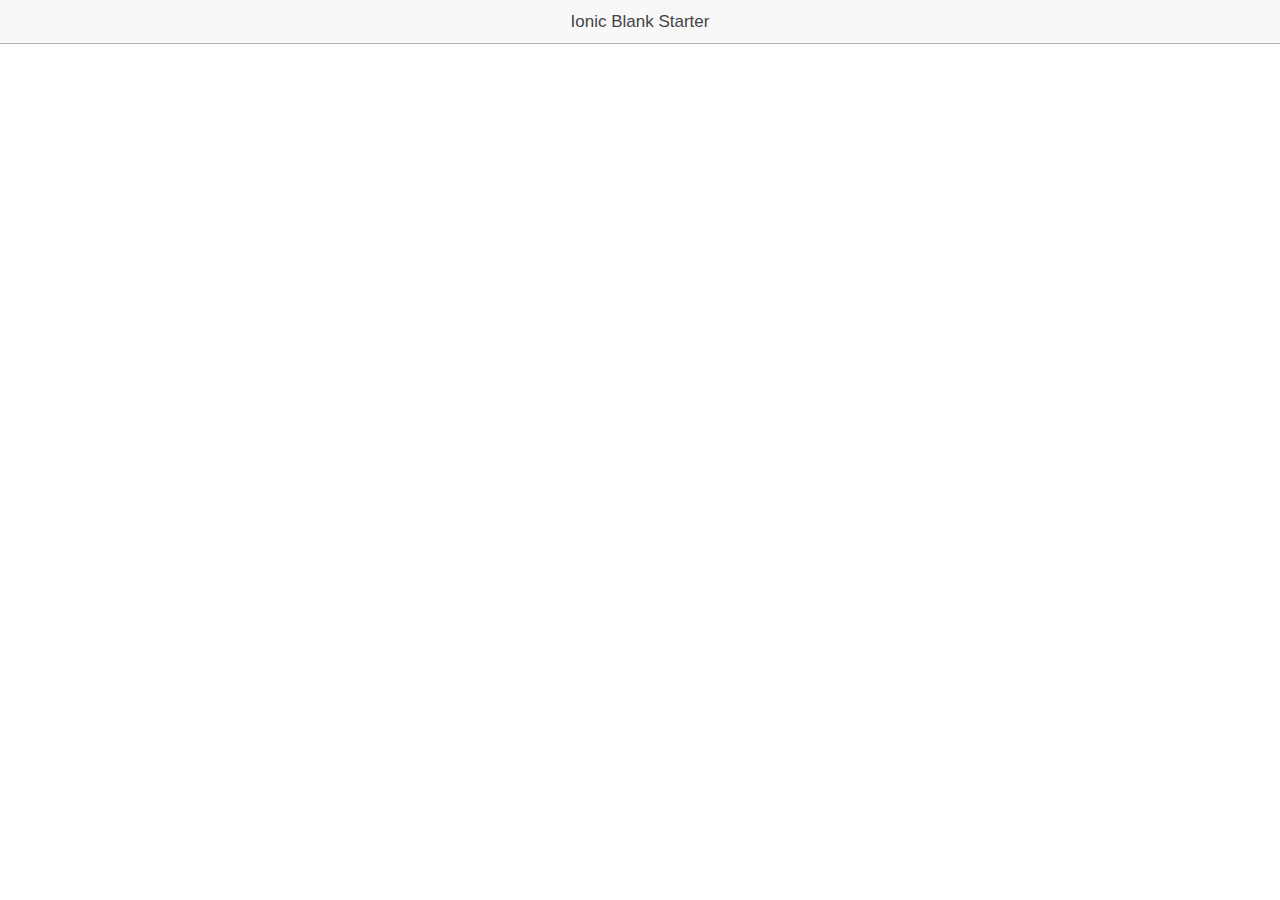
==== www/index.html @ cdd5c92a "ionic start blank" ====
<!DOCTYPE html>
<html>
  <head>
    <meta charset="utf-8">
    <meta name="viewport" content="initial-scale=1, maximum-scale=1, user-scalable=no, width=device-width">
    <title></title>

    <link href="lib/ionic/css/ionic.css" rel="stylesheet">
    <link href="css/style.css" rel="stylesheet">

    <!-- IF using Sass (run gulp sass first), then uncomment below and remove the CSS includes above
    <link href="css/ionic.app.css" rel="stylesheet">
    -->

    <!-- ionic/angularjs js -->
    <script src="lib/ionic/js/ionic.bundle.js"></script>

    <!-- cordova script (this will be a 404 during development) -->
    <script src="cordova.js"></script>

    <!-- your app's js -->
    <script src="js/app.js"></script>
  </head>
  <body ng-app="starter">

    <ion-pane>
      <ion-header-bar class="bar-stable">
        <h1 class="title">Ionic Blank Starter</h1>
      </ion-header-bar>
      <ion-content>
      </ion-content>
    </ion-pane>
  </body>
</html>
---- www/lib/ionic/css/ionic.css ----
@charset "UTF-8";
/*!
 * Copyright 2015 Drifty Co.
 * http://drifty.com/
 *
 * Ionic, v1.2.4
 * A powerful HTML5 mobile app framework.
 * http://ionicframework.com/
 *
 * By @maxlynch, @benjsperry, @adamdbradley <3
 *
 * Licensed under the MIT license. Please see LICENSE for more information.
 *
 */
/*!
  Ionicons, v2.0.1
  Created by Ben Sperry for the Ionic Framework, http://ionicons.com/
  https://twitter.com/benjsperry  https://twitter.com/ionicframework
  MIT License: https://github.com/driftyco/ionicons

  Android-style icons originally built by Google’s
  Material Design Icons: https://github.com/google/material-design-icons
  used under CC BY http://creativecommons.org/licenses/by/4.0/
  Modified icons to fit ionicon’s grid from original.
*/
@font-face {
  font-family: "Ionicons";
  src: url("../fonts/ionicons.eot?v=2.0.1");
  src: url("../fonts/ionicons.eot?v=2.0.1#iefix") format("embedded-opentype"), url("../fonts/ionicons.ttf?v=2.0.1") format("truetype"), url("../fonts/ionicons.woff?v=2.0.1") format("woff"), url("../fonts/ionicons.woff") format("woff"), url("../fonts/ionicons.svg?v=2.0.1#Ionicons") format("svg");
  font-weight: normal;
  font-style: normal; }

.ion, .ionicons,
.ion-alert:before,
.ion-alert-circled:before,
.ion-android-add:before,
.ion-android-add-circle:before,
.ion-android-alarm-clock:before,
.ion-android-alert:before,
.ion-android-apps:before,
.ion-android-archive:before,
.ion-android-arrow-back:before,
.ion-android-arrow-down:before,
.ion-android-arrow-dropdown:before,
.ion-android-arrow-dropdown-circle:before,
.ion-android-arrow-dropleft:before,
.ion-android-arrow-dropleft-circle:before,
.ion-android-arrow-dropright:before,
.ion-android-arrow-dropright-circle:before,
.ion-android-arrow-dropup:before,
.ion-android-arrow-dropup-circle:before,
.ion-android-arrow-forward:before,
.ion-android-arrow-up:before,
.ion-android-attach:before,
.ion-android-bar:before,
.ion-android-bicycle:before,
.ion-android-boat:before,
.ion-android-bookmark:before,
.ion-android-bulb:before,
.ion-android-bus:before,
.ion-android-calendar:before,
.ion-android-call:before,
.ion-android-camera:before,
.ion-android-cancel:before,
.ion-android-car:before,
.ion-android-cart:before,
.ion-android-chat:before,
.ion-android-checkbox:before,
.ion-android-checkbox-blank:before,
.ion-android-checkbox-outline:before,
.ion-android-checkbox-outline-blank:before,
.ion-android-checkmark-circle:before,
.ion-android-clipboard:before,
.ion-android-close:before,
.ion-android-cloud:before,
.ion-android-cloud-circle:before,
.ion-android-cloud-done:before,
.ion-android-cloud-outline:before,
.ion-android-color-palette:before,
.ion-android-compass:before,
.ion-android-contact:before,
.ion-android-contacts:before,
.ion-android-contract:before,
.ion-android-create:before,
.ion-android-delete:before,
.ion-android-desktop:before,
.ion-android-document:before,
.ion-android-done:before,
.ion-android-done-all:before,
.ion-android-download:before,
.ion-android-drafts:before,
.ion-android-exit:before,
.ion-android-expand:before,
.ion-android-favorite:before,
.ion-android-favorite-outline:before,
.ion-android-film:before,
.ion-android-folder:before,
.ion-android-folder-open:before,
.ion-android-funnel:before,
.ion-android-globe:before,
.ion-android-hand:before,
.ion-android-hangout:before,
.ion-android-happy:before,
.ion-android-home:before,
.ion-android-image:before,
.ion-android-laptop:before,
.ion-android-list:before,
.ion-android-locate:before,
.ion-android-lock:before,
.ion-android-mail:before,
.ion-android-map:before,
.ion-android-menu:before,
.ion-android-microphone:before,
.ion-android-microphone-off:before,
.ion-android-more-horizontal:before,
.ion-android-more-vertical:before,
.ion-android-navigate:before,
.ion-android-notifications:before,
.ion-android-notifications-none:before,
.ion-android-notifications-off:before,
.ion-android-open:before,
.ion-android-options:before,
.ion-android-people:before,
.ion-android-person:before,
.ion-android-person-add:before,
.ion-android-phone-landscape:before,
.ion-android-phone-portrait:before,
.ion-android-pin:before,
.ion-android-plane:before,
.ion-android-playstore:before,
.ion-android-print:before,
.ion-android-radio-button-off:before,
.ion-android-radio-button-on:before,
.ion-android-refresh:before,
.ion-android-remove:before,
.ion-android-remove-circle:before,
.ion-android-restaurant:before,
.ion-android-sad:before,
.ion-android-search:before,
.ion-android-send:before,
.ion-android-settings:before,
.ion-android-share:before,
.ion-android-share-alt:before,
.ion-android-star:before,
.ion-android-star-half:before,
.ion-android-star-outline:before,
.ion-android-stopwatch:before,
.ion-android-subway:before,
.ion-android-sunny:before,
.ion-android-sync:before,
.ion-android-textsms:before,
.ion-android-time:before,
.ion-android-train:before,
.ion-android-unlock:before,
.ion-android-upload:before,
.ion-android-volume-down:before,
.ion-android-volume-mute:before,
.ion-android-volume-off:before,
.ion-android-volume-up:before,
.ion-android-walk:before,
.ion-android-warning:before,
.ion-android-watch:before,
.ion-android-wifi:before,
.ion-aperture:before,
.ion-archive:before,
.ion-arrow-down-a:before,
.ion-arrow-down-b:before,
.ion-arrow-down-c:before,
.ion-arrow-expand:before,
.ion-arrow-graph-down-left:before,
.ion-arrow-graph-down-right:before,
.ion-arrow-graph-up-left:before,
.ion-arrow-graph-up-right:before,
.ion-arrow-left-a:before,
.ion-arrow-left-b:before,
.ion-arrow-left-c:before,
.ion-arrow-move:before,
.ion-arrow-resize:before,
.ion-arrow-return-left:before,
.ion-arrow-return-right:before,
.ion-arrow-right-a:before,
.ion-arrow-right-b:before,
.ion-arrow-right-c:before,
.ion-arrow-shrink:before,
.ion-arrow-swap:before,
.ion-arrow-up-a:before,
.ion-arrow-up-b:before,
.ion-arrow-up-c:before,
.ion-asterisk:before,
.ion-at:before,
.ion-backspace:before,
.ion-backspace-outline:before,
.ion-bag:before,
.ion-battery-charging:before,
.ion-battery-empty:before,
.ion-battery-full:before,
.ion-battery-half:before,
.ion-battery-low:before,
.ion-beaker:before,
.ion-beer:before,
.ion-bluetooth:before,
.ion-bonfire:before,
.ion-bookmark:before,
.ion-bowtie:before,
.ion-briefcase:before,
.ion-bug:before,
.ion-calculator:before,
.ion-calendar:before,
.ion-camera:before,
.ion-card:before,
.ion-cash:before,
.ion-chatbox:before,
.ion-chatbox-working:before,
.ion-chatboxes:before,
.ion-chatbubble:before,
.ion-chatbubble-working:before,
.ion-chatbubbles:before,
.ion-checkmark:before,
.ion-checkmark-circled:before,
.ion-checkmark-round:before,
.ion-chevron-down:before,
.ion-chevron-left:before,
.ion-chevron-right:before,
.ion-chevron-up:before,
.ion-clipboard:before,
.ion-clock:before,
.ion-close:before,
.ion-close-circled:before,
.ion-close-round:before,
.ion-closed-captioning:before,
.ion-cloud:before,
.ion-code:before,
.ion-code-download:before,
.ion-code-working:before,
.ion-coffee:before,
.ion-compass:before,
.ion-compose:before,
.ion-connection-bars:before,
.ion-contrast:before,
.ion-crop:before,
.ion-cube:before,
.ion-disc:before,
.ion-document:before,
.ion-document-text:before,
.ion-drag:before,
.ion-earth:before,
.ion-easel:before,
.ion-edit:before,
.ion-egg:before,
.ion-eject:before,
.ion-email:before,
.ion-email-unread:before,
.ion-erlenmeyer-flask:before,
.ion-erlenmeyer-flask-bubbles:before,
.ion-eye:before,
.ion-eye-disabled:before,
.ion-female:before,
.ion-filing:before,
.ion-film-marker:before,
.ion-fireball:before,
.ion-flag:before,
.ion-flame:before,
.ion-flash:before,
.ion-flash-off:before,
.ion-folder:before,
.ion-fork:before,
.ion-fork-repo:before,
.ion-forward:before,
.ion-funnel:before,
.ion-gear-a:before,
.ion-gear-b:before,
.ion-grid:before,
.ion-hammer:before,
.ion-happy:before,
.ion-happy-outline:before,
.ion-headphone:before,
.ion-heart:before,
.ion-heart-broken:before,
.ion-help:before,
.ion-help-buoy:before,
.ion-help-circled:before,
.ion-home:before,
.ion-icecream:before,
.ion-image:before,
.ion-images:before,
.ion-information:before,
.ion-information-circled:before,
.ion-ionic:before,
.ion-ios-alarm:before,
.ion-ios-alarm-outline:before,
.ion-ios-albums:before,
.ion-ios-albums-outline:before,
.ion-ios-americanfootball:before,
.ion-ios-americanfootball-outline:before,
.ion-ios-analytics:before,
.ion-ios-analytics-outline:before,
.ion-ios-arrow-back:before,
.ion-ios-arrow-down:before,
.ion-ios-arrow-forward:before,
.ion-ios-arrow-left:before,
.ion-ios-arrow-right:before,
.ion-ios-arrow-thin-down:before,
.ion-ios-arrow-thin-left:before,
.ion-ios-arrow-thin-right:before,
.ion-ios-arrow-thin-up:before,
.ion-ios-arrow-up:before,
.ion-ios-at:before,
.ion-ios-at-outline:before,
.ion-ios-barcode:before,
.ion-ios-barcode-outline:before,
.ion-ios-baseball:before,
.ion-ios-baseball-outline:before,
.ion-ios-basketball:before,
.ion-ios-basketball-outline:before,
.ion-ios-bell:before,
.ion-ios-bell-outline:before,
.ion-ios-body:before,
.ion-ios-body-outline:before,
.ion-ios-bolt:before,
.ion-ios-bolt-outline:before,
.ion-ios-book:before,
.ion-ios-book-outline:before,
.ion-ios-bookmarks:before,
.ion-ios-bookmarks-outline:before,
.ion-ios-box:before,
.ion-ios-box-outline:before,
.ion-ios-briefcase:before,
.ion-ios-briefcase-outline:before,
.ion-ios-browsers:before,
.ion-ios-browsers-outline:before,
.ion-ios-calculator:before,
.ion-ios-calculator-outline:before,
.ion-ios-calendar:before,
.ion-ios-calendar-outline:before,
.ion-ios-camera:before,
.ion-ios-camera-outline:before,
.ion-ios-cart:before,
.ion-ios-cart-outline:before,
.ion-ios-chatboxes:before,
.ion-ios-chatboxes-outline:before,
.ion-ios-chatbubble:before,
.ion-ios-chatbubble-outline:before,
.ion-ios-checkmark:before,
.ion-ios-checkmark-empty:before,
.ion-ios-checkmark-outline:before,
.ion-ios-circle-filled:before,
.ion-ios-circle-outline:before,
.ion-ios-clock:before,
.ion-ios-clock-outline:before,
.ion-ios-close:before,
.ion-ios-close-empty:before,
.ion-ios-close-outline:before,
.ion-ios-cloud:before,
.ion-ios-cloud-download:before,
.ion-ios-cloud-download-outline:before,
.ion-ios-cloud-outline:before,
.ion-ios-cloud-upload:before,
.ion-ios-cloud-upload-outline:before,
.ion-ios-cloudy:before,
.ion-ios-cloudy-night:before,
.ion-ios-cloudy-night-outline:before,
.ion-ios-cloudy-outline:before,
.ion-ios-cog:before,
.ion-ios-cog-outline:before,
.ion-ios-color-filter:before,
.ion-ios-color-filter-outline:before,
.ion-ios-color-wand:before,
.ion-ios-color-wand-outline:before,
.ion-ios-compose:before,
.ion-ios-compose-outline:before,
.ion-ios-contact:before,
.ion-ios-contact-outline:before,
.ion-ios-copy:before,
.ion-ios-copy-outline:before,
.ion-ios-crop:before,
.ion-ios-crop-strong:before,
.ion-ios-download:before,
.ion-ios-download-outline:before,
.ion-ios-drag:before,
.ion-ios-email:before,
.ion-ios-email-outline:before,
.ion-ios-eye:before,
.ion-ios-eye-outline:before,
.ion-ios-fastforward:before,
.ion-ios-fastforward-outline:before,
.ion-ios-filing:before,
.ion-ios-filing-outline:before,
.ion-ios-film:before,
.ion-ios-film-outline:before,
.ion-ios-flag:before,
.ion-ios-flag-outline:before,
.ion-ios-flame:before,
.ion-ios-flame-outline:before,
.ion-ios-flask:before,
.ion-ios-flask-outline:before,
.ion-ios-flower:before,
.ion-ios-flower-outline:before,
.ion-ios-folder:before,
.ion-ios-folder-outline:before,
.ion-ios-football:before,
.ion-ios-football-outline:before,
.ion-ios-game-controller-a:before,
.ion-ios-game-controller-a-outline:before,
.ion-ios-game-controller-b:before,
.ion-ios-game-controller-b-outline:before,
.ion-ios-gear:before,
.ion-ios-gear-outline:before,
.ion-ios-glasses:before,
.ion-ios-glasses-outline:before,
.ion-ios-grid-view:before,
.ion-ios-grid-view-outline:before,
.ion-ios-heart:before,
.ion-ios-heart-outline:before,
.ion-ios-help:before,
.ion-ios-help-empty:before,
.ion-ios-help-outline:before,
.ion-ios-home:before,
.ion-ios-home-outline:before,
.ion-ios-infinite:before,
.ion-ios-infinite-outline:before,
.ion-ios-information:before,
.ion-ios-information-empty:before,
.ion-ios-information-outline:before,
.ion-ios-ionic-outline:before,
.ion-ios-keypad:before,
.ion-ios-keypad-outline:before,
.ion-ios-lightbulb:before,
.ion-ios-lightbulb-outline:before,
.ion-ios-list:before,
.ion-ios-list-outline:before,
.ion-ios-location:before,
.ion-ios-location-outline:before,
.ion-ios-locked:before,
.ion-ios-locked-outline:before,
.ion-ios-loop:before,
.ion-ios-loop-strong:before,
.ion-ios-medical:before,
.ion-ios-medical-outline:before,
.ion-ios-medkit:before,
.ion-ios-medkit-outline:before,
.ion-ios-mic:before,
.ion-ios-mic-off:before,
.ion-ios-mic-outline:before,
.ion-ios-minus:before,
.ion-ios-minus-empty:before,
.ion-ios-minus-outline:before,
.ion-ios-monitor:before,
.ion-ios-monitor-outline:before,
.ion-ios-moon:before,
.ion-ios-moon-outline:before,
.ion-ios-more:before,
.ion-ios-more-outline:before,
.ion-ios-musical-note:before,
.ion-ios-musical-notes:before,
.ion-ios-navigate:before,
.ion-ios-navigate-outline:before,
.ion-ios-nutrition:before,
.ion-ios-nutrition-outline:before,
.ion-ios-paper:before,
.ion-ios-paper-outline:before,
.ion-ios-paperplane:before,
.ion-ios-paperplane-outline:before,
.ion-ios-partlysunny:before,
.ion-ios-partlysunny-outline:before,
.ion-ios-pause:before,
.ion-ios-pause-outline:before,
.ion-ios-paw:before,
.ion-ios-paw-outline:before,
.ion-ios-people:before,
.ion-ios-people-outline:before,
.ion-ios-person:before,
.ion-ios-person-outline:before,
.ion-ios-personadd:before,
.ion-ios-personadd-outline:before,
.ion-ios-photos:before,
.ion-ios-photos-outline:before,
.ion-ios-pie:before,
.ion-ios-pie-outline:before,
.ion-ios-pint:before,
.ion-ios-pint-outline:before,
.ion-ios-play:before,
.ion-ios-play-outline:before,
.ion-ios-plus:before,
.ion-ios-plus-empty:before,
.ion-ios-plus-outline:before,
.ion-ios-pricetag:before,
.ion-ios-pricetag-outline:before,
.ion-ios-pricetags:before,
.ion-ios-pricetags-outline:before,
.ion-ios-printer:before,
.ion-ios-printer-outline:before,
.ion-ios-pulse:before,
.ion-ios-pulse-strong:before,
.ion-ios-rainy:before,
.ion-ios-rainy-outline:before,
.ion-ios-recording:before,
.ion-ios-recording-outline:before,
.ion-ios-redo:before,
.ion-ios-redo-outline:before,
.ion-ios-refresh:before,
.ion-ios-refresh-empty:before,
.ion-ios-refresh-outline:before,
.ion-ios-reload:before,
.ion-ios-reverse-camera:before,
.ion-ios-reverse-camera-outline:before,
.ion-ios-rewind:before,
.ion-ios-rewind-outline:before,
.ion-ios-rose:before,
.ion-ios-rose-outline:before,
.ion-ios-search:before,
.ion-ios-search-strong:before,
.ion-ios-settings:before,
.ion-ios-settings-strong:before,
.ion-ios-shuffle:before,
.ion-ios-shuffle-strong:before,
.ion-ios-skipbackward:before,
.ion-ios-skipbackward-outline:before,
.ion-ios-skipforward:before,
.ion-ios-skipforward-outline:before,
.ion-ios-snowy:before,
.ion-ios-speedometer:before,
.ion-ios-speedometer-outline:before,
.ion-ios-star:before,
.ion-ios-star-half:before,
.ion-ios-star-outline:before,
.ion-ios-stopwatch:before,
.ion-ios-stopwatch-outline:before,
.ion-ios-sunny:before,
.ion-ios-sunny-outline:before,
.ion-ios-telephone:before,
.ion-ios-telephone-outline:before,
.ion-ios-tennisball:before,
.ion-ios-tennisball-outline:before,
.ion-ios-thunderstorm:before,
.ion-ios-thunderstorm-outline:before,
.ion-ios-time:before,
.ion-ios-time-outline:before,
.ion-ios-timer:before,
.ion-ios-timer-outline:before,
.ion-ios-toggle:before,
.ion-ios-toggle-outline:before,
.ion-ios-trash:before,
.ion-ios-trash-outline:before,
.ion-ios-undo:before,
.ion-ios-undo-outline:before,
.ion-ios-unlocked:before,
.ion-ios-unlocked-outline:before,
.ion-ios-upload:before,
.ion-ios-upload-outline:before,
.ion-ios-videocam:before,
.ion-ios-videocam-outline:before,
.ion-ios-volume-high:before,
.ion-ios-volume-low:before,
.ion-ios-wineglass:before,
.ion-ios-wineglass-outline:before,
.ion-ios-world:before,
.ion-ios-world-outline:before,
.ion-ipad:before,
.ion-iphone:before,
.ion-ipod:before,
.ion-jet:before,
.ion-key:before,
.ion-knife:before,
.ion-laptop:before,
.ion-leaf:before,
.ion-levels:before,
.ion-lightbulb:before,
.ion-link:before,
.ion-load-a:before,
.ion-load-b:before,
.ion-load-c:before,
.ion-load-d:before,
.ion-location:before,
.ion-lock-combination:before,
.ion-locked:before,
.ion-log-in:before,
.ion-log-out:before,
.ion-loop:before,
.ion-magnet:before,
.ion-male:before,
.ion-man:before,
.ion-map:before,
.ion-medkit:before,
.ion-merge:before,
.ion-mic-a:before,
.ion-mic-b:before,
.ion-mic-c:before,
.ion-minus:before,
.ion-minus-circled:before,
.ion-minus-round:before,
.ion-model-s:before,
.ion-monitor:before,
.ion-more:before,
.ion-mouse:before,
.ion-music-note:before,
.ion-navicon:before,
.ion-navicon-round:before,
.ion-navigate:before,
.ion-network:before,
.ion-no-smoking:before,
.ion-nuclear:before,
.ion-outlet:before,
.ion-paintbrush:before,
.ion-paintbucket:before,
.ion-paper-airplane:before,
.ion-paperclip:before,
.ion-pause:before,
.ion-person:before,
.ion-person-add:before,
.ion-person-stalker:before,
.ion-pie-graph:before,
.ion-pin:before,
.ion-pinpoint:before,
.ion-pizza:before,
.ion-plane:before,
.ion-planet:before,
.ion-play:before,
.ion-playstation:before,
.ion-plus:before,
.ion-plus-circled:before,
.ion-plus-round:before,
.ion-podium:before,
.ion-pound:before,
.ion-power:before,
.ion-pricetag:before,
.ion-pricetags:before,
.ion-printer:before,
.ion-pull-request:before,
.ion-qr-scanner:before,
.ion-quote:before,
.ion-radio-waves:before,
.ion-record:before,
.ion-refresh:before,
.ion-reply:before,
.ion-reply-all:before,
.ion-ribbon-a:before,
.ion-ribbon-b:before,
.ion-sad:before,
.ion-sad-outline:before,
.ion-scissors:before,
.ion-search:before,
.ion-settings:before,
.ion-share:before,
.ion-shuffle:before,
.ion-skip-backward:before,
.ion-skip-forward:before,
.ion-social-android:before,
.ion-social-android-outline:before,
.ion-social-angular:before,
.ion-social-angular-outline:before,
.ion-social-apple:before,
.ion-social-apple-outline:before,
.ion-social-bitcoin:before,
.ion-social-bitcoin-outline:before,
.ion-social-buffer:before,
.ion-social-buffer-outline:before,
.ion-social-chrome:before,
.ion-social-chrome-outline:before,
.ion-social-codepen:before,
.ion-social-codepen-outline:before,
.ion-social-css3:before,
.ion-social-css3-outline:before,
.ion-social-designernews:before,
.ion-social-designernews-outline:before,
.ion-social-dribbble:before,
.ion-social-dribbble-outline:before,
.ion-social-dropbox:before,
.ion-social-dropbox-outline:before,
.ion-social-euro:before,
.ion-social-euro-outline:before,
.ion-social-facebook:before,
.ion-social-facebook-outline:before,
.ion-social-foursquare:before,
.ion-social-foursquare-outline:before,
.ion-social-freebsd-devil:before,
.ion-social-github:before,
.ion-social-github-outline:before,
.ion-social-google:before,
.ion-social-google-outline:before,
.ion-social-googleplus:before,
.ion-social-googleplus-outline:before,
.ion-social-hackernews:before,
.ion-social-hackernews-outline:before,
.ion-social-html5:before,
.ion-social-html5-outline:before,
.ion-social-instagram:before,
.ion-social-instagram-outline:before,
.ion-social-javascript:before,
.ion-social-javascript-outline:before,
.ion-social-linkedin:before,
.ion-social-linkedin-outline:before,
.ion-social-markdown:before,
.ion-social-nodejs:before,
.ion-social-octocat:before,
.ion-social-pinterest:before,
.ion-social-pinterest-outline:before,
.ion-social-python:before,
.ion-social-reddit:before,
.ion-social-reddit-outline:before,
.ion-social-rss:before,
.ion-social-rss-outline:before,
.ion-social-sass:before,
.ion-social-skype:before,
.ion-social-skype-outline:before,
.ion-social-snapchat:before,
.ion-social-snapchat-outline:before,
.ion-social-tumblr:before,
.ion-social-tumblr-outline:before,
.ion-social-tux:before,
.ion-social-twitch:before,
.ion-social-twitch-outline:before,
.ion-social-twitter:before,
.ion-social-twitter-outline:before,
.ion-social-usd:before,
.ion-social-usd-outline:before,
.ion-social-vimeo:before,
.ion-social-vimeo-outline:before,
.ion-social-whatsapp:before,
.ion-social-whatsapp-outline:before,
.ion-social-windows:before,
.ion-social-windows-outline:before,
.ion-social-wordpress:before,
.ion-social-wordpress-outline:before,
.ion-social-yahoo:before,
.ion-social-yahoo-outline:before,
.ion-social-yen:before,
.ion-social-yen-outline:before,
.ion-social-youtube:before,
.ion-social-youtube-outline:before,
.ion-soup-can:before,
.ion-soup-can-outline:before,
.ion-speakerphone:before,
.ion-speedometer:before,
.ion-spoon:before,
.ion-star:before,
.ion-stats-bars:before,
.ion-steam:before,
.ion-stop:before,
.ion-thermometer:before,
.ion-thumbsdown:before,
.ion-thumbsup:before,
.ion-toggle:before,
.ion-toggle-filled:before,
.ion-transgender:before,
.ion-trash-a:before,
.ion-trash-b:before,
.ion-trophy:before,
.ion-tshirt:before,
.ion-tshirt-outline:before,
.ion-umbrella:before,
.ion-university:before,
.ion-unlocked:before,
.ion-upload:before,
.ion-usb:before,
.ion-videocamera:before,
.ion-volume-high:before,
.ion-volume-low:before,
.ion-volume-medium:before,
.ion-volume-mute:before,
.ion-wand:before,
.ion-waterdrop:before,
.ion-wifi:before,
.ion-wineglass:before,
.ion-woman:before,
.ion-wrench:before,
.ion-xbox:before {
  display: inline-block;
  font-family: "Ionicons";
  speak: none;
  font-style: normal;
  font-weight: normal;
  font-variant: normal;
  text-transform: none;
  text-rendering: auto;
  line-height: 1;
  -webkit-font-smoothing: antialiased;
  -moz-osx-font-smoothing: grayscale; }

.ion-alert:before {
  content: ""; }

.ion-alert-circled:before {
  content: ""; }

.ion-android-add:before {
  content: ""; }

.ion-android-add-circle:before {
  content: ""; }

.ion-android-alarm-clock:before {
  content: ""; }

.ion-android-alert:before {
  content: ""; }

.ion-android-apps:before {
  content: ""; }

.ion-android-archive:before {
  content: ""; }

.ion-android-arrow-back:before {
  content: ""; }

.ion-android-arrow-down:before {
  content: ""; }

.ion-android-arrow-dropdown:before {
  content: ""; }

.ion-android-arrow-dropdown-circle:before {
  content: ""; }

.ion-android-arrow-dropleft:before {
  content: ""; }

.ion-android-arrow-dropleft-circle:before {
  content: ""; }

.ion-android-arrow-dropright:before {
  content: ""; }

.ion-android-arrow-dropright-circle:before {
  content: ""; }

.ion-android-arrow-dropup:before {
  content: ""; }

.ion-android-arrow-dropup-circle:before {
  content: ""; }

.ion-android-arrow-forward:before {
  content: ""; }

.ion-android-arrow-up:before {
  content: ""; }

.ion-android-attach:before {
  content: ""; }

.ion-android-bar:before {
  content: ""; }

.ion-android-bicycle:before {
  content: ""; }

.ion-android-boat:before {
  content: ""; }

.ion-android-bookmark:before {
  content: ""; }

.ion-android-bulb:before {
  content: ""; }

.ion-android-bus:before {
  content: ""; }

.ion-android-calendar:before {
  content: ""; }

.ion-android-call:before {
  content: ""; }

.ion-android-camera:before {
  content: ""; }

.ion-android-cancel:before {
  content: ""; }

.ion-android-car:before {
  content: ""; }

.ion-android-cart:before {
  content: ""; }

.ion-android-chat:before {
  content: ""; }

.ion-android-checkbox:before {
  content: ""; }

.ion-android-checkbox-blank:before {
  content: ""; }

.ion-android-checkbox-outline:before {
  content: ""; }

.ion-android-checkbox-outline-blank:before {
  content: ""; }

.ion-android-checkmark-circle:before {
  content: ""; }

.ion-android-clipboard:before {
  content: ""; }

.ion-android-close:before {
  content: ""; }

.ion-android-cloud:before {
  content: ""; }

.ion-android-cloud-circle:before {
  content: ""; }

.ion-android-cloud-done:before {
  content: ""; }

.ion-android-cloud-outline:before {
  content: ""; }

.ion-android-color-palette:before {
  content: ""; }

.ion-android-compass:before {
  content: ""; }

.ion-android-contact:before {
  content: ""; }

.ion-android-contacts:before {
  content: ""; }

.ion-android-contract:before {
  content: ""; }

.ion-android-create:before {
  content: ""; }

.ion-android-delete:before {
  content: ""; }

.ion-android-desktop:before {
  content: ""; }

.ion-android-document:before {
  content: ""; }

.ion-android-done:before {
  content: ""; }

.ion-android-done-all:before {
  content: ""; }

.ion-android-download:before {
  content: ""; }

.ion-android-drafts:before {
  content: ""; }

.ion-android-exit:before {
  content: ""; }

.ion-android-expand:before {
  content: ""; }

.ion-android-favorite:before {
  content: ""; }

.ion-android-favorite-outline:before {
  content: ""; }

.ion-android-film:before {
  content: ""; }

.ion-android-folder:before {
  content: ""; }

.ion-android-folder-open:before {
  content: ""; }

.ion-android-funnel:before {
  content: ""; }

.ion-android-globe:before {
  content: ""; }

.ion-android-hand:before {
  content: ""; }

.ion-android-hangout:before {
  content: ""; }

.ion-android-happy:before {
  content: ""; }

.ion-android-home:before {
  content: ""; }

.ion-android-image:before {
  content: ""; }

.ion-android-laptop:before {
  content: ""; }

.ion-android-list:before {
  content: ""; }

.ion-android-locate:before {
  content: ""; }

.ion-android-lock:before {
  content: ""; }

.ion-android-mail:before {
  content: ""; }

.ion-android-map:before {
  content: ""; }

.ion-android-menu:before {
  content: ""; }

.ion-android-microphone:before {
  content: ""; }

.ion-android-microphone-off:before {
  content: ""; }

.ion-android-more-horizontal:before {
  content: ""; }

.ion-android-more-vertical:before {
  content: ""; }

.ion-android-navigate:before {
  content: ""; }

.ion-android-notifications:before {
  content: ""; }

.ion-android-notifications-none:before {
  content: ""; }

.ion-android-notifications-off:before {
  content: ""; }

.ion-android-open:before {
  content: ""; }

.ion-android-options:before {
  content: ""; }

.ion-android-people:before {
  content: ""; }

.ion-android-person:before {
  content: ""; }

.ion-android-person-add:before {
  content: ""; }

.ion-android-phone-landscape:before {
  content: ""; }

.ion-android-phone-portrait:before {
  content: ""; }

.ion-android-pin:before {
  content: ""; }

.ion-android-plane:before {
  content: ""; }

.ion-android-playstore:before {
  content: ""; }

.ion-android-print:before {
  content: ""; }

.ion-android-radio-button-off:before {
  content: ""; }

.ion-android-radio-button-on:before {
  content: ""; }

.ion-android-refresh:before {
  content: ""; }

.ion-android-remove:before {
  content: ""; }

.ion-android-remove-circle:before {
  content: ""; }

.ion-android-restaurant:before {
  content: ""; }

.ion-android-sad:before {
  content: ""; }

.ion-android-search:before {
  content: ""; }

.ion-android-send:before {
  content: ""; }

.ion-android-settings:before {
  content: ""; }

.ion-android-share:before {
  content: ""; }

.ion-android-share-alt:before {
  content: ""; }

.ion-android-star:before {
  content: ""; }

.ion-android-star-half:before {
  content: ""; }

.ion-android-star-outline:before {
  content: ""; }

.ion-android-stopwatch:before {
  content: ""; }

.ion-android-subway:before {
  content: ""; }

.ion-android-sunny:before {
  content: ""; }

.ion-android-sync:before {
  content: ""; }

.ion-android-textsms:before {
  content: ""; }

.ion-android-time:before {
  content: ""; }

.ion-android-train:before {
  content: ""; }

.ion-android-unlock:before {
  content: ""; }

.ion-android-upload:before {
  content: ""; }

.ion-android-volume-down:before {
  content: ""; }

.ion-android-volume-mute:before {
  content: ""; }

.ion-android-volume-off:before {
  content: ""; }

.ion-android-volume-up:before {
  content: ""; }

.ion-android-walk:before {
  content: ""; }

.ion-android-warning:before {
  content: ""; }

.ion-android-watch:before {
  content: ""; }

.ion-android-wifi:before {
  content: ""; }

.ion-aperture:before {
  content: ""; }

.ion-archive:before {
  content: ""; }

.ion-arrow-down-a:before {
  content: ""; }

.ion-arrow-down-b:before {
  content: ""; }

.ion-arrow-down-c:before {
  content: ""; }

.ion-arrow-expand:before {
  content: ""; }

.ion-arrow-graph-down-left:before {
  content: ""; }

.ion-arrow-graph-down-right:before {
  content: ""; }

.ion-arrow-graph-up-left:before {
  content: ""; }

.ion-arrow-graph-up-right:before {
  content: ""; }

.ion-arrow-left-a:before {
  content: ""; }

.ion-arrow-left-b:before {
  content: ""; }

.ion-arrow-left-c:before {
  content: ""; }

.ion-arrow-move:before {
  content: ""; }

.ion-arrow-resize:before {
  content: ""; }

.ion-arrow-return-left:before {
  content: ""; }

.ion-arrow-return-right:before {
  content: ""; }

.ion-arrow-right-a:before {
  content: ""; }

.ion-arrow-right-b:before {
  content: ""; }

.ion-arrow-right-c:before {
  content: ""; }

.ion-arrow-shrink:before {
  content: ""; }

.ion-arrow-swap:before {
  content: ""; }

.ion-arrow-up-a:before {
  content: ""; }

.ion-arrow-up-b:before {
  content: ""; }

.ion-arrow-up-c:before {
  content: ""; }

.ion-asterisk:before {
  content: ""; }

.ion-at:before {
  content: ""; }

.ion-backspace:before {
  content: ""; }

.ion-backspace-outline:before {
  content: ""; }

.ion-bag:before {
  content: ""; }

.ion-battery-charging:before {
  content: ""; }

.ion-battery-empty:before {
  content: ""; }

.ion-battery-full:before {
  content: ""; }

.ion-battery-half:before {
  content: ""; }

.ion-battery-low:before {
  content: ""; }

.ion-beaker:before {
  content: ""; }

.ion-beer:before {
  content: ""; }

.ion-bluetooth:before {
  content: ""; }

.ion-bonfire:before {
  content: ""; }

.ion-bookmark:before {
  content: ""; }

.ion-bowtie:before {
  content: ""; }

.ion-briefcase:before {
  content: ""; }

.ion-bug:before {
  content: ""; }

.ion-calculator:before {
  content: ""; }

.ion-calendar:before {
  content: ""; }

.ion-camera:before {
  content: ""; }

.ion-card:before {
  content: ""; }

.ion-cash:before {
  content: ""; }

.ion-chatbox:before {
  content: ""; }

.ion-chatbox-working:before {
  content: ""; }

.ion-chatboxes:before {
  content: ""; }

.ion-chatbubble:before {
  content: ""; }

.ion-chatbubble-working:before {
  content: ""; }

.ion-chatbubbles:before {
  content: ""; }

.ion-checkmark:before {
  content: ""; }

.ion-checkmark-circled:before {
  content: ""; }

.ion-checkmark-round:before {
  content: ""; }

.ion-chevron-down:before {
  content: ""; }

.ion-chevron-left:before {
  content: ""; }

.ion-chevron-right:before {
  content: ""; }

.ion-chevron-up:before {
  content: ""; }

.ion-clipboard:before {
  content: ""; }

.ion-clock:before {
  content: ""; }

.ion-close:before {
  content: ""; }

.ion-close-circled:before {
  content: ""; }

.ion-close-round:before {
  content: ""; }

.ion-closed-captioning:before {
  content: ""; }

.ion-cloud:before {
  content: ""; }

.ion-code:before {
  content: ""; }

.ion-code-download:before {
  content: ""; }

.ion-code-working:before {
  content: ""; }

.ion-coffee:before {
  content: ""; }

.ion-compass:before {
  content: ""; }

.ion-compose:before {
  content: ""; }

.ion-connection-bars:before {
  content: ""; }

.ion-contrast:before {
  content: ""; }

.ion-crop:before {
  content: ""; }

.ion-cube:before {
  content: ""; }

.ion-disc:before {
  content: ""; }

.ion-document:before {
  content: ""; }

.ion-document-text:before {
  content: ""; }

.ion-drag:before {
  content: ""; }

.ion-earth:before {
  content: ""; }

.ion-easel:before {
  content: ""; }

.ion-edit:before {
  content: ""; }

.ion-egg:before {
  content: ""; }

.ion-eject:before {
  content: ""; }

.ion-email:before {
  content: ""; }

.ion-email-unread:before {
  content: ""; }

.ion-erlenmeyer-flask:before {
  content: ""; }

.ion-erlenmeyer-flask-bubbles:before {
  content: ""; }

.ion-eye:before {
  content: ""; }

.ion-eye-disabled:before {
  content: ""; }

.ion-female:before {
  content: ""; }

.ion-filing:before {
  content: ""; }

.ion-film-marker:before {
  content: ""; }

.ion-fireball:before {
  content: ""; }

.ion-flag:before {
  content: ""; }

.ion-flame:before {
  content: ""; }

.ion-flash:before {
  content: ""; }

.ion-flash-off:before {
  content: ""; }

.ion-folder:before {
  content: ""; }

.ion-fork:before {
  content: ""; }

.ion-fork-repo:before {
  content: ""; }

.ion-forward:before {
  content: ""; }

.ion-funnel:before {
  content: ""; }

.ion-gear-a:before {
  content: ""; }

.ion-gear-b:before {
  content: ""; }

.ion-grid:before {
  content: ""; }

.ion-hammer:before {
  content: ""; }

.ion-happy:before {
  content: ""; }

.ion-happy-outline:before {
  content: ""; }

.ion-headphone:before {
  content: ""; }

.ion-heart:before {
  content: ""; }

.ion-heart-broken:before {
  content: ""; }

.ion-help:before {
  content: ""; }

.ion-help-buoy:before {
  content: ""; }

.ion-help-circled:before {
  content: ""; }

.ion-home:before {
  content: ""; }

.ion-icecream:before {
  content: ""; }

.ion-image:before {
  content: ""; }

.ion-images:before {
  content: ""; }

.ion-information:before {
  content: ""; }

.ion-information-circled:before {
  content: ""; }

.ion-ionic:before {
  content: ""; }

.ion-ios-alarm:before {
  content: ""; }

.ion-ios-alarm-outline:before {
  content: ""; }

.ion-ios-albums:before {
  content: ""; }

.ion-ios-albums-outline:before {
  content: ""; }

.ion-ios-americanfootball:before {
  content: ""; }

.ion-ios-americanfootball-outline:before {
  content: ""; }

.ion-ios-analytics:before {
  content: ""; }

.ion-ios-analytics-outline:before {
  content: ""; }

.ion-ios-arrow-back:before {
  content: ""; }

.ion-ios-arrow-down:before {
  content: ""; }

.ion-ios-arrow-forward:before {
  content: ""; }

.ion-ios-arrow-left:before {
  content: ""; }

.ion-ios-arrow-right:before {
  content: ""; }

.ion-ios-arrow-thin-down:before {
  content: ""; }

.ion-ios-arrow-thin-left:before {
  content: ""; }

.ion-ios-arrow-thin-right:before {
  content: ""; }

.ion-ios-arrow-thin-up:before {
  content: ""; }

.ion-ios-arrow-up:before {
  content: ""; }

.ion-ios-at:before {
  content: ""; }

.ion-ios-at-outline:before {
  content: ""; }

.ion-ios-barcode:before {
  content: ""; }

.ion-ios-barcode-outline:before {
  content: ""; }

.ion-ios-baseball:before {
  content: ""; }

.ion-ios-baseball-outline:before {
  content: ""; }

.ion-ios-basketball:before {
  content: ""; }

.ion-ios-basketball-outline:before {
  content: ""; }

.ion-ios-bell:before {
  content: ""; }

.ion-ios-bell-outline:before {
  content: ""; }

.ion-ios-body:before {
  content: ""; }

.ion-ios-body-outline:before {
  content: ""; }

.ion-ios-bolt:before {
  content: ""; }

.ion-ios-bolt-outline:before {
  content: ""; }

.ion-ios-book:before {
  content: ""; }

.ion-ios-book-outline:before {
  content: ""; }

.ion-ios-bookmarks:before {
  content: ""; }

.ion-ios-bookmarks-outline:before {
  content: ""; }

.ion-ios-box:before {
  content: ""; }

.ion-ios-box-outline:before {
  content: ""; }

.ion-ios-briefcase:before {
  content: ""; }

.ion-ios-briefcase-outline:before {
  content: ""; }

.ion-ios-browsers:before {
  content: ""; }

.ion-ios-browsers-outline:before {
  content: ""; }

.ion-ios-calculator:before {
  content: ""; }

.ion-ios-calculator-outline:before {
  content: ""; }

.ion-ios-calendar:before {
  content: ""; }

.ion-ios-calendar-outline:before {
  content: ""; }

.ion-ios-camera:before {
  content: ""; }

.ion-ios-camera-outline:before {
  content: ""; }

.ion-ios-cart:before {
  content: ""; }

.ion-ios-cart-outline:before {
  content: ""; }

.ion-ios-chatboxes:before {
  content: ""; }

.ion-ios-chatboxes-outline:before {
  content: ""; }

.ion-ios-chatbubble:before {
  content: ""; }

.ion-ios-chatbubble-outline:before {
  content: ""; }

.ion-ios-checkmark:before {
  content: ""; }

.ion-ios-checkmark-empty:before {
  content: ""; }

.ion-ios-checkmark-outline:before {
  content: ""; }

.ion-ios-circle-filled:before {
  content: ""; }

.ion-ios-circle-outline:before {
  content: ""; }

.ion-ios-clock:before {
  content: ""; }

.ion-ios-clock-outline:before {
  content: ""; }

.ion-ios-close:before {
  content: ""; }

.ion-ios-close-empty:before {
  content: ""; }

.ion-ios-close-outline:before {
  content: ""; }

.ion-ios-cloud:before {
  content: ""; }

.ion-ios-cloud-download:before {
  content: ""; }

.ion-ios-cloud-download-outline:before {
  content: ""; }

.ion-ios-cloud-outline:before {
  content: ""; }

.ion-ios-cloud-upload:before {
  content: ""; }

.ion-ios-cloud-upload-outline:before {
  content: ""; }

.ion-ios-cloudy:before {
  content: ""; }

.ion-ios-cloudy-night:before {
  content: ""; }

.ion-ios-cloudy-night-outline:before {
  content: ""; }

.ion-ios-cloudy-outline:before {
  content: ""; }

.ion-ios-cog:before {
  content: ""; }

.ion-ios-cog-outline:before {
  content: ""; }

.ion-ios-color-filter:before {
  content: ""; }

.ion-ios-color-filter-outline:before {
  content: ""; }

.ion-ios-color-wand:before {
  content: ""; }

.ion-ios-color-wand-outline:before {
  content: ""; }

.ion-ios-compose:before {
  content: ""; }

.ion-ios-compose-outline:before {
  content: ""; }

.ion-ios-contact:before {
  content: ""; }

.ion-ios-contact-outline:before {
  content: ""; }

.ion-ios-copy:before {
  content: ""; }

.ion-ios-copy-outline:before {
  content: ""; }

.ion-ios-crop:before {
  content: ""; }

.ion-ios-crop-strong:before {
  content: ""; }

.ion-ios-download:before {
  content: ""; }

.ion-ios-download-outline:before {
  content: ""; }

.ion-ios-drag:before {
  content: ""; }

.ion-ios-email:before {
  content: ""; }

.ion-ios-email-outline:before {
  content: ""; }

.ion-ios-eye:before {
  content: ""; }

.ion-ios-eye-outline:before {
  content: ""; }

.ion-ios-fastforward:before {
  content: ""; }

.ion-ios-fastforward-outline:before {
  content: ""; }

.ion-ios-filing:before {
  content: ""; }

.ion-ios-filing-outline:before {
  content: ""; }

.ion-ios-film:before {
  content: ""; }

.ion-ios-film-outline:before {
  content: ""; }

.ion-ios-flag:before {
  content: ""; }

.ion-ios-flag-outline:before {
  content: ""; }

.ion-ios-flame:before {
  content: ""; }

.ion-ios-flame-outline:before {
  content: ""; }

.ion-ios-flask:before {
  content: ""; }

.ion-ios-flask-outline:before {
  content: ""; }

.ion-ios-flower:before {
  content: ""; }

.ion-ios-flower-outline:before {
  content: ""; }

.ion-ios-folder:before {
  content: ""; }

.ion-ios-folder-outline:before {
  content: ""; }

.ion-ios-football:before {
  content: ""; }

.ion-ios-football-outline:before {
  content: ""; }

.ion-ios-game-controller-a:before {
  content: ""; }

.ion-ios-game-controller-a-outline:before {
  content: ""; }

.ion-ios-game-controller-b:before {
  content: ""; }

.ion-ios-game-controller-b-outline:before {
  content: ""; }

.ion-ios-gear:before {
  content: ""; }

.ion-ios-gear-outline:before {
  content: ""; }

.ion-ios-glasses:before {
  content: ""; }

.ion-ios-glasses-outline:before {
  content: ""; }

.ion-ios-grid-view:before {
  content: ""; }

.ion-ios-grid-view-outline:before {
  content: ""; }

.ion-ios-heart:before {
  content: ""; }

.ion-ios-heart-outline:before {
  content: ""; }

.ion-ios-help:before {
  content: ""; }

.ion-ios-help-empty:before {
  content: ""; }

.ion-ios-help-outline:before {
  content: ""; }

.ion-ios-home:before {
  content: ""; }

.ion-ios-home-outline:before {
  content: ""; }

.ion-ios-infinite:before {
  content: ""; }

.ion-ios-infinite-outline:before {
  content: ""; }

.ion-ios-information:before {
  content: ""; }

.ion-ios-information-empty:before {
  content: ""; }

.ion-ios-information-outline:before {
  content: ""; }

.ion-ios-ionic-outline:before {
  content: ""; }

.ion-ios-keypad:before {
  content: ""; }

.ion-ios-keypad-outline:before {
  content: ""; }

.ion-ios-lightbulb:before {
  content: ""; }

.ion-ios-lightbulb-outline:before {
  content: ""; }

.ion-ios-list:before {
  content: ""; }

.ion-ios-list-outline:before {
  content: ""; }

.ion-ios-location:before {
  content: ""; }

.ion-ios-location-outline:before {
  content: ""; }

.ion-ios-locked:before {
  content: ""; }

.ion-ios-locked-outline:before {
  content: ""; }

.ion-ios-loop:before {
  content: ""; }

.ion-ios-loop-strong:before {
  content: ""; }

.ion-ios-medical:before {
  content: ""; }

.ion-ios-medical-outline:before {
  content: ""; }

.ion-ios-medkit:before {
  content: ""; }

.ion-ios-medkit-outline:before {
  content: ""; }

.ion-ios-mic:before {
  content: ""; }

.ion-ios-mic-off:before {
  content: ""; }

.ion-ios-mic-outline:before {
  content: ""; }

.ion-ios-minus:before {
  content: ""; }

.ion-ios-minus-empty:before {
  content: ""; }

.ion-ios-minus-outline:before {
  content: ""; }

.ion-ios-monitor:before {
  content: ""; }

.ion-ios-monitor-outline:before {
  content: ""; }

.ion-ios-moon:before {
  content: ""; }

.ion-ios-moon-outline:before {
  content: ""; }

.ion-ios-more:before {
  content: ""; }

.ion-ios-more-outline:before {
  content: ""; }

.ion-ios-musical-note:before {
  content: ""; }

.ion-ios-musical-notes:before {
  content: ""; }

.ion-ios-navigate:before {
  content: ""; }

.ion-ios-navigate-outline:before {
  content: ""; }

.ion-ios-nutrition:before {
  content: ""; }

.ion-ios-nutrition-outline:before {
  content: ""; }

.ion-ios-paper:before {
  content: ""; }

.ion-ios-paper-outline:before {
  content: ""; }

.ion-ios-paperplane:before {
  content: ""; }

.ion-ios-paperplane-outline:before {
  content: ""; }

.ion-ios-partlysunny:before {
  content: ""; }

.ion-ios-partlysunny-outline:before {
  content: ""; }

.ion-ios-pause:before {
  content: ""; }

.ion-ios-pause-outline:before {
  content: ""; }

.ion-ios-paw:before {
  content: ""; }

.ion-ios-paw-outline:before {
  content: ""; }

.ion-ios-people:before {
  content: ""; }

.ion-ios-people-outline:before {
  content: ""; }

.ion-ios-person:before {
  content: ""; }

.ion-ios-person-outline:before {
  content: ""; }

.ion-ios-personadd:before {
  content: ""; }

.ion-ios-personadd-outline:before {
  content: ""; }

.ion-ios-photos:before {
  content: ""; }

.ion-ios-photos-outline:before {
  content: ""; }

.ion-ios-pie:before {
  content: ""; }

.ion-ios-pie-outline:before {
  content: ""; }

.ion-ios-pint:before {
  content: ""; }

.ion-ios-pint-outline:before {
  content: ""; }

.ion-ios-play:before {
  content: ""; }

.ion-ios-play-outline:before {
  content: ""; }

.ion-ios-plus:before {
  content: ""; }

.ion-ios-plus-empty:before {
  content: ""; }

.ion-ios-plus-outline:before {
  content: ""; }

.ion-ios-pricetag:before {
  content: ""; }

.ion-ios-pricetag-outline:before {
  content: ""; }

.ion-ios-pricetags:before {
  content: ""; }

.ion-ios-pricetags-outline:before {
  content: ""; }

.ion-ios-printer:before {
  content: ""; }

.ion-ios-printer-outline:before {
  content: ""; }

.ion-ios-pulse:before {
  content: ""; }

.ion-ios-pulse-strong:before {
  content: ""; }

.ion-ios-rainy:before {
  content: ""; }

.ion-ios-rainy-outline:before {
  content: ""; }

.ion-ios-recording:before {
  content: ""; }

.ion-ios-recording-outline:before {
  content: ""; }

.ion-ios-redo:before {
  content: ""; }

.ion-ios-redo-outline:before {
  content: ""; }

.ion-ios-refresh:before {
  content: ""; }

.ion-ios-refresh-empty:before {
  content: ""; }

.ion-ios-refresh-outline:before {
  content: ""; }

.ion-ios-reload:before {
  content: ""; }

.ion-ios-reverse-camera:before {
  content: ""; }

.ion-ios-reverse-camera-outline:before {
  content: ""; }

.ion-ios-rewind:before {
  content: ""; }

.ion-ios-rewind-outline:before {
  content: ""; }

.ion-ios-rose:before {
  content: ""; }

.ion-ios-rose-outline:before {
  content: ""; }

.ion-ios-search:before {
  content: ""; }

.ion-ios-search-strong:before {
  content: ""; }

.ion-ios-settings:before {
  content: ""; }

.ion-ios-settings-strong:before {
  content: ""; }

.ion-ios-shuffle:before {
  content: ""; }

.ion-ios-shuffle-strong:before {
  content: ""; }

.ion-ios-skipbackward:before {
  content: ""; }

.ion-ios-skipbackward-outline:before {
  content: ""; }

.ion-ios-skipforward:before {
  content: ""; }

.ion-ios-skipforward-outline:before {
  content: ""; }

.ion-ios-snowy:before {
  content: ""; }

.ion-ios-speedometer:before {
  content: ""; }

.ion-ios-speedometer-outline:before {
  content: ""; }

.ion-ios-star:before {
  content: ""; }

.ion-ios-star-half:before {
  content: ""; }

.ion-ios-star-outline:before {
  content: ""; }

.ion-ios-stopwatch:before {
  content: ""; }

.ion-ios-stopwatch-outline:before {
  content: ""; }

.ion-ios-sunny:before {
  content: ""; }

.ion-ios-sunny-outline:before {
  content: ""; }

.ion-ios-telephone:before {
  content: ""; }

.ion-ios-telephone-outline:before {
  content: ""; }

.ion-ios-tennisball:before {
  content: ""; }

.ion-ios-tennisball-outline:before {
  content: ""; }

.ion-ios-thunderstorm:before {
  content: ""; }

.ion-ios-thunderstorm-outline:before {
  content: ""; }

.ion-ios-time:before {
  content: ""; }

.ion-ios-time-outline:before {
  content: ""; }

.ion-ios-timer:before {
  content: ""; }

.ion-ios-timer-outline:before {
  content: ""; }

.ion-ios-toggle:before {
  content: ""; }

.ion-ios-toggle-outline:before {
  content: ""; }

.ion-ios-trash:before {
  content: ""; }

.ion-ios-trash-outline:before {
  content: ""; }

.ion-ios-undo:before {
  content: ""; }

.ion-ios-undo-outline:before {
  content: ""; }

.ion-ios-unlocked:before {
  content: ""; }

.ion-ios-unlocked-outline:before {
  content: ""; }

.ion-ios-upload:before {
  content: ""; }

.ion-ios-upload-outline:before {
  content: ""; }

.ion-ios-videocam:before {
  content: ""; }

.ion-ios-videocam-outline:before {
  content: ""; }

.ion-ios-volume-high:before {
  content: ""; }

.ion-ios-volume-low:before {
  content: ""; }

.ion-ios-wineglass:before {
  content: ""; }

.ion-ios-wineglass-outline:before {
  content: ""; }

.ion-ios-world:before {
  content: ""; }

.ion-ios-world-outline:before {
  content: ""; }

.ion-ipad:before {
  content: ""; }

.ion-iphone:before {
  content: ""; }

.ion-ipod:before {
  content: ""; }

.ion-jet:before {
  content: ""; }

.ion-key:before {
  content: ""; }

.ion-knife:before {
  content: ""; }

.ion-laptop:before {
  content: ""; }

.ion-leaf:before {
  content: ""; }

.ion-levels:before {
  content: ""; }

.ion-lightbulb:before {
  content: ""; }

.ion-link:before {
  content: ""; }

.ion-load-a:before {
  content: ""; }

.ion-load-b:before {
  content: ""; }

.ion-load-c:before {
  content: ""; }

.ion-load-d:before {
  content: ""; }

.ion-location:before {
  content: ""; }

.ion-lock-combination:before {
  content: ""; }

.ion-locked:before {
  content: ""; }

.ion-log-in:before {
  content: ""; }

.ion-log-out:before {
  content: ""; }

.ion-loop:before {
  content: ""; }

.ion-magnet:before {
  content: ""; }

.ion-male:before {
  content: ""; }

.ion-man:before {
  content: ""; }

.ion-map:before {
  content: ""; }

.ion-medkit:before {
  content: ""; }

.ion-merge:before {
  content: ""; }

.ion-mic-a:before {
  content: ""; }

.ion-mic-b:before {
  content: ""; }

.ion-mic-c:before {
  content: ""; }

.ion-minus:before {
  content: ""; }

.ion-minus-circled:before {
  content: ""; }

.ion-minus-round:before {
  content: ""; }

.ion-model-s:before {
  content: ""; }

.ion-monitor:before {
  content: ""; }

.ion-more:before {
  content: ""; }

.ion-mouse:before {
  content: ""; }

.ion-music-note:before {
  content: ""; }

.ion-navicon:before {
  content: ""; }

.ion-navicon-round:before {
  content: ""; }

.ion-navigate:before {
  content: ""; }

.ion-network:before {
  content: ""; }

.ion-no-smoking:before {
  content: ""; }

.ion-nuclear:before {
  content: ""; }

.ion-outlet:before {
  content: ""; }

.ion-paintbrush:before {
  content: ""; }

.ion-paintbucket:before {
  content: ""; }

.ion-paper-airplane:before {
  content: ""; }

.ion-paperclip:before {
  content: ""; }

.ion-pause:before {
  content: ""; }

.ion-person:before {
  content: ""; }

.ion-person-add:before {
  content: ""; }

.ion-person-stalker:before {
  content: ""; }

.ion-pie-graph:before {
  content: ""; }

.ion-pin:before {
  content: ""; }

.ion-pinpoint:before {
  content: ""; }

.ion-pizza:before {
  content: ""; }

.ion-plane:before {
  content: ""; }

.ion-planet:before {
  content: ""; }

.ion-play:before {
  content: ""; }

.ion-playstation:before {
  content: ""; }

.ion-plus:before {
  content: ""; }

.ion-plus-circled:before {
  content: ""; }

.ion-plus-round:before {
  content: ""; }

.ion-podium:before {
  content: ""; }

.ion-pound:before {
  content: ""; }

.ion-power:before {
  content: ""; }

.ion-pricetag:before {
  content: ""; }

.ion-pricetags:before {
  content: ""; }

.ion-printer:before {
  content: ""; }

.ion-pull-request:before {
  content: ""; }

.ion-qr-scanner:before {
  content: ""; }

.ion-quote:before {
  content: ""; }

.ion-radio-waves:before {
  content: ""; }

.ion-record:before {
  content: ""; }

.ion-refresh:before {
  content: ""; }

.ion-reply:before {
  content: ""; }

.ion-reply-all:before {
  content: ""; }

.ion-ribbon-a:before {
  content: ""; }

.ion-ribbon-b:before {
  content: ""; }

.ion-sad:before {
  content: ""; }

.ion-sad-outline:before {
  content: ""; }

.ion-scissors:before {
  content: ""; }

.ion-search:before {
  content: ""; }

.ion-settings:before {
  content: ""; }

.ion-share:before {
  content: ""; }

.ion-shuffle:before {
  content: ""; }

.ion-skip-backward:before {
  content: ""; }

.ion-skip-forward:before {
  content: ""; }

.ion-social-android:before {
  content: ""; }

.ion-social-android-outline:before {
  content: ""; }

.ion-social-angular:before {
  content: ""; }

.ion-social-angular-outline:before {
  content: ""; }

.ion-social-apple:before {
  content: ""; }

.ion-social-apple-outline:before {
  content: ""; }

.ion-social-bitcoin:before {
  content: ""; }

.ion-social-bitcoin-outline:before {
  content: ""; }

.ion-social-buffer:before {
  content: ""; }

.ion-social-buffer-outline:before {
  content: ""; }

.ion-social-chrome:before {
  content: ""; }

.ion-social-chrome-outline:before {
  content: ""; }

.ion-social-codepen:before {
  content: ""; }

.ion-social-codepen-outline:before {
  content: ""; }

.ion-social-css3:before {
  content: ""; }

.ion-social-css3-outline:before {
  content: ""; }

.ion-social-designernews:before {
  content: ""; }

.ion-social-designernews-outline:before {
  content: ""; }

.ion-social-dribbble:before {
  content: ""; }

.ion-social-dribbble-outline:before {
  content: ""; }

.ion-social-dropbox:before {
  content: ""; }

.ion-social-dropbox-outline:before {
  content: ""; }

.ion-social-euro:before {
  content: ""; }

.ion-social-euro-outline:before {
  content: ""; }

.ion-social-facebook:before {
  content: ""; }

.ion-social-facebook-outline:before {
  content: ""; }

.ion-social-foursquare:before {
  content: ""; }

.ion-social-foursquare-outline:before {
  content: ""; }

.ion-social-freebsd-devil:before {
  content: ""; }

.ion-social-github:before {
  content: ""; }

.ion-social-github-outline:before {
  content: ""; }

.ion-social-google:before {
  content: ""; }

.ion-social-google-outline:before {
  content: ""; }

.ion-social-googleplus:before {
  content: ""; }

.ion-social-googleplus-outline:before {
  content: ""; }

.ion-social-hackernews:before {
  content: ""; }

.ion-social-hackernews-outline:before {
  content: ""; }

.ion-social-html5:before {
  content: ""; }

.ion-social-html5-outline:before {
  content: ""; }

.ion-social-instagram:before {
  content: ""; }

.ion-social-instagram-outline:before {
  content: ""; }

.ion-social-javascript:before {
  content: ""; }

.ion-social-javascript-outline:before {
  content: ""; }

.ion-social-linkedin:before {
  content: ""; }

.ion-social-linkedin-outline:before {
  content: ""; }

.ion-social-markdown:before {
  content: ""; }

.ion-social-nodejs:before {
  content: ""; }

.ion-social-octocat:before {
  content: ""; }

.ion-social-pinterest:before {
  content: ""; }

.ion-social-pinterest-outline:before {
  content: ""; }

.ion-social-python:before {
  content: ""; }

.ion-social-reddit:before {
  content: ""; }

.ion-social-reddit-outline:before {
  content: ""; }

.ion-social-rss:before {
  content: ""; }

.ion-social-rss-outline:before {
  content: ""; }

.ion-social-sass:before {
  content: ""; }

.ion-social-skype:before {
  content: ""; }

.ion-social-skype-outline:before {
  content: ""; }

.ion-social-snapchat:before {
  content: ""; }

.ion-social-snapchat-outline:before {
  content: ""; }

.ion-social-tumblr:before {
  content: ""; }

.ion-social-tumblr-outline:before {
  content: ""; }

.ion-social-tux:before {
  content: ""; }

.ion-social-twitch:before {
  content: ""; }

.ion-social-twitch-outline:before {
  content: ""; }

.ion-social-twitter:before {
  content: ""; }

.ion-social-twitter-outline:before {
  content: ""; }

.ion-social-usd:before {
  content: ""; }

.ion-social-usd-outline:before {
  content: ""; }

.ion-social-vimeo:before {
  content: ""; }

.ion-social-vimeo-outline:before {
  content: ""; }

.ion-social-whatsapp:before {
  content: ""; }

.ion-social-whatsapp-outline:before {
  content: ""; }

.ion-social-windows:before {
  content: ""; }

.ion-social-windows-outline:before {
  content: ""; }

.ion-social-wordpress:before {
  content: ""; }

.ion-social-wordpress-outline:before {
  content: ""; }

.ion-social-yahoo:before {
  content: ""; }

.ion-social-yahoo-outline:before {
  content: ""; }

.ion-social-yen:before {
  content: ""; }

.ion-social-yen-outline:before {
  content: ""; }

.ion-social-youtube:before {
  content: ""; }

.ion-social-youtube-outline:before {
  content: ""; }

.ion-soup-can:before {
  content: ""; }

.ion-soup-can-outline:before {
  content: ""; }

.ion-speakerphone:before {
  content: ""; }

.ion-speedometer:before {
  content: ""; }

.ion-spoon:before {
  content: ""; }

.ion-star:before {
  content: ""; }

.ion-stats-bars:before {
  content: ""; }

.ion-steam:before {
  content: ""; }

.ion-stop:before {
  content: ""; }

.ion-thermometer:before {
  content: ""; }

.ion-thumbsdown:before {
  content: ""; }

.ion-thumbsup:before {
  content: ""; }

.ion-toggle:before {
  content: ""; }

.ion-toggle-filled:before {
  content: ""; }

.ion-transgender:before {
  content: ""; }

.ion-trash-a:before {
  content: ""; }

.ion-trash-b:before {
  content: ""; }

.ion-trophy:before {
  content: ""; }

.ion-tshirt:before {
  content: ""; }

.ion-tshirt-outline:before {
  content: ""; }

.ion-umbrella:before {
  content: ""; }

.ion-university:before {
  content: ""; }

.ion-unlocked:before {
  content: ""; }

.ion-upload:before {
  content: ""; }

.ion-usb:before {
  content: ""; }

.ion-videocamera:before {
  content: ""; }

.ion-volume-high:before {
  content: ""; }

.ion-volume-low:before {
  content: ""; }

.ion-volume-medium:before {
  content: ""; }

.ion-volume-mute:before {
  content: ""; }

.ion-wand:before {
  content: ""; }

.ion-waterdrop:before {
  content: ""; }

.ion-wifi:before {
  content: ""; }

.ion-wineglass:before {
  content: ""; }

.ion-woman:before {
  content: ""; }

.ion-wrench:before {
  content: ""; }

.ion-xbox:before {
  content: ""; }

/**
 * Resets
 * --------------------------------------------------
 * Adapted from normalize.css and some reset.css. We don't care even one
 * bit about old IE, so we don't need any hacks for that in here.
 *
 * There are probably other things we could remove here, as well.
 *
 * normalize.css v2.1.2 | MIT License | git.io/normalize

 * Eric Meyer's Reset CSS v2.0 (http://meyerweb.com/eric/tools/css/reset/)
 * http://cssreset.com
 */
html, body, div, span, applet, object, iframe,
h1, h2, h3, h4, h5, h6, p, blockquote, pre,
a, abbr, acronym, address, big, cite, code,
del, dfn, em, img, ins, kbd, q, s, samp,
small, strike, strong, sub, sup, tt, var,
b, i, u, center,
dl, dt, dd, ol, ul, li,
fieldset, form, label, legend,
table, caption, tbody, tfoot, thead, tr, th, td,
article, aside, canvas, details, embed, fieldset,
figure, figcaption, footer, header, hgroup,
menu, nav, output, ruby, section, summary,
time, mark, audio, video {
  margin: 0;
  padding: 0;
  border: 0;
  vertical-align: baseline;
  font: inherit;
  font-size: 100%; }

ol, ul {
  list-style: none; }

blockquote, q {
  quotes: none; }

blockquote:before, blockquote:after,
q:before, q:after {
  content: '';
  content: none; }

/**
 * Prevent modern browsers from displaying `audio` without controls.
 * Remove excess height in iOS 5 devices.
 */
audio:not([controls]) {
  display: none;
  height: 0; }

/**
 * Hide the `template` element in IE, Safari, and Firefox < 22.
 */
[hidden],
template {
  display: none; }

script {
  display: none !important; }

/* ==========================================================================
   Base
   ========================================================================== */
/**
 * 1. Set default font family to sans-serif.
 * 2. Prevent iOS text size adjust after orientation change, without disabling
 *  user zoom.
 */
html {
  -webkit-user-select: none;
  -moz-user-select: none;
  -ms-user-select: none;
  user-select: none;
  font-family: sans-serif;
  /* 1 */
  -webkit-text-size-adjust: 100%;
  -ms-text-size-adjust: 100%;
  /* 2 */
  -webkit-text-size-adjust: 100%;
  /* 2 */ }

/**
 * Remove default margin.
 */
body {
  margin: 0;
  line-height: 1; }

/**
 * Remove default outlines.
 */
a,
button,
:focus,
a:focus,
button:focus,
a:active,
a:hover {
  outline: 0; }

/* *
 * Remove tap highlight color
 */
a {
  -webkit-user-drag: none;
  -webkit-tap-highlight-color: transparent;
  -webkit-tap-highlight-color: transparent; }
  a[href]:hover {
    cursor: pointer; }

/* ==========================================================================
   Typography
   ========================================================================== */
/**
 * Address style set to `bolder` in Firefox 4+, Safari 5, and Chrome.
 */
b,
strong {
  font-weight: bold; }

/**
 * Address styling not present in Safari 5 and Chrome.
 */
dfn {
  font-style: italic; }

/**
 * Address differences between Firefox and other browsers.
 */
hr {
  -moz-box-sizing: content-box;
  box-sizing: content-box;
  height: 0; }

/**
 * Correct font family set oddly in Safari 5 and Chrome.
 */
code,
kbd,
pre,
samp {
  font-size: 1em;
  font-family: monospace, serif; }

/**
 * Improve readability of pre-formatted text in all browsers.
 */
pre {
  white-space: pre-wrap; }

/**
 * Set consistent quote types.
 */
q {
  quotes: "\201C" "\201D" "\2018" "\2019"; }

/**
 * Address inconsistent and variable font size in all browsers.
 */
small {
  font-size: 80%; }

/**
 * Prevent `sub` and `sup` affecting `line-height` in all browsers.
 */
sub,
sup {
  position: relative;
  vertical-align: baseline;
  font-size: 75%;
  line-height: 0; }

sup {
  top: -0.5em; }

sub {
  bottom: -0.25em; }

/**
 * Define consistent border, margin, and padding.
 */
fieldset {
  margin: 0 2px;
  padding: 0.35em 0.625em 0.75em;
  border: 1px solid #c0c0c0; }

/**
 * 1. Correct `color` not being inherited in IE 8/9.
 * 2. Remove padding so people aren't caught out if they zero out fieldsets.
 */
legend {
  padding: 0;
  /* 2 */
  border: 0;
  /* 1 */ }

/**
 * 1. Correct font family not being inherited in all browsers.
 * 2. Correct font size not being inherited in all browsers.
 * 3. Address margins set differently in Firefox 4+, Safari 5, and Chrome.
 * 4. Remove any default :focus styles
 * 5. Make sure webkit font smoothing is being inherited
 * 6. Remove default gradient in Android Firefox / FirefoxOS
 */
button,
input,
select,
textarea {
  margin: 0;
  /* 3 */
  font-size: 100%;
  /* 2 */
  font-family: inherit;
  /* 1 */
  outline-offset: 0;
  /* 4 */
  outline-style: none;
  /* 4 */
  outline-width: 0;
  /* 4 */
  -webkit-font-smoothing: inherit;
  /* 5 */
  background-image: none;
  /* 6 */ }

/**
 * Address Firefox 4+ setting `line-height` on `input` using `importnt` in
 * the UA stylesheet.
 */
button,
input {
  line-height: normal; }

/**
 * Address inconsistent `text-transform` inheritance for `button` and `select`.
 * All other form control elements do not inherit `text-transform` values.
 * Correct `button` style inheritance in Chrome, Safari 5+, and IE 8+.
 * Correct `select` style inheritance in Firefox 4+ and Opera.
 */
button,
select {
  text-transform: none; }

/**
 * 1. Avoid the WebKit bug in Android 4.0.* where (2) destroys native `audio`
 *  and `video` controls.
 * 2. Correct inability to style clickable `input` types in iOS.
 * 3. Improve usability and consistency of cursor style between image-type
 *  `input` and others.
 */
button,
html input[type="button"],
input[type="reset"],
input[type="submit"] {
  cursor: pointer;
  /* 3 */
  -webkit-appearance: button;
  /* 2 */ }

/**
 * Re-set default cursor for disabled elements.
 */
button[disabled],
html input[disabled] {
  cursor: default; }

/**
 * 1. Address `appearance` set to `searchfield` in Safari 5 and Chrome.
 * 2. Address `box-sizing` set to `border-box` in Safari 5 and Chrome
 *  (include `-moz` to future-proof).
 */
input[type="search"] {
  -webkit-box-sizing: content-box;
  /* 2 */
  -moz-box-sizing: content-box;
  box-sizing: content-box;
  -webkit-appearance: textfield;
  /* 1 */ }

/**
 * Remove inner padding and search cancel button in Safari 5 and Chrome
 * on OS X.
 */
input[type="search"]::-webkit-search-cancel-button,
input[type="search"]::-webkit-search-decoration {
  -webkit-appearance: none; }

/**
 * Remove inner padding and border in Firefox 4+.
 */
button::-moz-focus-inner,
input::-moz-focus-inner {
  padding: 0;
  border: 0; }

/**
 * 1. Remove default vertical scrollbar in IE 8/9.
 * 2. Improve readability and alignment in all browsers.
 */
textarea {
  overflow: auto;
  /* 1 */
  vertical-align: top;
  /* 2 */ }

img {
  -webkit-user-drag: none; }

/* ==========================================================================
   Tables
   ========================================================================== */
/**
 * Remove most spacing between table cells.
 */
table {
  border-spacing: 0;
  border-collapse: collapse; }

/**
 * Scaffolding
 * --------------------------------------------------
 */
*,
*:before,
*:after {
  -webkit-box-sizing: border-box;
  -moz-box-sizing: border-box;
  box-sizing: border-box; }

html {
  overflow: hidden;
  -ms-touch-action: pan-y;
  touch-action: pan-y; }

body,
.ionic-body {
  -webkit-touch-callout: none;
  -webkit-font-smoothing: antialiased;
  font-smoothing: antialiased;
  -webkit-text-size-adjust: none;
  -moz-text-size-adjust: none;
  text-size-adjust: none;
  -webkit-tap-highlight-color: transparent;
  -webkit-tap-highlight-color: transparent;
  -webkit-user-select: none;
  -moz-user-select: none;
  -ms-user-select: none;
  user-select: none;
  top: 0;
  right: 0;
  bottom: 0;
  left: 0;
  overflow: hidden;
  margin: 0;
  padding: 0;
  color: #000;
  word-wrap: break-word;
  font-size: 14px;
  font-family: -apple-system;
  font-family: "-apple-system", "Helvetica Neue", "Roboto", "Segoe UI", sans-serif;
  line-height: 20px;
  text-rendering: optimizeLegibility;
  -webkit-backface-visibility: hidden;
  -webkit-user-drag: none;
  -ms-content-zooming: none; }

body.grade-b,
body.grade-c {
  text-rendering: auto; }

.content {
  position: relative; }

.scroll-content {
  position: absolute;
  top: 0;
  right: 0;
  bottom: 0;
  left: 0;
  overflow: hidden;
  margin-top: -1px;
  padding-top: 1px;
  margin-bottom: -1px;
  width: auto;
  height: auto; }

.menu .scroll-content.scroll-content-false {
  z-index: 11; }

.scroll-view {
  position: relative;
  display: block;
  overflow: hidden;
  margin-top: -1px; }
  .scroll-view.overflow-scroll {
    position: relative; }
  .scroll-view.scroll-x {
    overflow-x: scroll;
    overflow-y: hidden; }
  .scroll-view.scroll-y {
    overflow-x: hidden;
    overflow-y: scroll; }
  .scroll-view.scroll-xy {
    overflow-x: scroll;
    overflow-y: scroll; }

/**
 * Scroll is the scroll view component available for complex and custom
 * scroll view functionality.
 */
.scroll {
  -webkit-user-select: none;
  -moz-user-select: none;
  -ms-user-select: none;
  user-select: none;
  -webkit-touch-callout: none;
  -webkit-text-size-adjust: none;
  -moz-text-size-adjust: none;
  text-size-adjust: none;
  -webkit-transform-origin: left top;
  transform-origin: left top; }

/**
 * Set ms-viewport to prevent MS "page squish" and allow fluid scrolling
 * https://msdn.microsoft.com/en-us/library/ie/hh869615(v=vs.85).aspx
 */
@-ms-viewport {
  width: device-width; }

.scroll-bar {
  position: absolute;
  z-index: 9999; }

.ng-animate .scroll-bar {
  visibility: hidden; }

.scroll-bar-h {
  right: 2px;
  bottom: 3px;
  left: 2px;
  height: 3px; }
  .scroll-bar-h .scroll-bar-indicator {
    height: 100%; }

.scroll-bar-v {
  top: 2px;
  right: 3px;
  bottom: 2px;
  width: 3px; }
  .scroll-bar-v .scroll-bar-indicator {
    width: 100%; }

.scroll-bar-indicator {
  position: absolute;
  border-radius: 4px;
  background: rgba(0, 0, 0, 0.3);
  opacity: 1;
  -webkit-transition: opacity 0.3s linear;
  transition: opacity 0.3s linear; }
  .scroll-bar-indicator.scroll-bar-fade-out {
    opacity: 0; }

.platform-android .scroll-bar-indicator {
  border-radius: 0; }

.grade-b .scroll-bar-indicator,
.grade-c .scroll-bar-indicator {
  background: #aaa; }
  .grade-b .scroll-bar-indicator.scroll-bar-fade-out,
  .grade-c .scroll-bar-indicator.scroll-bar-fade-out {
    -webkit-transition: none;
    transition: none; }

ion-infinite-scroll {
  height: 60px;
  width: 100%;
  display: block;
  display: -webkit-box;
  display: -webkit-flex;
  display: -moz-box;
  display: -moz-flex;
  display: -ms-flexbox;
  display: flex;
  -webkit-box-direction: normal;
  -webkit-box-orient: horizontal;
  -webkit-flex-direction: row;
  -moz-flex-direction: row;
  -ms-flex-direction: row;
  flex-direction: row;
  -webkit-box-pack: center;
  -ms-flex-pack: center;
  -webkit-justify-content: center;
  -moz-justify-content: center;
  justify-content: center;
  -webkit-box-align: center;
  -ms-flex-align: center;
  -webkit-align-items: center;
  -moz-align-items: center;
  align-items: center; }
  ion-infinite-scroll .icon {
    color: #666666;
    font-size: 30px;
    color: #666666; }
  ion-infinite-scroll:not(.active) .spinner,
  ion-infinite-scroll:not(.active) .icon:before {
    display: none; }

.overflow-scroll {
  overflow-x: hidden;
  overflow-y: scroll;
  -webkit-overflow-scrolling: touch;
  -ms-overflow-style: -ms-autohiding-scrollbar;
  top: 0;
  right: 0;
  bottom: 0;
  left: 0;
  position: absolute; }
  .overflow-scroll.pane {
    overflow-x: hidden;
    overflow-y: scroll; }
  .overflow-scroll .scroll {
    position: static;
    height: 100%;
    -webkit-transform: translate3d(0, 0, 0); }
  .overflow-scroll.keyboard-up:not(.keyboard-up-confirm) {
    overflow: hidden; }

/* If you change these, change platform.scss as well */
.has-header {
  top: 44px; }

.no-header {
  top: 0; }

.has-subheader {
  top: 88px; }

.has-tabs-top {
  top: 93px; }

.has-header.has-subheader.has-tabs-top {
  top: 137px; }

.has-footer {
  bottom: 44px; }

.has-subfooter {
  bottom: 88px; }

.has-tabs,
.bar-footer.has-tabs {
  bottom: 49px; }
  .has-tabs.pane,
  .bar-footer.has-tabs.pane {
    bottom: 49px;
    height: auto; }

.bar-subfooter.has-tabs {
  bottom: 93px; }

.has-footer.has-tabs {
  bottom: 93px; }

.pane {
  -webkit-transform: translate3d(0, 0, 0);
  transform: translate3d(0, 0, 0);
  -webkit-transition-duration: 0;
  transition-duration: 0;
  z-index: 1; }

.view {
  z-index: 1; }

.pane,
.view {
  position: absolute;
  top: 0;
  right: 0;
  bottom: 0;
  left: 0;
  width: 100%;
  height: 100%;
  background-color: #fff;
  overflow: hidden; }

.view-container {
  position: absolute;
  display: block;
  width: 100%;
  height: 100%; }

/**
 * Typography
 * --------------------------------------------------
 */
p {
  margin: 0 0 10px; }

small {
  font-size: 85%; }

cite {
  font-style: normal; }

.text-left {
  text-align: left; }

.text-right {
  text-align: right; }

.text-center {
  text-align: center; }

h1, h2, h3, h4, h5, h6,
.h1, .h2, .h3, .h4, .h5, .h6 {
  color: #000;
  font-weight: 500;
  font-family: "-apple-system", "Helvetica Neue", "Roboto", "Segoe UI", sans-serif;
  line-height: 1.2; }
  h1 small, h2 small, h3 small, h4 small, h5 small, h6 small,
  .h1 small, .h2 small, .h3 small, .h4 small, .h5 small, .h6 small {
    font-weight: normal;
    line-height: 1; }

h1, .h1,
h2, .h2,
h3, .h3 {
  margin-top: 20px;
  margin-bottom: 10px; }
  h1:first-child, .h1:first-child,
  h2:first-child, .h2:first-child,
  h3:first-child, .h3:first-child {
    margin-top: 0; }
  h1 + h1, h1 + .h1,
  h1 + h2, h1 + .h2,
  h1 + h3, h1 + .h3, .h1 + h1, .h1 + .h1,
  .h1 + h2, .h1 + .h2,
  .h1 + h3, .h1 + .h3,
  h2 + h1,
  h2 + .h1,
  h2 + h2,
  h2 + .h2,
  h2 + h3,
  h2 + .h3, .h2 + h1, .h2 + .h1,
  .h2 + h2, .h2 + .h2,
  .h2 + h3, .h2 + .h3,
  h3 + h1,
  h3 + .h1,
  h3 + h2,
  h3 + .h2,
  h3 + h3,
  h3 + .h3, .h3 + h1, .h3 + .h1,
  .h3 + h2, .h3 + .h2,
  .h3 + h3, .h3 + .h3 {
    margin-top: 10px; }

h4, .h4,
h5, .h5,
h6, .h6 {
  margin-top: 10px;
  margin-bottom: 10px; }

h1, .h1 {
  font-size: 36px; }

h2, .h2 {
  font-size: 30px; }

h3, .h3 {
  font-size: 24px; }

h4, .h4 {
  font-size: 18px; }

h5, .h5 {
  font-size: 14px; }

h6, .h6 {
  font-size: 12px; }

h1 small, .h1 small {
  font-size: 24px; }

h2 small, .h2 small {
  font-size: 18px; }

h3 small, .h3 small,
h4 small, .h4 small {
  font-size: 14px; }

dl {
  margin-bottom: 20px; }

dt,
dd {
  line-height: 1.42857; }

dt {
  font-weight: bold; }

blockquote {
  margin: 0 0 20px;
  padding: 10px 20px;
  border-left: 5px solid gray; }
  blockquote p {
    font-weight: 300;
    font-size: 17.5px;
    line-height: 1.25; }
  blockquote p:last-child {
    margin-bottom: 0; }
  blockquote small {
    display: block;
    line-height: 1.42857; }
    blockquote small:before {
      content: '\2014 \00A0'; }

q:before,
q:after,
blockquote:before,
blockquote:after {
  content: ""; }

address {
  display: block;
  margin-bottom: 20px;
  font-style: normal;
  line-height: 1.42857; }

a {
  color: #387ef5; }

a.subdued {
  padding-right: 10px;
  color: #888;
  text-decoration: none; }
  a.subdued:hover {
    text-decoration: none; }
  a.subdued:last-child {
    padding-right: 0; }

/**
 * Action Sheets
 * --------------------------------------------------
 */
.action-sheet-backdrop {
  -webkit-transition: background-color 150ms ease-in-out;
  transition: background-color 150ms ease-in-out;
  position: fixed;
  top: 0;
  left: 0;
  z-index: 11;
  width: 100%;
  height: 100%;
  background-color: transparent; }
  .action-sheet-backdrop.active {
    background-color: rgba(0, 0, 0, 0.4); }

.action-sheet-wrapper {
  -webkit-transform: translate3d(0, 100%, 0);
  transform: translate3d(0, 100%, 0);
  -webkit-transition: all cubic-bezier(0.36, 0.66, 0.04, 1) 500ms;
  transition: all cubic-bezier(0.36, 0.66, 0.04, 1) 500ms;
  position: absolute;
  bottom: 0;
  left: 0;
  right: 0;
  width: 100%;
  max-width: 500px;
  margin: auto; }

.action-sheet-up {
  -webkit-transform: translate3d(0, 0, 0);
  transform: translate3d(0, 0, 0); }

.action-sheet {
  margin-left: 8px;
  margin-right: 8px;
  width: auto;
  z-index: 11;
  overflow: hidden; }
  .action-sheet .button {
    display: block;
    padding: 1px;
    width: 100%;
    border-radius: 0;
    border-color: #d1d3d6;
    background-color: transparent;
    color: #007aff;
    font-size: 21px; }
    .action-sheet .button:hover {
      color: #007aff; }
    .action-sheet .button.destructive {
      color: #ff3b30; }
      .action-sheet .button.destructive:hover {
        color: #ff3b30; }
  .action-sheet .button.active, .action-sheet .button.activated {
    box-shadow: none;
    border-color: #d1d3d6;
    color: #007aff;
    background: #e4e5e7; }

.action-sheet-has-icons .icon {
  position: absolute;
  left: 16px; }

.action-sheet-title {
  padding: 16px;
  color: #8f8f8f;
  text-align: center;
  font-size: 13px; }

.action-sheet-group {
  margin-bottom: 8px;
  border-radius: 4px;
  background-color: #fff;
  overflow: hidden; }
  .action-sheet-group .button {
    border-width: 1px 0px 0px 0px; }
  .action-sheet-group .button:first-child:last-child {
    border-width: 0; }

.action-sheet-options {
  background: #f1f2f3; }

.action-sheet-cancel .button {
  font-weight: 500; }

.action-sheet-open {
  pointer-events: none; }
  .action-sheet-open.modal-open .modal {
    pointer-events: none; }
  .action-sheet-open .action-sheet-backdrop {
    pointer-events: auto; }

.platform-android .action-sheet-backdrop.active {
  background-color: rgba(0, 0, 0, 0.2); }

.platform-android .action-sheet {
  margin: 0; }
  .platform-android .action-sheet .action-sheet-title,
  .platform-android .action-sheet .button {
    text-align: left;
    border-color: transparent;
    font-size: 16px;
    color: inherit; }
  .platform-android .action-sheet .action-sheet-title {
    font-size: 14px;
    padding: 16px;
    color: #666; }
  .platform-android .action-sheet .button.active,
  .platform-android .action-sheet .button.activated {
    background: #e8e8e8; }

.platform-android .action-sheet-group {
  margin: 0;
  border-radius: 0;
  background-color: #fafafa; }

.platform-android .action-sheet-cancel {
  display: none; }

.platform-android .action-sheet-has-icons .button {
  padding-left: 56px; }

.backdrop {
  position: fixed;
  top: 0;
  left: 0;
  z-index: 11;
  width: 100%;
  height: 100%;
  background-color: rgba(0, 0, 0, 0.4);
  visibility: hidden;
  opacity: 0;
  -webkit-transition: 0.1s opacity linear;
  transition: 0.1s opacity linear; }
  .backdrop.visible {
    visibility: visible; }
  .backdrop.active {
    opacity: 1; }

/**
 * Bar (Headers and Footers)
 * --------------------------------------------------
 */
.bar {
  display: -webkit-box;
  display: -webkit-flex;
  display: -moz-box;
  display: -moz-flex;
  display: -ms-flexbox;
  display: flex;
  -webkit-transform: translate3d(0, 0, 0);
  transform: translate3d(0, 0, 0);
  -webkit-user-select: none;
  -moz-user-select: none;
  -ms-user-select: none;
  user-select: none;
  position: absolute;
  right: 0;
  left: 0;
  z-index: 9;
  -webkit-box-sizing: border-box;
  -moz-box-sizing: border-box;
  box-sizing: border-box;
  padding: 5px;
  width: 100%;
  height: 44px;
  border-width: 0;
  border-style: solid;
  border-top: 1px solid transparent;
  border-bottom: 1px solid #ddd;
  background-color: white;
  /* border-width: 1px will actually create 2 device pixels on retina */
  /* this nifty trick sets an actual 1px border on hi-res displays */
  background-size: 0; }
  @media (min--moz-device-pixel-ratio: 1.5), (-webkit-min-device-pixel-ratio: 1.5), (min-device-pixel-ratio: 1.5), (min-resolution: 144dpi), (min-resolution: 1.5dppx) {
    .bar {
      border: none;
      background-image: linear-gradient(0deg, #ddd, #ddd 50%, transparent 50%);
      background-position: bottom;
      background-size: 100% 1px;
      background-repeat: no-repeat; } }
  .bar.bar-clear {
    border: none;
    background: none;
    color: #fff; }
    .bar.bar-clear .button {
      color: #fff; }
    .bar.bar-clear .title {
      color: #fff; }
  .bar.item-input-inset .item-input-wrapper {
    margin-top: -1px; }
    .bar.item-input-inset .item-input-wrapper input {
      padding-left: 8px;
      width: 94%;
      height: 28px;
      background: transparent; }
  .bar.bar-light {
    border-color: #ddd;
    background-color: white;
    background-image: linear-gradient(0deg, #ddd, #ddd 50%, transparent 50%);
    color: #444; }
    .bar.bar-light .title {
      color: #444; }
    .bar.bar-light.bar-footer {
      background-image: linear-gradient(180deg, #ddd, #ddd 50%, transparent 50%); }
  .bar.bar-stable {
    border-color: #b2b2b2;
    background-color: #f8f8f8;
    background-image: linear-gradient(0deg, #b2b2b2, #b2b2b2 50%, transparent 50%);
    color: #444; }
    .bar.bar-stable .title {
      color: #444; }
    .bar.bar-stable.bar-footer {
      background-image: linear-gradient(180deg, #b2b2b2, #b2b2b2 50%, transparent 50%); }
  .bar.bar-positive {
    border-color: #0c60ee;
    background-color: #387ef5;
    background-image: linear-gradient(0deg, #0c60ee, #0c60ee 50%, transparent 50%);
    color: #fff; }
    .bar.bar-positive .title {
      color: #fff; }
    .bar.bar-positive.bar-footer {
      background-image: linear-gradient(180deg, #0c60ee, #0c60ee 50%, transparent 50%); }
  .bar.bar-calm {
    border-color: #0a9dc7;
    background-color: #11c1f3;
    background-image: linear-gradient(0deg, #0a9dc7, #0a9dc7 50%, transparent 50%);
    color: #fff; }
    .bar.bar-calm .title {
      color: #fff; }
    .bar.bar-calm.bar-footer {
      background-image: linear-gradient(180deg, #0a9dc7, #0a9dc7 50%, transparent 50%); }
  .bar.bar-assertive {
    border-color: #e42112;
    background-color: #ef473a;
    background-image: linear-gradient(0deg, #e42112, #e42112 50%, transparent 50%);
    color: #fff; }
    .bar.bar-assertive .title {
      color: #fff; }
    .bar.bar-assertive.bar-footer {
      background-image: linear-gradient(180deg, #e42112, #e42112 50%, transparent 50%); }
  .bar.bar-balanced {
    border-color: #28a54c;
    background-color: #33cd5f;
    background-image: linear-gradient(0deg, #28a54c, #28a54c 50%, transparent 50%);
    color: #fff; }
    .bar.bar-balanced .title {
      color: #fff; }
    .bar.bar-balanced.bar-footer {
      background-image: linear-gradient(180deg, #28a54c, #0c60ee 50%, transparent 50%); }
  .bar.bar-energized {
    border-color: #e6b500;
    background-color: #ffc900;
    background-image: linear-gradient(0deg, #e6b500, #e6b500 50%, transparent 50%);
    color: #fff; }
    .bar.bar-energized .title {
      color: #fff; }
    .bar.bar-energized.bar-footer {
      background-image: linear-gradient(180deg, #e6b500, #e6b500 50%, transparent 50%); }
  .bar.bar-royal {
    border-color: #6b46e5;
    background-color: #886aea;
    background-image: linear-gradient(0deg, #6b46e5, #6b46e5 50%, transparent 50%);
    color: #fff; }
    .bar.bar-royal .title {
      color: #fff; }
    .bar.bar-royal.bar-footer {
      background-image: linear-gradient(180deg, #6b46e5, #6b46e5 50%, transparent 50%); }
  .bar.bar-dark {
    border-color: #111;
    background-color: #444444;
    background-image: linear-gradient(0deg, #111, #111 50%, transparent 50%);
    color: #fff; }
    .bar.bar-dark .title {
      color: #fff; }
    .bar.bar-dark.bar-footer {
      background-image: linear-gradient(180deg, #111, #111 50%, transparent 50%); }
  .bar .title {
    display: block;
    position: absolute;
    top: 0;
    right: 0;
    left: 0;
    z-index: 0;
    overflow: hidden;
    margin: 0 10px;
    min-width: 30px;
    height: 43px;
    text-align: center;
    text-overflow: ellipsis;
    white-space: nowrap;
    font-size: 17px;
    font-weight: 500;
    line-height: 44px; }
    .bar .title.title-left {
      text-align: left; }
    .bar .title.title-right {
      text-align: right; }
  .bar .title a {
    color: inherit; }
  .bar .button, .bar button {
    z-index: 1;
    padding: 0 8px;
    min-width: initial;
    min-height: 31px;
    font-weight: 400;
    font-size: 13px;
    line-height: 32px; }
    .bar .button.button-icon:before,
    .bar .button .icon:before, .bar .button.icon:before, .bar .button.icon-left:before, .bar .button.icon-right:before, .bar button.button-icon:before,
    .bar button .icon:before, .bar button.icon:before, .bar button.icon-left:before, .bar button.icon-right:before {
      padding-right: 2px;
      padding-left: 2px;
      font-size: 20px;
      line-height: 32px; }
    .bar .button.button-icon, .bar button.button-icon {
      font-size: 17px; }
      .bar .button.button-icon .icon:before, .bar .button.button-icon:before, .bar .button.button-icon.icon-left:before, .bar .button.button-icon.icon-right:before, .bar button.button-icon .icon:before, .bar button.button-icon:before, .bar button.button-icon.icon-left:before, .bar button.button-icon.icon-right:before {
        vertical-align: top;
        font-size: 32px;
        line-height: 32px; }
    .bar .button.button-clear, .bar button.button-clear {
      padding-right: 2px;
      padding-left: 2px;
      font-weight: 300;
      font-size: 17px; }
      .bar .button.button-clear .icon:before, .bar .button.button-clear.icon:before, .bar .button.button-clear.icon-left:before, .bar .button.button-clear.icon-right:before, .bar button.button-clear .icon:before, .bar button.button-clear.icon:before, .bar button.button-clear.icon-left:before, .bar button.button-clear.icon-right:before {
        font-size: 32px;
        line-height: 32px; }
    .bar .button.back-button, .bar button.back-button {
      display: block;
      margin-right: 5px;
      padding: 0;
      white-space: nowrap;
      font-weight: 400; }
    .bar .button.back-button.active, .bar .button.back-button.activated, .bar button.back-button.active, .bar button.back-button.activated {
      opacity: 0.2; }
  .bar .button-bar > .button,
  .bar .buttons > .button {
    min-height: 31px;
    line-height: 32px; }
  .bar .button-bar + .button,
  .bar .button + .button-bar {
    margin-left: 5px; }
  .bar .buttons,
  .bar .buttons.primary-buttons,
  .bar .buttons.secondary-buttons {
    display: inherit; }
  .bar .buttons span {
    display: inline-block; }
  .bar .buttons-left span {
    margin-right: 5px;
    display: inherit; }
  .bar .buttons-right span {
    margin-left: 5px;
    display: inherit; }
  .bar .title + .button:last-child,
  .bar > .button + .button:last-child,
  .bar > .button.pull-right,
  .bar .buttons.pull-right,
  .bar .title + .buttons {
    position: absolute;
    top: 5px;
    right: 5px;
    bottom: 5px; }

.platform-android .nav-bar-has-subheader .bar {
  background-image: none; }

.platform-android .bar .back-button .icon:before {
  font-size: 24px; }

.platform-android .bar .title {
  font-size: 19px;
  line-height: 44px; }

.bar-light .button {
  border-color: transparent;
  background-color: white;
  color: #444; }
  .bar-light .button:hover {
    color: #444;
    text-decoration: none; }
  .bar-light .button.active, .bar-light .button.activated {
    background-color: #fafafa; }
  .bar-light .button.button-clear {
    border-color: transparent;
    background: none;
    box-shadow: none;
    color: #444;
    font-size: 17px; }
  .bar-light .button.button-icon {
    border-color: transparent;
    background: none; }

.bar-stable .button {
  border-color: transparent;
  background-color: #f8f8f8;
  color: #444; }
  .bar-stable .button:hover {
    color: #444;
    text-decoration: none; }
  .bar-stable .button.active, .bar-stable .button.activated {
    background-color: #e5e5e5; }
  .bar-stable .button.button-clear {
    border-color: transparent;
    background: none;
    box-shadow: none;
    color: #444;
    font-size: 17px; }
  .bar-stable .button.button-icon {
    border-color: transparent;
    background: none; }

.bar-positive .button {
  border-color: transparent;
  background-color: #387ef5;
  color: #fff; }
  .bar-positive .button:hover {
    color: #fff;
    text-decoration: none; }
  .bar-positive .button.active, .bar-positive .button.activated {
    background-color: #0c60ee; }
  .bar-positive .button.button-clear {
    border-color: transparent;
    background: none;
    box-shadow: none;
    color: #fff;
    font-size: 17px; }
  .bar-positive .button.button-icon {
    border-color: transparent;
    background: none; }

.bar-calm .button {
  border-color: transparent;
  background-color: #11c1f3;
  color: #fff; }
  .bar-calm .button:hover {
    color: #fff;
    text-decoration: none; }
  .bar-calm .button.active, .bar-calm .button.activated {
    background-color: #0a9dc7; }
  .bar-calm .button.button-clear {
    border-color: transparent;
    background: none;
    box-shadow: none;
    color: #fff;
    font-size: 17px; }
  .bar-calm .button.button-icon {
    border-color: transparent;
    background: none; }

.bar-assertive .button {
  border-color: transparent;
  background-color: #ef473a;
  color: #fff; }
  .bar-assertive .button:hover {
    color: #fff;
    text-decoration: none; }
  .bar-assertive .button.active, .bar-assertive .button.activated {
    background-color: #e42112; }
  .bar-assertive .button.button-clear {
    border-color: transparent;
    background: none;
    box-shadow: none;
    color: #fff;
    font-size: 17px; }
  .bar-assertive .button.button-icon {
    border-color: transparent;
    background: none; }

.bar-balanced .button {
  border-color: transparent;
  background-color: #33cd5f;
  color: #fff; }
  .bar-balanced .button:hover {
    color: #fff;
    text-decoration: none; }
  .bar-balanced .button.active, .bar-balanced .button.activated {
    background-color: #28a54c; }
  .bar-balanced .button.button-clear {
    border-color: transparent;
    background: none;
    box-shadow: none;
    color: #fff;
    font-size: 17px; }
  .bar-balanced .button.button-icon {
    border-color: transparent;
    background: none; }

.bar-energized .button {
  border-color: transparent;
  background-color: #ffc900;
  color: #fff; }
  .bar-energized .button:hover {
    color: #fff;
    text-decoration: none; }
  .bar-energized .button.active, .bar-energized .button.activated {
    background-color: #e6b500; }
  .bar-energized .button.button-clear {
    border-color: transparent;
    background: none;
    box-shadow: none;
    color: #fff;
    font-size: 17px; }
  .bar-energized .button.button-icon {
    border-color: transparent;
    background: none; }

.bar-royal .button {
  border-color: transparent;
  background-color: #886aea;
  color: #fff; }
  .bar-royal .button:hover {
    color: #fff;
    text-decoration: none; }
  .bar-royal .button.active, .bar-royal .button.activated {
    background-color: #6b46e5; }
  .bar-royal .button.button-clear {
    border-color: transparent;
    background: none;
    box-shadow: none;
    color: #fff;
    font-size: 17px; }
  .bar-royal .button.button-icon {
    border-color: transparent;
    background: none; }

.bar-dark .button {
  border-color: transparent;
  background-color: #444444;
  color: #fff; }
  .bar-dark .button:hover {
    color: #fff;
    text-decoration: none; }
  .bar-dark .button.active, .bar-dark .button.activated {
    background-color: #262626; }
  .bar-dark .button.button-clear {
    border-color: transparent;
    background: none;
    box-shadow: none;
    color: #fff;
    font-size: 17px; }
  .bar-dark .button.button-icon {
    border-color: transparent;
    background: none; }

.bar-header {
  top: 0;
  border-top-width: 0;
  border-bottom-width: 1px; }
  .bar-header.has-tabs-top {
    border-bottom-width: 0px;
    background-image: none; }

.tabs-top .bar-header {
  border-bottom-width: 0px;
  background-image: none; }

.bar-footer {
  bottom: 0;
  border-top-width: 1px;
  border-bottom-width: 0;
  background-position: top;
  height: 44px; }
  .bar-footer.item-input-inset {
    position: absolute; }

.bar-tabs {
  padding: 0; }

.bar-subheader {
  top: 44px;
  display: block;
  height: 44px; }

.bar-subfooter {
  bottom: 44px;
  display: block;
  height: 44px; }

.nav-bar-block {
  position: absolute;
  top: 0;
  right: 0;
  left: 0;
  z-index: 9; }

.bar .back-button.hide,
.bar .buttons .hide {
  display: none; }

.nav-bar-tabs-top .bar {
  background-image: none; }

/**
 * Tabs
 * --------------------------------------------------
 * A navigation bar with any number of tab items supported.
 */
.tabs {
  display: -webkit-box;
  display: -webkit-flex;
  display: -moz-box;
  display: -moz-flex;
  display: -ms-flexbox;
  display: flex;
  -webkit-box-direction: normal;
  -webkit-box-orient: horizontal;
  -webkit-flex-direction: horizontal;
  -moz-flex-direction: horizontal;
  -ms-flex-direction: horizontal;
  flex-direction: horizontal;
  -webkit-box-pack: center;
  -ms-flex-pack: center;
  -webkit-justify-content: center;
  -moz-justify-content: center;
  justify-content: center;
  -webkit-transform: translate3d(0, 0, 0);
  transform: translate3d(0, 0, 0);
  border-color: #b2b2b2;
  background-color: #f8f8f8;
  background-image: linear-gradient(0deg, #b2b2b2, #b2b2b2 50%, transparent 50%);
  color: #444;
  position: absolute;
  bottom: 0;
  z-index: 5;
  width: 100%;
  height: 49px;
  border-style: solid;
  border-top-width: 1px;
  background-size: 0;
  line-height: 49px; }
  .tabs .tab-item .badge {
    background-color: #444;
    color: #f8f8f8; }
  @media (min--moz-device-pixel-ratio: 1.5), (-webkit-min-device-pixel-ratio: 1.5), (min-device-pixel-ratio: 1.5), (min-resolution: 144dpi), (min-resolution: 1.5dppx) {
    .tabs {
      padding-top: 2px;
      border-top: none !important;
      border-bottom: none;
      background-position: top;
      background-size: 100% 1px;
      background-repeat: no-repeat; } }

/* Allow parent element of tabs to define color, or just the tab itself */
.tabs-light > .tabs,
.tabs.tabs-light {
  border-color: #ddd;
  background-color: #fff;
  background-image: linear-gradient(0deg, #ddd, #ddd 50%, transparent 50%);
  color: #444; }
  .tabs-light > .tabs .tab-item .badge,
  .tabs.tabs-light .tab-item .badge {
    background-color: #444;
    color: #fff; }

.tabs-stable > .tabs,
.tabs.tabs-stable {
  border-color: #b2b2b2;
  background-color: #f8f8f8;
  background-image: linear-gradient(0deg, #b2b2b2, #b2b2b2 50%, transparent 50%);
  color: #444; }
  .tabs-stable > .tabs .tab-item .badge,
  .tabs.tabs-stable .tab-item .badge {
    background-color: #444;
    color: #f8f8f8; }

.tabs-positive > .tabs,
.tabs.tabs-positive {
  border-color: #0c60ee;
  background-color: #387ef5;
  background-image: linear-gradient(0deg, #0c60ee, #0c60ee 50%, transparent 50%);
  color: #fff; }
  .tabs-positive > .tabs .tab-item .badge,
  .tabs.tabs-positive .tab-item .badge {
    background-color: #fff;
    color: #387ef5; }

.tabs-calm > .tabs,
.tabs.tabs-calm {
  border-color: #0a9dc7;
  background-color: #11c1f3;
  background-image: linear-gradient(0deg, #0a9dc7, #0a9dc7 50%, transparent 50%);
  color: #fff; }
  .tabs-calm > .tabs .tab-item .badge,
  .tabs.tabs-calm .tab-item .badge {
    background-color: #fff;
    color: #11c1f3; }

.tabs-assertive > .tabs,
.tabs.tabs-assertive {
  border-color: #e42112;
  background-color: #ef473a;
  background-image: linear-gradient(0deg, #e42112, #e42112 50%, transparent 50%);
  color: #fff; }
  .tabs-assertive > .tabs .tab-item .badge,
  .tabs.tabs-assertive .tab-item .badge {
    background-color: #fff;
    color: #ef473a; }

.tabs-balanced > .tabs,
.tabs.tabs-balanced {
  border-color: #28a54c;
  background-color: #33cd5f;
  background-image: linear-gradient(0deg, #28a54c, #28a54c 50%, transparent 50%);
  color: #fff; }
  .tabs-balanced > .tabs .tab-item .badge,
  .tabs.tabs-balanced .tab-item .badge {
    background-color: #fff;
    color: #33cd5f; }

.tabs-energized > .tabs,
.tabs.tabs-energized {
  border-color: #e6b500;
  background-color: #ffc900;
  background-image: linear-gradient(0deg, #e6b500, #e6b500 50%, transparent 50%);
  color: #fff; }
  .tabs-energized > .tabs .tab-item .badge,
  .tabs.tabs-energized .tab-item .badge {
    background-color: #fff;
    color: #ffc900; }

.tabs-royal > .tabs,
.tabs.tabs-royal {
  border-color: #6b46e5;
  background-color: #886aea;
  background-image: linear-gradient(0deg, #6b46e5, #6b46e5 50%, transparent 50%);
  color: #fff; }
  .tabs-royal > .tabs .tab-item .badge,
  .tabs.tabs-royal .tab-item .badge {
    background-color: #fff;
    color: #886aea; }

.tabs-dark > .tabs,
.tabs.tabs-dark {
  border-color: #111;
  background-color: #444;
  background-image: linear-gradient(0deg, #111, #111 50%, transparent 50%);
  color: #fff; }
  .tabs-dark > .tabs .tab-item .badge,
  .tabs.tabs-dark .tab-item .badge {
    background-color: #fff;
    color: #444; }

.tabs-striped .tabs {
  background-color: white;
  background-image: none;
  border: none;
  border-bottom: 1px solid #ddd;
  padding-top: 2px; }

.tabs-striped .tab-item.tab-item-active, .tabs-striped .tab-item.active, .tabs-striped .tab-item.activated {
  margin-top: -2px;
  border-style: solid;
  border-width: 2px 0 0 0;
  border-color: #444; }
  .tabs-striped .tab-item.tab-item-active .badge, .tabs-striped .tab-item.active .badge, .tabs-striped .tab-item.activated .badge {
    top: 2px;
    opacity: 1; }

.tabs-striped.tabs-light .tabs {
  background-color: #fff; }

.tabs-striped.tabs-light .tab-item {
  color: rgba(68, 68, 68, 0.4);
  opacity: 1; }
  .tabs-striped.tabs-light .tab-item .badge {
    opacity: 0.4; }
  .tabs-striped.tabs-light .tab-item.tab-item-active, .tabs-striped.tabs-light .tab-item.active, .tabs-striped.tabs-light .tab-item.activated {
    margin-top: -2px;
    color: #444;
    border-style: solid;
    border-width: 2px 0 0 0;
    border-color: #444; }

.tabs-striped.tabs-top .tab-item.tab-item-active .badge, .tabs-striped.tabs-top .tab-item.active .badge, .tabs-striped.tabs-top .tab-item.activated .badge {
  top: 4%; }

.tabs-striped.tabs-stable .tabs {
  background-color: #f8f8f8; }

.tabs-striped.tabs-stable .tab-item {
  color: rgba(68, 68, 68, 0.4);
  opacity: 1; }
  .tabs-striped.tabs-stable .tab-item .badge {
    opacity: 0.4; }
  .tabs-striped.tabs-stable .tab-item.tab-item-active, .tabs-striped.tabs-stable .tab-item.active, .tabs-striped.tabs-stable .tab-item.activated {
    margin-top: -2px;
    color: #444;
    border-style: solid;
    border-width: 2px 0 0 0;
    border-color: #444; }

.tabs-striped.tabs-top .tab-item.tab-item-active .badge, .tabs-striped.tabs-top .tab-item.active .badge, .tabs-striped.tabs-top .tab-item.activated .badge {
  top: 4%; }

.tabs-striped.tabs-positive .tabs {
  background-color: #387ef5; }

.tabs-striped.tabs-positive .tab-item {
  color: rgba(255, 255, 255, 0.4);
  opacity: 1; }
  .tabs-striped.tabs-positive .tab-item .badge {
    opacity: 0.4; }
  .tabs-striped.tabs-positive .tab-item.tab-item-active, .tabs-striped.tabs-positive .tab-item.active, .tabs-striped.tabs-positive .tab-item.activated {
    margin-top: -2px;
    color: #fff;
    border-style: solid;
    border-width: 2px 0 0 0;
    border-color: #fff; }

.tabs-striped.tabs-top .tab-item.tab-item-active .badge, .tabs-striped.tabs-top .tab-item.active .badge, .tabs-striped.tabs-top .tab-item.activated .badge {
  top: 4%; }

.tabs-striped.tabs-calm .tabs {
  background-color: #11c1f3; }

.tabs-striped.tabs-calm .tab-item {
  color: rgba(255, 255, 255, 0.4);
  opacity: 1; }
  .tabs-striped.tabs-calm .tab-item .badge {
    opacity: 0.4; }
  .tabs-striped.tabs-calm .tab-item.tab-item-active, .tabs-striped.tabs-calm .tab-item.active, .tabs-striped.tabs-calm .tab-item.activated {
    margin-top: -2px;
    color: #fff;
    border-style: solid;
    border-width: 2px 0 0 0;
    border-color: #fff; }

.tabs-striped.tabs-top .tab-item.tab-item-active .badge, .tabs-striped.tabs-top .tab-item.active .badge, .tabs-striped.tabs-top .tab-item.activated .badge {
  top: 4%; }

.tabs-striped.tabs-assertive .tabs {
  background-color: #ef473a; }

.tabs-striped.tabs-assertive .tab-item {
  color: rgba(255, 255, 255, 0.4);
  opacity: 1; }
  .tabs-striped.tabs-assertive .tab-item .badge {
    opacity: 0.4; }
  .tabs-striped.tabs-assertive .tab-item.tab-item-active, .tabs-striped.tabs-assertive .tab-item.active, .tabs-striped.tabs-assertive .tab-item.activated {
    margin-top: -2px;
    color: #fff;
    border-style: solid;
    border-width: 2px 0 0 0;
    border-color: #fff; }

.tabs-striped.tabs-top .tab-item.tab-item-active .badge, .tabs-striped.tabs-top .tab-item.active .badge, .tabs-striped.tabs-top .tab-item.activated .badge {
  top: 4%; }

.tabs-striped.tabs-balanced .tabs {
  background-color: #33cd5f; }

.tabs-striped.tabs-balanced .tab-item {
  color: rgba(255, 255, 255, 0.4);
  opacity: 1; }
  .tabs-striped.tabs-balanced .tab-item .badge {
    opacity: 0.4; }
  .tabs-striped.tabs-balanced .tab-item.tab-item-active, .tabs-striped.tabs-balanced .tab-item.active, .tabs-striped.tabs-balanced .tab-item.activated {
    margin-top: -2px;
    color: #fff;
    border-style: solid;
    border-width: 2px 0 0 0;
    border-color: #fff; }

.tabs-striped.tabs-top .tab-item.tab-item-active .badge, .tabs-striped.tabs-top .tab-item.active .badge, .tabs-striped.tabs-top .tab-item.activated .badge {
  top: 4%; }

.tabs-striped.tabs-energized .tabs {
  background-color: #ffc900; }

.tabs-striped.tabs-energized .tab-item {
  color: rgba(255, 255, 255, 0.4);
  opacity: 1; }
  .tabs-striped.tabs-energized .tab-item .badge {
    opacity: 0.4; }
  .tabs-striped.tabs-energized .tab-item.tab-item-active, .tabs-striped.tabs-energized .tab-item.active, .tabs-striped.tabs-energized .tab-item.activated {
    margin-top: -2px;
    color: #fff;
    border-style: solid;
    border-width: 2px 0 0 0;
    border-color: #fff; }

.tabs-striped.tabs-top .tab-item.tab-item-active .badge, .tabs-striped.tabs-top .tab-item.active .badge, .tabs-striped.tabs-top .tab-item.activated .badge {
  top: 4%; }

.tabs-striped.tabs-royal .tabs {
  background-color: #886aea; }

.tabs-striped.tabs-royal .tab-item {
  color: rgba(255, 255, 255, 0.4);
  opacity: 1; }
  .tabs-striped.tabs-royal .tab-item .badge {
    opacity: 0.4; }
  .tabs-striped.tabs-royal .tab-item.tab-item-active, .tabs-striped.tabs-royal .tab-item.active, .tabs-striped.tabs-royal .tab-item.activated {
    margin-top: -2px;
    color: #fff;
    border-style: solid;
    border-width: 2px 0 0 0;
    border-color: #fff; }

.tabs-striped.tabs-top .tab-item.tab-item-active .badge, .tabs-striped.tabs-top .tab-item.active .badge, .tabs-striped.tabs-top .tab-item.activated .badge {
  top: 4%; }

.tabs-striped.tabs-dark .tabs {
  background-color: #444; }

.tabs-striped.tabs-dark .tab-item {
  color: rgba(255, 255, 255, 0.4);
  opacity: 1; }
  .tabs-striped.tabs-dark .tab-item .badge {
    opacity: 0.4; }
  .tabs-striped.tabs-dark .tab-item.tab-item-active, .tabs-striped.tabs-dark .tab-item.active, .tabs-striped.tabs-dark .tab-item.activated {
    margin-top: -2px;
    color: #fff;
    border-style: solid;
    border-width: 2px 0 0 0;
    border-color: #fff; }

.tabs-striped.tabs-top .tab-item.tab-item-active .badge, .tabs-striped.tabs-top .tab-item.active .badge, .tabs-striped.tabs-top .tab-item.activated .badge {
  top: 4%; }

.tabs-striped.tabs-background-light .tabs {
  background-color: #fff;
  background-image: none; }

.tabs-striped.tabs-background-stable .tabs {
  background-color: #f8f8f8;
  background-image: none; }

.tabs-striped.tabs-background-positive .tabs {
  background-color: #387ef5;
  background-image: none; }

.tabs-striped.tabs-background-calm .tabs {
  background-color: #11c1f3;
  background-image: none; }

.tabs-striped.tabs-background-assertive .tabs {
  background-color: #ef473a;
  background-image: none; }

.tabs-striped.tabs-background-balanced .tabs {
  background-color: #33cd5f;
  background-image: none; }

.tabs-striped.tabs-background-energized .tabs {
  background-color: #ffc900;
  background-image: none; }

.tabs-striped.tabs-background-royal .tabs {
  background-color: #886aea;
  background-image: none; }

.tabs-striped.tabs-background-dark .tabs {
  background-color: #444;
  background-image: none; }

.tabs-striped.tabs-color-light .tab-item {
  color: rgba(255, 255, 255, 0.4);
  opacity: 1; }
  .tabs-striped.tabs-color-light .tab-item .badge {
    opacity: 0.4; }
  .tabs-striped.tabs-color-light .tab-item.tab-item-active, .tabs-striped.tabs-color-light .tab-item.active, .tabs-striped.tabs-color-light .tab-item.activated {
    margin-top: -2px;
    color: #fff;
    border: 0 solid #fff;
    border-top-width: 2px; }
    .tabs-striped.tabs-color-light .tab-item.tab-item-active .badge, .tabs-striped.tabs-color-light .tab-item.active .badge, .tabs-striped.tabs-color-light .tab-item.activated .badge {
      top: 2px;
      opacity: 1; }

.tabs-striped.tabs-color-stable .tab-item {
  color: rgba(248, 248, 248, 0.4);
  opacity: 1; }
  .tabs-striped.tabs-color-stable .tab-item .badge {
    opacity: 0.4; }
  .tabs-striped.tabs-color-stable .tab-item.tab-item-active, .tabs-striped.tabs-color-stable .tab-item.active, .tabs-striped.tabs-color-stable .tab-item.activated {
    margin-top: -2px;
    color: #f8f8f8;
    border: 0 solid #f8f8f8;
    border-top-width: 2px; }
    .tabs-striped.tabs-color-stable .tab-item.tab-item-active .badge, .tabs-striped.tabs-color-stable .tab-item.active .badge, .tabs-striped.tabs-color-stable .tab-item.activated .badge {
      top: 2px;
      opacity: 1; }

.tabs-striped.tabs-color-positive .tab-item {
  color: rgba(56, 126, 245, 0.4);
  opacity: 1; }
  .tabs-striped.tabs-color-positive .tab-item .badge {
    opacity: 0.4; }
  .tabs-striped.tabs-color-positive .tab-item.tab-item-active, .tabs-striped.tabs-color-positive .tab-item.active, .tabs-striped.tabs-color-positive .tab-item.activated {
    margin-top: -2px;
    color: #387ef5;
    border: 0 solid #387ef5;
    border-top-width: 2px; }
    .tabs-striped.tabs-color-positive .tab-item.tab-item-active .badge, .tabs-striped.tabs-color-positive .tab-item.active .badge, .tabs-striped.tabs-color-positive .tab-item.activated .badge {
      top: 2px;
      opacity: 1; }

.tabs-striped.tabs-color-calm .tab-item {
  color: rgba(17, 193, 243, 0.4);
  opacity: 1; }
  .tabs-striped.tabs-color-calm .tab-item .badge {
    opacity: 0.4; }
  .tabs-striped.tabs-color-calm .tab-item.tab-item-active, .tabs-striped.tabs-color-calm .tab-item.active, .tabs-striped.tabs-color-calm .tab-item.activated {
    margin-top: -2px;
    color: #11c1f3;
    border: 0 solid #11c1f3;
    border-top-width: 2px; }
    .tabs-striped.tabs-color-calm .tab-item.tab-item-active .badge, .tabs-striped.tabs-color-calm .tab-item.active .badge, .tabs-striped.tabs-color-calm .tab-item.activated .badge {
      top: 2px;
      opacity: 1; }

.tabs-striped.tabs-color-assertive .tab-item {
  color: rgba(239, 71, 58, 0.4);
  opacity: 1; }
  .tabs-striped.tabs-color-assertive .tab-item .badge {
    opacity: 0.4; }
  .tabs-striped.tabs-color-assertive .tab-item.tab-item-active, .tabs-striped.tabs-color-assertive .tab-item.active, .tabs-striped.tabs-color-assertive .tab-item.activated {
    margin-top: -2px;
    color: #ef473a;
    border: 0 solid #ef473a;
    border-top-width: 2px; }
    .tabs-striped.tabs-color-assertive .tab-item.tab-item-active .badge, .tabs-striped.tabs-color-assertive .tab-item.active .badge, .tabs-striped.tabs-color-assertive .tab-item.activated .badge {
      top: 2px;
      opacity: 1; }

.tabs-striped.tabs-color-balanced .tab-item {
  color: rgba(51, 205, 95, 0.4);
  opacity: 1; }
  .tabs-striped.tabs-color-balanced .tab-item .badge {
    opacity: 0.4; }
  .tabs-striped.tabs-color-balanced .tab-item.tab-item-active, .tabs-striped.tabs-color-balanced .tab-item.active, .tabs-striped.tabs-color-balanced .tab-item.activated {
    margin-top: -2px;
    color: #33cd5f;
    border: 0 solid #33cd5f;
    border-top-width: 2px; }
    .tabs-striped.tabs-color-balanced .tab-item.tab-item-active .badge, .tabs-striped.tabs-color-balanced .tab-item.active .badge, .tabs-striped.tabs-color-balanced .tab-item.activated .badge {
      top: 2px;
      opacity: 1; }

.tabs-striped.tabs-color-energized .tab-item {
  color: rgba(255, 201, 0, 0.4);
  opacity: 1; }
  .tabs-striped.tabs-color-energized .tab-item .badge {
    opacity: 0.4; }
  .tabs-striped.tabs-color-energized .tab-item.tab-item-active, .tabs-striped.tabs-color-energized .tab-item.active, .tabs-striped.tabs-color-energized .tab-item.activated {
    margin-top: -2px;
    color: #ffc900;
    border: 0 solid #ffc900;
    border-top-width: 2px; }
    .tabs-striped.tabs-color-energized .tab-item.tab-item-active .badge, .tabs-striped.tabs-color-energized .tab-item.active .badge, .tabs-striped.tabs-color-energized .tab-item.activated .badge {
      top: 2px;
      opacity: 1; }

.tabs-striped.tabs-color-royal .tab-item {
  color: rgba(136, 106, 234, 0.4);
  opacity: 1; }
  .tabs-striped.tabs-color-royal .tab-item .badge {
    opacity: 0.4; }
  .tabs-striped.tabs-color-royal .tab-item.tab-item-active, .tabs-striped.tabs-color-royal .tab-item.active, .tabs-striped.tabs-color-royal .tab-item.activated {
    margin-top: -2px;
    color: #886aea;
    border: 0 solid #886aea;
    border-top-width: 2px; }
    .tabs-striped.tabs-color-royal .tab-item.tab-item-active .badge, .tabs-striped.tabs-color-royal .tab-item.active .badge, .tabs-striped.tabs-color-royal .tab-item.activated .badge {
      top: 2px;
      opacity: 1; }

.tabs-striped.tabs-color-dark .tab-item {
  color: rgba(68, 68, 68, 0.4);
  opacity: 1; }
  .tabs-striped.tabs-color-dark .tab-item .badge {
    opacity: 0.4; }
  .tabs-striped.tabs-color-dark .tab-item.tab-item-active, .tabs-striped.tabs-color-dark .tab-item.active, .tabs-striped.tabs-color-dark .tab-item.activated {
    margin-top: -2px;
    color: #444;
    border: 0 solid #444;
    border-top-width: 2px; }
    .tabs-striped.tabs-color-dark .tab-item.tab-item-active .badge, .tabs-striped.tabs-color-dark .tab-item.active .badge, .tabs-striped.tabs-color-dark .tab-item.activated .badge {
      top: 2px;
      opacity: 1; }

.tabs-background-light .tabs,
.tabs-background-light > .tabs {
  background-color: #fff;
  background-image: linear-gradient(0deg, #ddd, #ddd 50%, transparent 50%);
  border-color: #ddd; }

.tabs-background-stable .tabs,
.tabs-background-stable > .tabs {
  background-color: #f8f8f8;
  background-image: linear-gradient(0deg, #b2b2b2, #b2b2b2 50%, transparent 50%);
  border-color: #b2b2b2; }

.tabs-background-positive .tabs,
.tabs-background-positive > .tabs {
  background-color: #387ef5;
  background-image: linear-gradient(0deg, #0c60ee, #0c60ee 50%, transparent 50%);
  border-color: #0c60ee; }

.tabs-background-calm .tabs,
.tabs-background-calm > .tabs {
  background-color: #11c1f3;
  background-image: linear-gradient(0deg, #0a9dc7, #0a9dc7 50%, transparent 50%);
  border-color: #0a9dc7; }

.tabs-background-assertive .tabs,
.tabs-background-assertive > .tabs {
  background-color: #ef473a;
  background-image: linear-gradient(0deg, #e42112, #e42112 50%, transparent 50%);
  border-color: #e42112; }

.tabs-background-balanced .tabs,
.tabs-background-balanced > .tabs {
  background-color: #33cd5f;
  background-image: linear-gradient(0deg, #28a54c, #28a54c 50%, transparent 50%);
  border-color: #28a54c; }

.tabs-background-energized .tabs,
.tabs-background-energized > .tabs {
  background-color: #ffc900;
  background-image: linear-gradient(0deg, #e6b500, #e6b500 50%, transparent 50%);
  border-color: #e6b500; }

.tabs-background-royal .tabs,
.tabs-background-royal > .tabs {
  background-color: #886aea;
  background-image: linear-gradient(0deg, #6b46e5, #6b46e5 50%, transparent 50%);
  border-color: #6b46e5; }

.tabs-background-dark .tabs,
.tabs-background-dark > .tabs {
  background-color: #444;
  background-image: linear-gradient(0deg, #111, #111 50%, transparent 50%);
  border-color: #111; }

.tabs-color-light .tab-item {
  color: rgba(255, 255, 255, 0.4);
  opacity: 1; }
  .tabs-color-light .tab-item .badge {
    opacity: 0.4; }
  .tabs-color-light .tab-item.tab-item-active, .tabs-color-light .tab-item.active, .tabs-color-light .tab-item.activated {
    color: #fff;
    border: 0 solid #fff; }
    .tabs-color-light .tab-item.tab-item-active .badge, .tabs-color-light .tab-item.active .badge, .tabs-color-light .tab-item.activated .badge {
      opacity: 1; }

.tabs-color-stable .tab-item {
  color: rgba(248, 248, 248, 0.4);
  opacity: 1; }
  .tabs-color-stable .tab-item .badge {
    opacity: 0.4; }
  .tabs-color-stable .tab-item.tab-item-active, .tabs-color-stable .tab-item.active, .tabs-color-stable .tab-item.activated {
    color: #f8f8f8;
    border: 0 solid #f8f8f8; }
    .tabs-color-stable .tab-item.tab-item-active .badge, .tabs-color-stable .tab-item.active .badge, .tabs-color-stable .tab-item.activated .badge {
      opacity: 1; }

.tabs-color-positive .tab-item {
  color: rgba(56, 126, 245, 0.4);
  opacity: 1; }
  .tabs-color-positive .tab-item .badge {
    opacity: 0.4; }
  .tabs-color-positive .tab-item.tab-item-active, .tabs-color-positive .tab-item.active, .tabs-color-positive .tab-item.activated {
    color: #387ef5;
    border: 0 solid #387ef5; }
    .tabs-color-positive .tab-item.tab-item-active .badge, .tabs-color-positive .tab-item.active .badge, .tabs-color-positive .tab-item.activated .badge {
      opacity: 1; }

.tabs-color-calm .tab-item {
  color: rgba(17, 193, 243, 0.4);
  opacity: 1; }
  .tabs-color-calm .tab-item .badge {
    opacity: 0.4; }
  .tabs-color-calm .tab-item.tab-item-active, .tabs-color-calm .tab-item.active, .tabs-color-calm .tab-item.activated {
    color: #11c1f3;
    border: 0 solid #11c1f3; }
    .tabs-color-calm .tab-item.tab-item-active .badge, .tabs-color-calm .tab-item.active .badge, .tabs-color-calm .tab-item.activated .badge {
      opacity: 1; }

.tabs-color-assertive .tab-item {
  color: rgba(239, 71, 58, 0.4);
  opacity: 1; }
  .tabs-color-assertive .tab-item .badge {
    opacity: 0.4; }
  .tabs-color-assertive .tab-item.tab-item-active, .tabs-color-assertive .tab-item.active, .tabs-color-assertive .tab-item.activated {
    color: #ef473a;
    border: 0 solid #ef473a; }
    .tabs-color-assertive .tab-item.tab-item-active .badge, .tabs-color-assertive .tab-item.active .badge, .tabs-color-assertive .tab-item.activated .badge {
      opacity: 1; }

.tabs-color-balanced .tab-item {
  color: rgba(51, 205, 95, 0.4);
  opacity: 1; }
  .tabs-color-balanced .tab-item .badge {
    opacity: 0.4; }
  .tabs-color-balanced .tab-item.tab-item-active, .tabs-color-balanced .tab-item.active, .tabs-color-balanced .tab-item.activated {
    color: #33cd5f;
    border: 0 solid #33cd5f; }
    .tabs-color-balanced .tab-item.tab-item-active .badge, .tabs-color-balanced .tab-item.active .badge, .tabs-color-balanced .tab-item.activated .badge {
      opacity: 1; }

.tabs-color-energized .tab-item {
  color: rgba(255, 201, 0, 0.4);
  opacity: 1; }
  .tabs-color-energized .tab-item .badge {
    opacity: 0.4; }
  .tabs-color-energized .tab-item.tab-item-active, .tabs-color-energized .tab-item.active, .tabs-color-energized .tab-item.activated {
    color: #ffc900;
    border: 0 solid #ffc900; }
    .tabs-color-energized .tab-item.tab-item-active .badge, .tabs-color-energized .tab-item.active .badge, .tabs-color-energized .tab-item.activated .badge {
      opacity: 1; }

.tabs-color-royal .tab-item {
  color: rgba(136, 106, 234, 0.4);
  opacity: 1; }
  .tabs-color-royal .tab-item .badge {
    opacity: 0.4; }
  .tabs-color-royal .tab-item.tab-item-active, .tabs-color-royal .tab-item.active, .tabs-color-royal .tab-item.activated {
    color: #886aea;
    border: 0 solid #886aea; }
    .tabs-color-royal .tab-item.tab-item-active .badge, .tabs-color-royal .tab-item.active .badge, .tabs-color-royal .tab-item.activated .badge {
      opacity: 1; }

.tabs-color-dark .tab-item {
  color: rgba(68, 68, 68, 0.4);
  opacity: 1; }
  .tabs-color-dark .tab-item .badge {
    opacity: 0.4; }
  .tabs-color-dark .tab-item.tab-item-active, .tabs-color-dark .tab-item.active, .tabs-color-dark .tab-item.activated {
    color: #444;
    border: 0 solid #444; }
    .tabs-color-dark .tab-item.tab-item-active .badge, .tabs-color-dark .tab-item.active .badge, .tabs-color-dark .tab-item.activated .badge {
      opacity: 1; }

ion-tabs.tabs-color-active-light .tab-item {
  color: #444; }
  ion-tabs.tabs-color-active-light .tab-item.tab-item-active, ion-tabs.tabs-color-active-light .tab-item.active, ion-tabs.tabs-color-active-light .tab-item.activated {
    color: #fff; }

ion-tabs.tabs-color-active-stable .tab-item {
  color: #444; }
  ion-tabs.tabs-color-active-stable .tab-item.tab-item-active, ion-tabs.tabs-color-active-stable .tab-item.active, ion-tabs.tabs-color-active-stable .tab-item.activated {
    color: #f8f8f8; }

ion-tabs.tabs-color-active-positive .tab-item {
  color: #444; }
  ion-tabs.tabs-color-active-positive .tab-item.tab-item-active, ion-tabs.tabs-color-active-positive .tab-item.active, ion-tabs.tabs-color-active-positive .tab-item.activated {
    color: #387ef5; }

ion-tabs.tabs-color-active-calm .tab-item {
  color: #444; }
  ion-tabs.tabs-color-active-calm .tab-item.tab-item-active, ion-tabs.tabs-color-active-calm .tab-item.active, ion-tabs.tabs-color-active-calm .tab-item.activated {
    color: #11c1f3; }

ion-tabs.tabs-color-active-assertive .tab-item {
  color: #444; }
  ion-tabs.tabs-color-active-assertive .tab-item.tab-item-active, ion-tabs.tabs-color-active-assertive .tab-item.active, ion-tabs.tabs-color-active-assertive .tab-item.activated {
    color: #ef473a; }

ion-tabs.tabs-color-active-balanced .tab-item {
  color: #444; }
  ion-tabs.tabs-color-active-balanced .tab-item.tab-item-active, ion-tabs.tabs-color-active-balanced .tab-item.active, ion-tabs.tabs-color-active-balanced .tab-item.activated {
    color: #33cd5f; }

ion-tabs.tabs-color-active-energized .tab-item {
  color: #444; }
  ion-tabs.tabs-color-active-energized .tab-item.tab-item-active, ion-tabs.tabs-color-active-energized .tab-item.active, ion-tabs.tabs-color-active-energized .tab-item.activated {
    color: #ffc900; }

ion-tabs.tabs-color-active-royal .tab-item {
  color: #444; }
  ion-tabs.tabs-color-active-royal .tab-item.tab-item-active, ion-tabs.tabs-color-active-royal .tab-item.active, ion-tabs.tabs-color-active-royal .tab-item.activated {
    color: #886aea; }

ion-tabs.tabs-color-active-dark .tab-item {
  color: #fff; }
  ion-tabs.tabs-color-active-dark .tab-item.tab-item-active, ion-tabs.tabs-color-active-dark .tab-item.active, ion-tabs.tabs-color-active-dark .tab-item.activated {
    color: #444; }

.tabs-top.tabs-striped {
  padding-bottom: 0; }
  .tabs-top.tabs-striped .tab-item {
    background: transparent;
    -webkit-transition: color .1s ease;
    -moz-transition: color .1s ease;
    -ms-transition: color .1s ease;
    -o-transition: color .1s ease;
    transition: color .1s ease; }
    .tabs-top.tabs-striped .tab-item.tab-item-active, .tabs-top.tabs-striped .tab-item.active, .tabs-top.tabs-striped .tab-item.activated {
      margin-top: 1px;
      border-width: 0px 0px 2px 0px !important;
      border-style: solid; }
      .tabs-top.tabs-striped .tab-item.tab-item-active > .badge, .tabs-top.tabs-striped .tab-item.tab-item-active > i, .tabs-top.tabs-striped .tab-item.active > .badge, .tabs-top.tabs-striped .tab-item.active > i, .tabs-top.tabs-striped .tab-item.activated > .badge, .tabs-top.tabs-striped .tab-item.activated > i {
        margin-top: -1px; }
    .tabs-top.tabs-striped .tab-item .badge {
      -webkit-transition: color .2s ease;
      -moz-transition: color .2s ease;
      -ms-transition: color .2s ease;
      -o-transition: color .2s ease;
      transition: color .2s ease; }
  .tabs-top.tabs-striped:not(.tabs-icon-left):not(.tabs-icon-top) .tab-item.tab-item-active .tab-title, .tabs-top.tabs-striped:not(.tabs-icon-left):not(.tabs-icon-top) .tab-item.tab-item-active i, .tabs-top.tabs-striped:not(.tabs-icon-left):not(.tabs-icon-top) .tab-item.active .tab-title, .tabs-top.tabs-striped:not(.tabs-icon-left):not(.tabs-icon-top) .tab-item.active i, .tabs-top.tabs-striped:not(.tabs-icon-left):not(.tabs-icon-top) .tab-item.activated .tab-title, .tabs-top.tabs-striped:not(.tabs-icon-left):not(.tabs-icon-top) .tab-item.activated i {
    display: block;
    margin-top: -1px; }
  .tabs-top.tabs-striped.tabs-icon-left .tab-item {
    margin-top: 1px; }
    .tabs-top.tabs-striped.tabs-icon-left .tab-item.tab-item-active .tab-title, .tabs-top.tabs-striped.tabs-icon-left .tab-item.tab-item-active i, .tabs-top.tabs-striped.tabs-icon-left .tab-item.active .tab-title, .tabs-top.tabs-striped.tabs-icon-left .tab-item.active i, .tabs-top.tabs-striped.tabs-icon-left .tab-item.activated .tab-title, .tabs-top.tabs-striped.tabs-icon-left .tab-item.activated i {
      margin-top: -0.1em; }

/* Allow parent element to have tabs-top */
/* If you change this, change platform.scss as well */
.tabs-top > .tabs,
.tabs.tabs-top {
  top: 44px;
  padding-top: 0;
  background-position: bottom;
  border-top-width: 0;
  border-bottom-width: 1px; }
  .tabs-top > .tabs .tab-item.tab-item-active .badge, .tabs-top > .tabs .tab-item.active .badge, .tabs-top > .tabs .tab-item.activated .badge,
  .tabs.tabs-top .tab-item.tab-item-active .badge,
  .tabs.tabs-top .tab-item.active .badge,
  .tabs.tabs-top .tab-item.activated .badge {
    top: 4%; }

.tabs-top ~ .bar-header {
  border-bottom-width: 0; }

.tab-item {
  -webkit-box-flex: 1;
  -webkit-flex: 1;
  -moz-box-flex: 1;
  -moz-flex: 1;
  -ms-flex: 1;
  flex: 1;
  display: block;
  overflow: hidden;
  max-width: 150px;
  height: 100%;
  color: inherit;
  text-align: center;
  text-decoration: none;
  text-overflow: ellipsis;
  white-space: nowrap;
  font-weight: 400;
  font-size: 14px;
  font-family: "-apple-system", "Helvetica Neue", "Roboto", "Segoe UI", sans-serif;
  opacity: 0.7; }
  .tab-item:hover {
    cursor: pointer; }
  .tab-item.tab-hidden {
    display: none; }

.tabs-item-hide > .tabs,
.tabs.tabs-item-hide {
  display: none; }

.tabs-icon-top > .tabs .tab-item,
.tabs-icon-top.tabs .tab-item,
.tabs-icon-bottom > .tabs .tab-item,
.tabs-icon-bottom.tabs .tab-item {
  font-size: 10px;
  line-height: 14px; }

.tab-item .icon {
  display: block;
  margin: 0 auto;
  height: 32px;
  font-size: 32px; }

.tabs-icon-left.tabs .tab-item,
.tabs-icon-left > .tabs .tab-item,
.tabs-icon-right.tabs .tab-item,
.tabs-icon-right > .tabs .tab-item {
  font-size: 10px; }
  .tabs-icon-left.tabs .tab-item .icon, .tabs-icon-left.tabs .tab-item .tab-title,
  .tabs-icon-left > .tabs .tab-item .icon,
  .tabs-icon-left > .tabs .tab-item .tab-title,
  .tabs-icon-right.tabs .tab-item .icon,
  .tabs-icon-right.tabs .tab-item .tab-title,
  .tabs-icon-right > .tabs .tab-item .icon,
  .tabs-icon-right > .tabs .tab-item .tab-title {
    display: inline-block;
    vertical-align: top;
    margin-top: -.1em; }
    .tabs-icon-left.tabs .tab-item .icon:before, .tabs-icon-left.tabs .tab-item .tab-title:before,
    .tabs-icon-left > .tabs .tab-item .icon:before,
    .tabs-icon-left > .tabs .tab-item .tab-title:before,
    .tabs-icon-right.tabs .tab-item .icon:before,
    .tabs-icon-right.tabs .tab-item .tab-title:before,
    .tabs-icon-right > .tabs .tab-item .icon:before,
    .tabs-icon-right > .tabs .tab-item .tab-title:before {
      font-size: 24px;
      line-height: 49px; }

.tabs-icon-left > .tabs .tab-item .icon,
.tabs-icon-left.tabs .tab-item .icon {
  padding-right: 3px; }

.tabs-icon-right > .tabs .tab-item .icon,
.tabs-icon-right.tabs .tab-item .icon {
  padding-left: 3px; }

.tabs-icon-only > .tabs .icon,
.tabs-icon-only.tabs .icon {
  line-height: inherit; }

.tab-item.has-badge {
  position: relative; }

.tab-item .badge {
  position: absolute;
  top: 4%;
  right: 33%;
  right: calc(50% - 26px);
  padding: 1px 6px;
  height: auto;
  font-size: 12px;
  line-height: 16px; }

/* Navigational tab */
/* Active state for tab */
.tab-item.tab-item-active,
.tab-item.active,
.tab-item.activated {
  opacity: 1; }
  .tab-item.tab-item-active.tab-item-light,
  .tab-item.active.tab-item-light,
  .tab-item.activated.tab-item-light {
    color: #fff; }
  .tab-item.tab-item-active.tab-item-stable,
  .tab-item.active.tab-item-stable,
  .tab-item.activated.tab-item-stable {
    color: #f8f8f8; }
  .tab-item.tab-item-active.tab-item-positive,
  .tab-item.active.tab-item-positive,
  .tab-item.activated.tab-item-positive {
    color: #387ef5; }
  .tab-item.tab-item-active.tab-item-calm,
  .tab-item.active.tab-item-calm,
  .tab-item.activated.tab-item-calm {
    color: #11c1f3; }
  .tab-item.tab-item-active.tab-item-assertive,
  .tab-item.active.tab-item-assertive,
  .tab-item.activated.tab-item-assertive {
    color: #ef473a; }
  .tab-item.tab-item-active.tab-item-balanced,
  .tab-item.active.tab-item-balanced,
  .tab-item.activated.tab-item-balanced {
    color: #33cd5f; }
  .tab-item.tab-item-active.tab-item-energized,
  .tab-item.active.tab-item-energized,
  .tab-item.activated.tab-item-energized {
    color: #ffc900; }
  .tab-item.tab-item-active.tab-item-royal,
  .tab-item.active.tab-item-royal,
  .tab-item.activated.tab-item-royal {
    color: #886aea; }
  .tab-item.tab-item-active.tab-item-dark,
  .tab-item.active.tab-item-dark,
  .tab-item.activated.tab-item-dark {
    color: #444; }

.item.tabs {
  display: -webkit-box;
  display: -webkit-flex;
  display: -moz-box;
  display: -moz-flex;
  display: -ms-flexbox;
  display: flex;
  padding: 0; }
  .item.tabs .icon:before {
    position: relative; }

.tab-item.disabled,
.tab-item[disabled] {
  opacity: .4;
  cursor: default;
  pointer-events: none; }

.nav-bar-tabs-top.hide ~ .view-container .tabs-top .tabs {
  top: 0; }

.pane[hide-nav-bar="true"] .has-tabs-top {
  top: 49px; }

/**
 * Menus
 * --------------------------------------------------
 * Side panel structure
 */
.menu {
  position: absolute;
  top: 0;
  bottom: 0;
  z-index: 0;
  overflow: hidden;
  min-height: 100%;
  max-height: 100%;
  width: 275px;
  background-color: #fff; }
  .menu .scroll-content {
    z-index: 10; }
  .menu .bar-header {
    z-index: 11; }

.menu-content {
  -webkit-transform: none;
  transform: none;
  box-shadow: -1px 0px 2px rgba(0, 0, 0, 0.2), 1px 0px 2px rgba(0, 0, 0, 0.2); }

.menu-open .menu-content .pane,
.menu-open .menu-content .scroll-content {
  pointer-events: none; }

.menu-open .menu-content .scroll-content .scroll {
  pointer-events: none; }

.menu-open .menu-content .scroll-content:not(.overflow-scroll) {
  overflow: hidden; }

.grade-b .menu-content,
.grade-c .menu-content {
  -webkit-box-sizing: content-box;
  -moz-box-sizing: content-box;
  box-sizing: content-box;
  right: -1px;
  left: -1px;
  border-right: 1px solid #ccc;
  border-left: 1px solid #ccc;
  box-shadow: none; }

.menu-left {
  left: 0; }

.menu-right {
  right: 0; }

.aside-open.aside-resizing .menu-right {
  display: none; }

.menu-animated {
  -webkit-transition: -webkit-transform 200ms ease;
  transition: transform 200ms ease; }

/**
 * Modals
 * --------------------------------------------------
 * Modals are independent windows that slide in from off-screen.
 */
.modal-backdrop,
.modal-backdrop-bg {
  position: fixed;
  top: 0;
  left: 0;
  z-index: 10;
  width: 100%;
  height: 100%; }

.modal-backdrop-bg {
  pointer-events: none; }

.modal {
  display: block;
  position: absolute;
  top: 0;
  z-index: 10;
  overflow: hidden;
  min-height: 100%;
  width: 100%;
  background-color: #fff; }

@media (min-width: 680px) {
  .modal {
    top: 20%;
    right: 20%;
    bottom: 20%;
    left: 20%;
    min-height: 240px;
    width: 60%; }
  .modal.ng-leave-active {
    bottom: 0; }
  .platform-ios.platform-cordova .modal-wrapper .modal .bar-header:not(.bar-subheader) {
    height: 44px; }
    .platform-ios.platform-cordova .modal-wrapper .modal .bar-header:not(.bar-subheader) > * {
      margin-top: 0; }
  .platform-ios.platform-cordova .modal-wrapper .modal .tabs-top > .tabs,
  .platform-ios.platform-cordova .modal-wrapper .modal .tabs.tabs-top {
    top: 44px; }
  .platform-ios.platform-cordova .modal-wrapper .modal .has-header,
  .platform-ios.platform-cordova .modal-wrapper .modal .bar-subheader {
    top: 44px; }
  .platform-ios.platform-cordova .modal-wrapper .modal .has-subheader {
    top: 88px; }
  .platform-ios.platform-cordova .modal-wrapper .modal .has-header.has-tabs-top {
    top: 93px; }
  .platform-ios.platform-cordova .modal-wrapper .modal .has-header.has-subheader.has-tabs-top {
    top: 137px; }
  .modal-backdrop-bg {
    -webkit-transition: opacity 300ms ease-in-out;
    transition: opacity 300ms ease-in-out;
    background-color: #000;
    opacity: 0; }
  .active .modal-backdrop-bg {
    opacity: 0.5; } }

.modal-open {
  pointer-events: none; }
  .modal-open .modal,
  .modal-open .modal-backdrop {
    pointer-events: auto; }
  .modal-open.loading-active .modal,
  .modal-open.loading-active .modal-backdrop {
    pointer-events: none; }

/**
 * Popovers
 * --------------------------------------------------
 * Popovers are independent views which float over content
 */
.popover-backdrop {
  position: fixed;
  top: 0;
  left: 0;
  z-index: 10;
  width: 100%;
  height: 100%;
  background-color: transparent; }
  .popover-backdrop.active {
    background-color: rgba(0, 0, 0, 0.1); }

.popover {
  position: absolute;
  top: 25%;
  left: 50%;
  z-index: 10;
  display: block;
  margin-top: 12px;
  margin-left: -110px;
  height: 280px;
  width: 220px;
  background-color: #fff;
  box-shadow: 0 1px 3px rgba(0, 0, 0, 0.4);
  opacity: 0; }
  .popover .item:first-child {
    border-top: 0; }
  .popover .item:last-child {
    border-bottom: 0; }
  .popover.popover-bottom {
    margin-top: -12px; }

.popover,
.popover .bar-header {
  border-radius: 2px; }

.popover .scroll-content {
  z-index: 1;
  margin: 2px 0; }

.popover .bar-header {
  border-bottom-right-radius: 0;
  border-bottom-left-radius: 0; }

.popover .has-header {
  border-top-right-radius: 0;
  border-top-left-radius: 0; }

.popover-arrow {
  display: none; }

.platform-ios .popover {
  box-shadow: 0 0 40px rgba(0, 0, 0, 0.08);
  border-radius: 10px; }

.platform-ios .popover .bar-header {
  -webkit-border-top-right-radius: 10px;
  border-top-right-radius: 10px;
  -webkit-border-top-left-radius: 10px;
  border-top-left-radius: 10px; }

.platform-ios .popover .scroll-content {
  margin: 8px 0;
  border-radius: 10px; }

.platform-ios .popover .scroll-content.has-header {
  margin-top: 0; }

.platform-ios .popover-arrow {
  position: absolute;
  display: block;
  top: -17px;
  width: 30px;
  height: 19px;
  overflow: hidden; }
  .platform-ios .popover-arrow:after {
    position: absolute;
    top: 12px;
    left: 5px;
    width: 20px;
    height: 20px;
    background-color: #fff;
    border-radius: 3px;
    content: '';
    -webkit-transform: rotate(-45deg);
    transform: rotate(-45deg); }

.platform-ios .popover-bottom .popover-arrow {
  top: auto;
  bottom: -10px; }
  .platform-ios .popover-bottom .popover-arrow:after {
    top: -6px; }

.platform-android .popover {
  margin-top: -32px;
  background-color: #fafafa;
  box-shadow: 0 2px 6px rgba(0, 0, 0, 0.35); }
  .platform-android .popover .item {
    border-color: #fafafa;
    background-color: #fafafa;
    color: #4d4d4d; }
  .platform-android .popover.popover-bottom {
    margin-top: 32px; }

.platform-android .popover-backdrop,
.platform-android .popover-backdrop.active {
  background-color: transparent; }

.popover-open {
  pointer-events: none; }
  .popover-open .popover,
  .popover-open .popover-backdrop {
    pointer-events: auto; }
  .popover-open.loading-active .popover,
  .popover-open.loading-active .popover-backdrop {
    pointer-events: none; }

@media (min-width: 680px) {
  .popover {
    width: 360px;
    margin-left: -180px; } }

/**
 * Popups
 * --------------------------------------------------
 */
.popup-container {
  position: absolute;
  top: 0;
  left: 0;
  bottom: 0;
  right: 0;
  background: transparent;
  display: -webkit-box;
  display: -webkit-flex;
  display: -moz-box;
  display: -moz-flex;
  display: -ms-flexbox;
  display: flex;
  -webkit-box-pack: center;
  -ms-flex-pack: center;
  -webkit-justify-content: center;
  -moz-justify-content: center;
  justify-content: center;
  -webkit-box-align: center;
  -ms-flex-align: center;
  -webkit-align-items: center;
  -moz-align-items: center;
  align-items: center;
  z-index: 12;
  visibility: hidden; }
  .popup-container.popup-showing {
    visibility: visible; }
  .popup-container.popup-hidden .popup {
    -webkit-animation-name: scaleOut;
    animation-name: scaleOut;
    -webkit-animation-duration: 0.1s;
    animation-duration: 0.1s;
    -webkit-animation-timing-function: ease-in-out;
    animation-timing-function: ease-in-out;
    -webkit-animation-fill-mode: both;
    animation-fill-mode: both; }
  .popup-container.active .popup {
    -webkit-animation-name: superScaleIn;
    animation-name: superScaleIn;
    -webkit-animation-duration: 0.2s;
    animation-duration: 0.2s;
    -webkit-animation-timing-function: ease-in-out;
    animation-timing-function: ease-in-out;
    -webkit-animation-fill-mode: both;
    animation-fill-mode: both; }
  .popup-container .popup {
    width: 250px;
    max-width: 100%;
    max-height: 90%;
    border-radius: 0px;
    background-color: rgba(255, 255, 255, 0.9);
    display: -webkit-box;
    display: -webkit-flex;
    display: -moz-box;
    display: -moz-flex;
    display: -ms-flexbox;
    display: flex;
    -webkit-box-direction: normal;
    -webkit-box-orient: vertical;
    -webkit-flex-direction: column;
    -moz-flex-direction: column;
    -ms-flex-direction: column;
    flex-direction: column; }
  .popup-container input,
  .popup-container textarea {
    width: 100%; }

.popup-head {
  padding: 15px 10px;
  border-bottom: 1px solid #eee;
  text-align: center; }

.popup-title {
  margin: 0;
  padding: 0;
  font-size: 15px; }

.popup-sub-title {
  margin: 5px 0 0 0;
  padding: 0;
  font-weight: normal;
  font-size: 11px; }

.popup-body {
  padding: 10px;
  overflow: auto; }

.popup-buttons {
  display: -webkit-box;
  display: -webkit-flex;
  display: -moz-box;
  display: -moz-flex;
  display: -ms-flexbox;
  display: flex;
  -webkit-box-direction: normal;
  -webkit-box-orient: horizontal;
  -webkit-flex-direction: row;
  -moz-flex-direction: row;
  -ms-flex-direction: row;
  flex-direction: row;
  padding: 10px;
  min-height: 65px; }
  .popup-buttons .button {
    -webkit-box-flex: 1;
    -webkit-flex: 1;
    -moz-box-flex: 1;
    -moz-flex: 1;
    -ms-flex: 1;
    flex: 1;
    display: block;
    min-height: 45px;
    border-radius: 2px;
    line-height: 20px;
    margin-right: 5px; }
    .popup-buttons .button:last-child {
      margin-right: 0px; }

.popup-open {
  pointer-events: none; }
  .popup-open.modal-open .modal {
    pointer-events: none; }
  .popup-open .popup-backdrop, .popup-open .popup {
    pointer-events: auto; }

/**
 * Loading
 * --------------------------------------------------
 */
.loading-container {
  position: absolute;
  left: 0;
  top: 0;
  right: 0;
  bottom: 0;
  z-index: 13;
  display: -webkit-box;
  display: -webkit-flex;
  display: -moz-box;
  display: -moz-flex;
  display: -ms-flexbox;
  display: flex;
  -webkit-box-pack: center;
  -ms-flex-pack: center;
  -webkit-justify-content: center;
  -moz-justify-content: center;
  justify-content: center;
  -webkit-box-align: center;
  -ms-flex-align: center;
  -webkit-align-items: center;
  -moz-align-items: center;
  align-items: center;
  -webkit-transition: 0.2s opacity linear;
  transition: 0.2s opacity linear;
  visibility: hidden;
  opacity: 0; }
  .loading-container:not(.visible) .icon,
  .loading-container:not(.visible) .spinner {
    display: none; }
  .loading-container.visible {
    visibility: visible; }
  .loading-container.active {
    opacity: 1; }
  .loading-container .loading {
    padding: 20px;
    border-radius: 5px;
    background-color: rgba(0, 0, 0, 0.7);
    color: #fff;
    text-align: center;
    text-overflow: ellipsis;
    font-size: 15px; }
    .loading-container .loading h1, .loading-container .loading h2, .loading-container .loading h3, .loading-container .loading h4, .loading-container .loading h5, .loading-container .loading h6 {
      color: #fff; }

/**
 * Items
 * --------------------------------------------------
 */
.item {
  border-color: #ddd;
  background-color: #fff;
  color: #444;
  position: relative;
  z-index: 2;
  display: block;
  margin: -1px;
  padding: 16px;
  border-width: 1px;
  border-style: solid;
  font-size: 16px; }
  .item h2 {
    margin: 0 0 2px 0;
    font-size: 16px;
    font-weight: normal; }
  .item h3 {
    margin: 0 0 4px 0;
    font-size: 14px; }
  .item h4 {
    margin: 0 0 4px 0;
    font-size: 12px; }
  .item h5, .item h6 {
    margin: 0 0 3px 0;
    font-size: 10px; }
  .item p {
    color: #666;
    font-size: 14px;
    margin-bottom: 2px; }
  .item h1:last-child,
  .item h2:last-child,
  .item h3:last-child,
  .item h4:last-child,
  .item h5:last-child,
  .item h6:last-child,
  .item p:last-child {
    margin-bottom: 0; }
  .item .badge {
    display: -webkit-box;
    display: -webkit-flex;
    display: -moz-box;
    display: -moz-flex;
    display: -ms-flexbox;
    display: flex;
    position: absolute;
    top: 16px;
    right: 32px; }
  .item.item-button-right .badge {
    right: 67px; }
  .item.item-divider .badge {
    top: 8px; }
  .item .badge + .badge {
    margin-right: 5px; }
  .item.item-light {
    border-color: #ddd;
    background-color: #fff;
    color: #444; }
  .item.item-stable {
    border-color: #b2b2b2;
    background-color: #f8f8f8;
    color: #444; }
  .item.item-positive {
    border-color: #0c60ee;
    background-color: #387ef5;
    color: #fff; }
  .item.item-calm {
    border-color: #0a9dc7;
    background-color: #11c1f3;
    color: #fff; }
  .item.item-assertive {
    border-color: #e42112;
    background-color: #ef473a;
    color: #fff; }
  .item.item-balanced {
    border-color: #28a54c;
    background-color: #33cd5f;
    color: #fff; }
  .item.item-energized {
    border-color: #e6b500;
    background-color: #ffc900;
    color: #fff; }
  .item.item-royal {
    border-color: #6b46e5;
    background-color: #886aea;
    color: #fff; }
  .item.item-dark {
    border-color: #111;
    background-color: #444;
    color: #fff; }
  .item[ng-click]:hover {
    cursor: pointer; }

.list-borderless .item,
.item-borderless {
  border-width: 0; }

.item.active,
.item.activated,
.item-complex.active .item-content,
.item-complex.activated .item-content,
.item .item-content.active,
.item .item-content.activated {
  border-color: #ccc;
  background-color: #D9D9D9; }
  .item.active.item-complex > .item-content,
  .item.activated.item-complex > .item-content,
  .item-complex.active .item-content.item-complex > .item-content,
  .item-complex.activated .item-content.item-complex > .item-content,
  .item .item-content.active.item-complex > .item-content,
  .item .item-content.activated.item-complex > .item-content {
    border-color: #ccc;
    background-color: #D9D9D9; }
  .item.active.item-light,
  .item.activated.item-light,
  .item-complex.active .item-content.item-light,
  .item-complex.activated .item-content.item-light,
  .item .item-content.active.item-light,
  .item .item-content.activated.item-light {
    border-color: #ccc;
    background-color: #fafafa; }
    .item.active.item-light.item-complex > .item-content,
    .item.activated.item-light.item-complex > .item-content,
    .item-complex.active .item-content.item-light.item-complex > .item-content,
    .item-complex.activated .item-content.item-light.item-complex > .item-content,
    .item .item-content.active.item-light.item-complex > .item-content,
    .item .item-content.activated.item-light.item-complex > .item-content {
      border-color: #ccc;
      background-color: #fafafa; }
  .item.active.item-stable,
  .item.activated.item-stable,
  .item-complex.active .item-content.item-stable,
  .item-complex.activated .item-content.item-stable,
  .item .item-content.active.item-stable,
  .item .item-content.activated.item-stable {
    border-color: #a2a2a2;
    background-color: #e5e5e5; }
    .item.active.item-stable.item-complex > .item-content,
    .item.activated.item-stable.item-complex > .item-content,
    .item-complex.active .item-content.item-stable.item-complex > .item-content,
    .item-complex.activated .item-content.item-stable.item-complex > .item-content,
    .item .item-content.active.item-stable.item-complex > .item-content,
    .item .item-content.activated.item-stable.item-complex > .item-content {
      border-color: #a2a2a2;
      background-color: #e5e5e5; }
  .item.active.item-positive,
  .item.activated.item-positive,
  .item-complex.active .item-content.item-positive,
  .item-complex.activated .item-content.item-positive,
  .item .item-content.active.item-positive,
  .item .item-content.activated.item-positive {
    border-color: #0c60ee;
    background-color: #0c60ee; }
    .item.active.item-positive.item-complex > .item-content,
    .item.activated.item-positive.item-complex > .item-content,
    .item-complex.active .item-content.item-positive.item-complex > .item-content,
    .item-complex.activated .item-content.item-positive.item-complex > .item-content,
    .item .item-content.active.item-positive.item-complex > .item-content,
    .item .item-content.activated.item-positive.item-complex > .item-content {
      border-color: #0c60ee;
      background-color: #0c60ee; }
  .item.active.item-calm,
  .item.activated.item-calm,
  .item-complex.active .item-content.item-calm,
  .item-complex.activated .item-content.item-calm,
  .item .item-content.active.item-calm,
  .item .item-content.activated.item-calm {
    border-color: #0a9dc7;
    background-color: #0a9dc7; }
    .item.active.item-calm.item-complex > .item-content,
    .item.activated.item-calm.item-complex > .item-content,
    .item-complex.active .item-content.item-calm.item-complex > .item-content,
    .item-complex.activated .item-content.item-calm.item-complex > .item-content,
    .item .item-content.active.item-calm.item-complex > .item-content,
    .item .item-content.activated.item-calm.item-complex > .item-content {
      border-color: #0a9dc7;
      background-color: #0a9dc7; }
  .item.active.item-assertive,
  .item.activated.item-assertive,
  .item-complex.active .item-content.item-assertive,
  .item-complex.activated .item-content.item-assertive,
  .item .item-content.active.item-assertive,
  .item .item-content.activated.item-assertive {
    border-color: #e42112;
    background-color: #e42112; }
    .item.active.item-assertive.item-complex > .item-content,
    .item.activated.item-assertive.item-complex > .item-content,
    .item-complex.active .item-content.item-assertive.item-complex > .item-content,
    .item-complex.activated .item-content.item-assertive.item-complex > .item-content,
    .item .item-content.active.item-assertive.item-complex > .item-content,
    .item .item-content.activated.item-assertive.item-complex > .item-content {
      border-color: #e42112;
      background-color: #e42112; }
  .item.active.item-balanced,
  .item.activated.item-balanced,
  .item-complex.active .item-content.item-balanced,
  .item-complex.activated .item-content.item-balanced,
  .item .item-content.active.item-balanced,
  .item .item-content.activated.item-balanced {
    border-color: #28a54c;
    background-color: #28a54c; }
    .item.active.item-balanced.item-complex > .item-content,
    .item.activated.item-balanced.item-complex > .item-content,
    .item-complex.active .item-content.item-balanced.item-complex > .item-content,
    .item-complex.activated .item-content.item-balanced.item-complex > .item-content,
    .item .item-content.active.item-balanced.item-complex > .item-content,
    .item .item-content.activated.item-balanced.item-complex > .item-content {
      border-color: #28a54c;
      background-color: #28a54c; }
  .item.active.item-energized,
  .item.activated.item-energized,
  .item-complex.active .item-content.item-energized,
  .item-complex.activated .item-content.item-energized,
  .item .item-content.active.item-energized,
  .item .item-content.activated.item-energized {
    border-color: #e6b500;
    background-color: #e6b500; }
    .item.active.item-energized.item-complex > .item-content,
    .item.activated.item-energized.item-complex > .item-content,
    .item-complex.active .item-content.item-energized.item-complex > .item-content,
    .item-complex.activated .item-content.item-energized.item-complex > .item-content,
    .item .item-content.active.item-energized.item-complex > .item-content,
    .item .item-content.activated.item-energized.item-complex > .item-content {
      border-color: #e6b500;
      background-color: #e6b500; }
  .item.active.item-royal,
  .item.activated.item-royal,
  .item-complex.active .item-content.item-royal,
  .item-complex.activated .item-content.item-royal,
  .item .item-content.active.item-royal,
  .item .item-content.activated.item-royal {
    border-color: #6b46e5;
    background-color: #6b46e5; }
    .item.active.item-royal.item-complex > .item-content,
    .item.activated.item-royal.item-complex > .item-content,
    .item-complex.active .item-content.item-royal.item-complex > .item-content,
    .item-complex.activated .item-content.item-royal.item-complex > .item-content,
    .item .item-content.active.item-royal.item-complex > .item-content,
    .item .item-content.activated.item-royal.item-complex > .item-content {
      border-color: #6b46e5;
      background-color: #6b46e5; }
  .item.active.item-dark,
  .item.activated.item-dark,
  .item-complex.active .item-content.item-dark,
  .item-complex.activated .item-content.item-dark,
  .item .item-content.active.item-dark,
  .item .item-content.activated.item-dark {
    border-color: #000;
    background-color: #262626; }
    .item.active.item-dark.item-complex > .item-content,
    .item.activated.item-dark.item-complex > .item-content,
    .item-complex.active .item-content.item-dark.item-complex > .item-content,
    .item-complex.activated .item-content.item-dark.item-complex > .item-content,
    .item .item-content.active.item-dark.item-complex > .item-content,
    .item .item-content.activated.item-dark.item-complex > .item-content {
      border-color: #000;
      background-color: #262626; }

.item,
.item h1,
.item h2,
.item h3,
.item h4,
.item h5,
.item h6,
.item p,
.item-content,
.item-content h1,
.item-content h2,
.item-content h3,
.item-content h4,
.item-content h5,
.item-content h6,
.item-content p {
  overflow: hidden;
  text-overflow: ellipsis;
  white-space: nowrap; }

a.item {
  color: inherit;
  text-decoration: none; }
  a.item:hover, a.item:focus {
    text-decoration: none; }

/**
 * Complex Items
 * --------------------------------------------------
 * Adding .item-complex allows the .item to be slidable and
 * have options underneath the button, but also requires an
 * additional .item-content element inside .item.
 * Basically .item-complex removes any default settings which
 * .item added, so that .item-content looks them as just .item.
 */
.item-complex,
a.item.item-complex,
button.item.item-complex {
  padding: 0; }

.item-complex .item-content,
.item-radio .item-content {
  position: relative;
  z-index: 2;
  padding: 16px 49px 16px 16px;
  border: none;
  background-color: #fff; }

a.item-content {
  display: block;
  color: inherit;
  text-decoration: none; }

.item-text-wrap .item,
.item-text-wrap .item-content,
.item-text-wrap,
.item-text-wrap h1,
.item-text-wrap h2,
.item-text-wrap h3,
.item-text-wrap h4,
.item-text-wrap h5,
.item-text-wrap h6,
.item-text-wrap p,
.item-complex.item-text-wrap .item-content,
.item-body h1,
.item-body h2,
.item-body h3,
.item-body h4,
.item-body h5,
.item-body h6,
.item-body p {
  overflow: visible;
  white-space: normal; }

.item-complex.item-text-wrap,
.item-complex.item-text-wrap h1,
.item-complex.item-text-wrap h2,
.item-complex.item-text-wrap h3,
.item-complex.item-text-wrap h4,
.item-complex.item-text-wrap h5,
.item-complex.item-text-wrap h6,
.item-complex.item-text-wrap p {
  overflow: visible;
  white-space: normal; }

.item-complex.item-light > .item-content {
  border-color: #ddd;
  background-color: #fff;
  color: #444; }
  .item-complex.item-light > .item-content.active, .item-complex.item-light > .item-content:active {
    border-color: #ccc;
    background-color: #fafafa; }
    .item-complex.item-light > .item-content.active.item-complex > .item-content, .item-complex.item-light > .item-content:active.item-complex > .item-content {
      border-color: #ccc;
      background-color: #fafafa; }

.item-complex.item-stable > .item-content {
  border-color: #b2b2b2;
  background-color: #f8f8f8;
  color: #444; }
  .item-complex.item-stable > .item-content.active, .item-complex.item-stable > .item-content:active {
    border-color: #a2a2a2;
    background-color: #e5e5e5; }
    .item-complex.item-stable > .item-content.active.item-complex > .item-content, .item-complex.item-stable > .item-content:active.item-complex > .item-content {
      border-color: #a2a2a2;
      background-color: #e5e5e5; }

.item-complex.item-positive > .item-content {
  border-color: #0c60ee;
  background-color: #387ef5;
  color: #fff; }
  .item-complex.item-positive > .item-content.active, .item-complex.item-positive > .item-content:active {
    border-color: #0c60ee;
    background-color: #0c60ee; }
    .item-complex.item-positive > .item-content.active.item-complex > .item-content, .item-complex.item-positive > .item-content:active.item-complex > .item-content {
      border-color: #0c60ee;
      background-color: #0c60ee; }

.item-complex.item-calm > .item-content {
  border-color: #0a9dc7;
  background-color: #11c1f3;
  color: #fff; }
  .item-complex.item-calm > .item-content.active, .item-complex.item-calm > .item-content:active {
    border-color: #0a9dc7;
    background-color: #0a9dc7; }
    .item-complex.item-calm > .item-content.active.item-complex > .item-content, .item-complex.item-calm > .item-content:active.item-complex > .item-content {
      border-color: #0a9dc7;
      background-color: #0a9dc7; }

.item-complex.item-assertive > .item-content {
  border-color: #e42112;
  background-color: #ef473a;
  color: #fff; }
  .item-complex.item-assertive > .item-content.active, .item-complex.item-assertive > .item-content:active {
    border-color: #e42112;
    background-color: #e42112; }
    .item-complex.item-assertive > .item-content.active.item-complex > .item-content, .item-complex.item-assertive > .item-content:active.item-complex > .item-content {
      border-color: #e42112;
      background-color: #e42112; }

.item-complex.item-balanced > .item-content {
  border-color: #28a54c;
  background-color: #33cd5f;
  color: #fff; }
  .item-complex.item-balanced > .item-content.active, .item-complex.item-balanced > .item-content:active {
    border-color: #28a54c;
    background-color: #28a54c; }
    .item-complex.item-balanced > .item-content.active.item-complex > .item-content, .item-complex.item-balanced > .item-content:active.item-complex > .item-content {
      border-color: #28a54c;
      background-color: #28a54c; }

.item-complex.item-energized > .item-content {
  border-color: #e6b500;
  background-color: #ffc900;
  color: #fff; }
  .item-complex.item-energized > .item-content.active, .item-complex.item-energized > .item-content:active {
    border-color: #e6b500;
    background-color: #e6b500; }
    .item-complex.item-energized > .item-content.active.item-complex > .item-content, .item-complex.item-energized > .item-content:active.item-complex > .item-content {
      border-color: #e6b500;
      background-color: #e6b500; }

.item-complex.item-royal > .item-content {
  border-color: #6b46e5;
  background-color: #886aea;
  color: #fff; }
  .item-complex.item-royal > .item-content.active, .item-complex.item-royal > .item-content:active {
    border-color: #6b46e5;
    background-color: #6b46e5; }
    .item-complex.item-royal > .item-content.active.item-complex > .item-content, .item-complex.item-royal > .item-content:active.item-complex > .item-content {
      border-color: #6b46e5;
      background-color: #6b46e5; }

.item-complex.item-dark > .item-content {
  border-color: #111;
  background-color: #444;
  color: #fff; }
  .item-complex.item-dark > .item-content.active, .item-complex.item-dark > .item-content:active {
    border-color: #000;
    background-color: #262626; }
    .item-complex.item-dark > .item-content.active.item-complex > .item-content, .item-complex.item-dark > .item-content:active.item-complex > .item-content {
      border-color: #000;
      background-color: #262626; }

/**
 * Item Icons
 * --------------------------------------------------
 */
.item-icon-left .icon,
.item-icon-right .icon {
  display: -webkit-box;
  display: -webkit-flex;
  display: -moz-box;
  display: -moz-flex;
  display: -ms-flexbox;
  display: flex;
  -webkit-box-align: center;
  -ms-flex-align: center;
  -webkit-align-items: center;
  -moz-align-items: center;
  align-items: center;
  position: absolute;
  top: 0;
  height: 100%;
  font-size: 32px; }
  .item-icon-left .icon:before,
  .item-icon-right .icon:before {
    display: block;
    width: 32px;
    text-align: center; }

.item .fill-icon {
  min-width: 30px;
  min-height: 30px;
  font-size: 28px; }

.item-icon-left {
  padding-left: 54px; }
  .item-icon-left .icon {
    left: 11px; }

.item-complex.item-icon-left {
  padding-left: 0; }
  .item-complex.item-icon-left .item-content {
    padding-left: 54px; }

.item-icon-right {
  padding-right: 54px; }
  .item-icon-right .icon {
    right: 11px; }

.item-complex.item-icon-right {
  padding-right: 0; }
  .item-complex.item-icon-right .item-content {
    padding-right: 54px; }

.item-icon-left.item-icon-right .icon:first-child {
  right: auto; }

.item-icon-left.item-icon-right .icon:last-child,
.item-icon-left .item-delete .icon {
  left: auto; }

.item-icon-left .icon-accessory,
.item-icon-right .icon-accessory {
  color: #ccc;
  font-size: 16px; }

.item-icon-left .icon-accessory {
  left: 3px; }

.item-icon-right .icon-accessory {
  right: 3px; }

/**
 * Item Button
 * --------------------------------------------------
 * An item button is a child button inside an .item (not the entire .item)
 */
.item-button-left {
  padding-left: 72px; }

.item-button-left > .button,
.item-button-left .item-content > .button {
  display: -webkit-box;
  display: -webkit-flex;
  display: -moz-box;
  display: -moz-flex;
  display: -ms-flexbox;
  display: flex;
  -webkit-box-align: center;
  -ms-flex-align: center;
  -webkit-align-items: center;
  -moz-align-items: center;
  align-items: center;
  position: absolute;
  top: 8px;
  left: 11px;
  min-width: 34px;
  min-height: 34px;
  font-size: 18px;
  line-height: 32px; }
  .item-button-left > .button .icon:before,
  .item-button-left .item-content > .button .icon:before {
    position: relative;
    left: auto;
    width: auto;
    line-height: 31px; }
  .item-button-left > .button > .button,
  .item-button-left .item-content > .button > .button {
    margin: 0px 2px;
    min-height: 34px;
    font-size: 18px;
    line-height: 32px; }

.item-button-right,
a.item.item-button-right,
button.item.item-button-right {
  padding-right: 80px; }

.item-button-right > .button,
.item-button-right .item-content > .button,
.item-button-right > .buttons,
.item-button-right .item-content > .buttons {
  display: -webkit-box;
  display: -webkit-flex;
  display: -moz-box;
  display: -moz-flex;
  display: -ms-flexbox;
  display: flex;
  -webkit-box-align: center;
  -ms-flex-align: center;
  -webkit-align-items: center;
  -moz-align-items: center;
  align-items: center;
  position: absolute;
  top: 8px;
  right: 16px;
  min-width: 34px;
  min-height: 34px;
  font-size: 18px;
  line-height: 32px; }
  .item-button-right > .button .icon:before,
  .item-button-right .item-content > .button .icon:before,
  .item-button-right > .buttons .icon:before,
  .item-button-right .item-content > .buttons .icon:before {
    position: relative;
    left: auto;
    width: auto;
    line-height: 31px; }
  .item-button-right > .button > .button,
  .item-button-right .item-content > .button > .button,
  .item-button-right > .buttons > .button,
  .item-button-right .item-content > .buttons > .button {
    margin: 0px 2px;
    min-width: 34px;
    min-height: 34px;
    font-size: 18px;
    line-height: 32px; }

.item-avatar,
.item-avatar .item-content,
.item-avatar-left,
.item-avatar-left .item-content {
  padding-left: 72px;
  min-height: 72px; }
  .item-avatar > img:first-child,
  .item-avatar .item-image,
  .item-avatar .item-content > img:first-child,
  .item-avatar .item-content .item-image,
  .item-avatar-left > img:first-child,
  .item-avatar-left .item-image,
  .item-avatar-left .item-content > img:first-child,
  .item-avatar-left .item-content .item-image {
    position: absolute;
    top: 16px;
    left: 16px;
    max-width: 40px;
    max-height: 40px;
    width: 100%;
    height: 100%;
    border-radius: 50%; }

.item-avatar-right,
.item-avatar-right .item-content {
  padding-right: 72px;
  min-height: 72px; }
  .item-avatar-right > img:first-child,
  .item-avatar-right .item-image,
  .item-avatar-right .item-content > img:first-child,
  .item-avatar-right .item-content .item-image {
    position: absolute;
    top: 16px;
    right: 16px;
    max-width: 40px;
    max-height: 40px;
    width: 100%;
    height: 100%;
    border-radius: 50%; }

.item-thumbnail-left,
.item-thumbnail-left .item-content {
  padding-top: 8px;
  padding-left: 106px;
  min-height: 100px; }
  .item-thumbnail-left > img:first-child,
  .item-thumbnail-left .item-image,
  .item-thumbnail-left .item-content > img:first-child,
  .item-thumbnail-left .item-content .item-image {
    position: absolute;
    top: 10px;
    left: 10px;
    max-width: 80px;
    max-height: 80px;
    width: 100%;
    height: 100%; }

.item-avatar.item-complex,
.item-avatar-left.item-complex,
.item-thumbnail-left.item-complex {
  padding-top: 0;
  padding-left: 0; }

.item-thumbnail-right,
.item-thumbnail-right .item-content {
  padding-top: 8px;
  padding-right: 106px;
  min-height: 100px; }
  .item-thumbnail-right > img:first-child,
  .item-thumbnail-right .item-image,
  .item-thumbnail-right .item-content > img:first-child,
  .item-thumbnail-right .item-content .item-image {
    position: absolute;
    top: 10px;
    right: 10px;
    max-width: 80px;
    max-height: 80px;
    width: 100%;
    height: 100%; }

.item-avatar-right.item-complex,
.item-thumbnail-right.item-complex {
  padding-top: 0;
  padding-right: 0; }

.item-image {
  padding: 0;
  text-align: center; }
  .item-image img:first-child, .item-image .list-img {
    width: 100%;
    vertical-align: middle; }

.item-body {
  overflow: auto;
  padding: 16px;
  text-overflow: inherit;
  white-space: normal; }
  .item-body h1, .item-body h2, .item-body h3, .item-body h4, .item-body h5, .item-body h6, .item-body p {
    margin-top: 16px;
    margin-bottom: 16px; }

.item-divider {
  padding-top: 8px;
  padding-bottom: 8px;
  min-height: 30px;
  background-color: #f5f5f5;
  color: #222;
  font-weight: 500; }

.platform-ios .item-divider-platform,
.item-divider-ios {
  padding-top: 26px;
  text-transform: uppercase;
  font-weight: 300;
  font-size: 13px;
  background-color: #efeff4;
  color: #555; }

.platform-android .item-divider-platform,
.item-divider-android {
  font-weight: 300;
  font-size: 13px; }

.item-note {
  float: right;
  color: #aaa;
  font-size: 14px; }

.item-left-editable .item-content,
.item-right-editable .item-content {
  -webkit-transition-duration: 250ms;
  transition-duration: 250ms;
  -webkit-transition-timing-function: ease-in-out;
  transition-timing-function: ease-in-out;
  -webkit-transition-property: -webkit-transform;
  -moz-transition-property: -moz-transform;
  transition-property: transform; }

.list-left-editing .item-left-editable .item-content,
.item-left-editing.item-left-editable .item-content {
  -webkit-transform: translate3d(50px, 0, 0);
  transform: translate3d(50px, 0, 0); }

.item-remove-animate.ng-leave {
  -webkit-transition-duration: 300ms;
  transition-duration: 300ms; }

.item-remove-animate.ng-leave .item-content, .item-remove-animate.ng-leave:last-of-type {
  -webkit-transition-duration: 300ms;
  transition-duration: 300ms;
  -webkit-transition-timing-function: ease-in;
  transition-timing-function: ease-in;
  -webkit-transition-property: all;
  transition-property: all; }

.item-remove-animate.ng-leave.ng-leave-active .item-content {
  opacity: 0;
  -webkit-transform: translate3d(-100%, 0, 0) !important;
  transform: translate3d(-100%, 0, 0) !important; }

.item-remove-animate.ng-leave.ng-leave-active:last-of-type {
  opacity: 0; }

.item-remove-animate.ng-leave.ng-leave-active ~ ion-item:not(.ng-leave) {
  -webkit-transform: translate3d(0, -webkit-calc(-100% + 1px), 0);
  transform: translate3d(0, calc(-100% + 1px), 0);
  -webkit-transition-duration: 300ms;
  transition-duration: 300ms;
  -webkit-transition-timing-function: cubic-bezier(0.25, 0.81, 0.24, 1);
  transition-timing-function: cubic-bezier(0.25, 0.81, 0.24, 1);
  -webkit-transition-property: all;
  transition-property: all; }

.item-left-edit {
  -webkit-transition: all ease-in-out 125ms;
  transition: all ease-in-out 125ms;
  position: absolute;
  top: 0;
  left: 0;
  z-index: 0;
  width: 50px;
  height: 100%;
  line-height: 100%;
  display: none;
  opacity: 0;
  -webkit-transform: translate3d(-21px, 0, 0);
  transform: translate3d(-21px, 0, 0); }
  .item-left-edit .button {
    height: 100%; }
    .item-left-edit .button.icon {
      display: -webkit-box;
      display: -webkit-flex;
      display: -moz-box;
      display: -moz-flex;
      display: -ms-flexbox;
      display: flex;
      -webkit-box-align: center;
      -ms-flex-align: center;
      -webkit-align-items: center;
      -moz-align-items: center;
      align-items: center;
      position: absolute;
      top: 0;
      height: 100%; }
  .item-left-edit.visible {
    display: block; }
    .item-left-edit.visible.active {
      opacity: 1;
      -webkit-transform: translate3d(8px, 0, 0);
      transform: translate3d(8px, 0, 0); }

.list-left-editing .item-left-edit {
  -webkit-transition-delay: 125ms;
  transition-delay: 125ms; }

.item-delete .button.icon {
  color: #ef473a;
  font-size: 24px; }
  .item-delete .button.icon:hover {
    opacity: .7; }

.item-right-edit {
  -webkit-transition: all ease-in-out 250ms;
  transition: all ease-in-out 250ms;
  position: absolute;
  top: 0;
  right: 0;
  z-index: 3;
  width: 75px;
  height: 100%;
  background: inherit;
  padding-left: 20px;
  display: block;
  opacity: 0;
  -webkit-transform: translate3d(75px, 0, 0);
  transform: translate3d(75px, 0, 0); }
  .item-right-edit .button {
    min-width: 50px;
    height: 100%; }
    .item-right-edit .button.icon {
      display: -webkit-box;
      display: -webkit-flex;
      display: -moz-box;
      display: -moz-flex;
      display: -ms-flexbox;
      display: flex;
      -webkit-box-align: center;
      -ms-flex-align: center;
      -webkit-align-items: center;
      -moz-align-items: center;
      align-items: center;
      position: absolute;
      top: 0;
      height: 100%;
      font-size: 32px; }
  .item-right-edit.visible {
    display: block; }
    .item-right-edit.visible.active {
      opacity: 1;
      -webkit-transform: translate3d(0, 0, 0);
      transform: translate3d(0, 0, 0); }

.item-reorder .button.icon {
  color: #444;
  font-size: 32px; }

.item-reordering {
  position: absolute;
  left: 0;
  top: 0;
  z-index: 9;
  width: 100%;
  box-shadow: 0px 0px 10px 0px #aaa; }
  .item-reordering .item-reorder {
    z-index: 9; }

.item-placeholder {
  opacity: 0.7; }

/**
 * The hidden right-side buttons that can be exposed under a list item
 * with dragging.
 */
.item-options {
  position: absolute;
  top: 0;
  right: 0;
  z-index: 1;
  height: 100%; }
  .item-options .button {
    height: 100%;
    border: none;
    border-radius: 0;
    display: -webkit-inline-box;
    display: -webkit-inline-flex;
    display: -moz-inline-flex;
    display: -ms-inline-flexbox;
    display: inline-flex;
    -webkit-box-align: center;
    -ms-flex-align: center;
    -webkit-align-items: center;
    -moz-align-items: center;
    align-items: center; }
    .item-options .button:before {
      margin: 0 auto; }

/**
 * Lists
 * --------------------------------------------------
 */
.list {
  position: relative;
  padding-top: 1px;
  padding-bottom: 1px;
  padding-left: 0;
  margin-bottom: 20px; }

.list:last-child {
  margin-bottom: 0px; }
  .list:last-child.card {
    margin-bottom: 40px; }

/**
 * List Header
 * --------------------------------------------------
 */
.list-header {
  margin-top: 20px;
  padding: 5px 15px;
  background-color: transparent;
  color: #222;
  font-weight: bold; }

.card.list .list-item {
  padding-right: 1px;
  padding-left: 1px; }

/**
 * Cards and Inset Lists
 * --------------------------------------------------
 * A card and list-inset are close to the same thing, except a card as a box shadow.
 */
.card,
.list-inset {
  overflow: hidden;
  margin: 20px 10px;
  border-radius: 2px;
  background-color: #fff; }

.card {
  padding-top: 1px;
  padding-bottom: 1px;
  box-shadow: 0 1px 3px rgba(0, 0, 0, 0.3); }
  .card .item {
    border-left: 0;
    border-right: 0; }
  .card .item:first-child {
    border-top: 0; }
  .card .item:last-child {
    border-bottom: 0; }

.padding .card, .padding .list-inset {
  margin-left: 0;
  margin-right: 0; }

.card .item:first-child,
.list-inset .item:first-child,
.padding > .list .item:first-child {
  border-top-left-radius: 2px;
  border-top-right-radius: 2px; }
  .card .item:first-child .item-content,
  .list-inset .item:first-child .item-content,
  .padding > .list .item:first-child .item-content {
    border-top-left-radius: 2px;
    border-top-right-radius: 2px; }

.card .item:last-child,
.list-inset .item:last-child,
.padding > .list .item:last-child {
  border-bottom-right-radius: 2px;
  border-bottom-left-radius: 2px; }
  .card .item:last-child .item-content,
  .list-inset .item:last-child .item-content,
  .padding > .list .item:last-child .item-content {
    border-bottom-right-radius: 2px;
    border-bottom-left-radius: 2px; }

.card .item:last-child,
.list-inset .item:last-child {
  margin-bottom: -1px; }

.card .item,
.list-inset .item,
.padding > .list .item,
.padding-horizontal > .list .item {
  margin-right: 0;
  margin-left: 0; }
  .card .item.item-input input,
  .list-inset .item.item-input input,
  .padding > .list .item.item-input input,
  .padding-horizontal > .list .item.item-input input {
    padding-right: 44px; }

.padding-left > .list .item {
  margin-left: 0; }

.padding-right > .list .item {
  margin-right: 0; }

/**
 * Badges
 * --------------------------------------------------
 */
.badge {
  background-color: transparent;
  color: #AAAAAA;
  z-index: 1;
  display: inline-block;
  padding: 3px 8px;
  min-width: 10px;
  border-radius: 10px;
  vertical-align: baseline;
  text-align: center;
  white-space: nowrap;
  font-weight: bold;
  font-size: 14px;
  line-height: 16px; }
  .badge:empty {
    display: none; }

.tabs .tab-item .badge.badge-light,
.badge.badge-light {
  background-color: #fff;
  color: #444; }

.tabs .tab-item .badge.badge-stable,
.badge.badge-stable {
  background-color: #f8f8f8;
  color: #444; }

.tabs .tab-item .badge.badge-positive,
.badge.badge-positive {
  background-color: #387ef5;
  color: #fff; }

.tabs .tab-item .badge.badge-calm,
.badge.badge-calm {
  background-color: #11c1f3;
  color: #fff; }

.tabs .tab-item .badge.badge-assertive,
.badge.badge-assertive {
  background-color: #ef473a;
  color: #fff; }

.tabs .tab-item .badge.badge-balanced,
.badge.badge-balanced {
  background-color: #33cd5f;
  color: #fff; }

.tabs .tab-item .badge.badge-energized,
.badge.badge-energized {
  background-color: #ffc900;
  color: #fff; }

.tabs .tab-item .badge.badge-royal,
.badge.badge-royal {
  background-color: #886aea;
  color: #fff; }

.tabs .tab-item .badge.badge-dark,
.badge.badge-dark {
  background-color: #444;
  color: #fff; }

.button .badge {
  position: relative;
  top: -1px; }

/**
 * Slide Box
 * --------------------------------------------------
 */
.slider {
  position: relative;
  visibility: hidden;
  overflow: hidden; }

.slider-slides {
  position: relative;
  height: 100%; }

.slider-slide {
  position: relative;
  display: block;
  float: left;
  width: 100%;
  height: 100%;
  vertical-align: top; }

.slider-slide-image > img {
  width: 100%; }

.slider-pager {
  position: absolute;
  bottom: 20px;
  z-index: 1;
  width: 100%;
  height: 15px;
  text-align: center; }
  .slider-pager .slider-pager-page {
    display: inline-block;
    margin: 0px 3px;
    width: 15px;
    color: #000;
    text-decoration: none;
    opacity: 0.3; }
    .slider-pager .slider-pager-page.active {
      -webkit-transition: opacity 0.4s ease-in;
      transition: opacity 0.4s ease-in;
      opacity: 1; }

.slider-slide.ng-enter, .slider-slide.ng-leave, .slider-slide.ng-animate,
.slider-pager-page.ng-enter,
.slider-pager-page.ng-leave,
.slider-pager-page.ng-animate {
  -webkit-transition: none !important;
  transition: none !important; }

.slider-slide.ng-animate,
.slider-pager-page.ng-animate {
  -webkit-animation: none 0s;
  animation: none 0s; }

/**
 * Swiper 3.2.7
 * Most modern mobile touch slider and framework with hardware accelerated transitions
 *
 * http://www.idangero.us/swiper/
 *
 * Copyright 2015, Vladimir Kharlampidi
 * The iDangero.us
 * http://www.idangero.us/
 *
 * Licensed under MIT
 *
 * Released on: December 7, 2015
 */
.swiper-container {
  margin: 0 auto;
  position: relative;
  overflow: hidden;
  /* Fix of Webkit flickering */
  z-index: 1; }

.swiper-container-no-flexbox .swiper-slide {
  float: left; }

.swiper-container-vertical > .swiper-wrapper {
  -webkit-box-orient: vertical;
  -moz-box-orient: vertical;
  -ms-flex-direction: column;
  -webkit-flex-direction: column;
  flex-direction: column; }

.swiper-wrapper {
  position: relative;
  width: 100%;
  height: 100%;
  z-index: 1;
  display: -webkit-box;
  display: -moz-box;
  display: -ms-flexbox;
  display: -webkit-flex;
  display: flex;
  -webkit-transition-property: -webkit-transform;
  -moz-transition-property: -moz-transform;
  -o-transition-property: -o-transform;
  -ms-transition-property: -ms-transform;
  transition-property: transform;
  -webkit-box-sizing: content-box;
  -moz-box-sizing: content-box;
  box-sizing: content-box; }

.swiper-container-android .swiper-slide,
.swiper-wrapper {
  -webkit-transform: translate3d(0px, 0, 0);
  -moz-transform: translate3d(0px, 0, 0);
  -o-transform: translate(0px, 0px);
  -ms-transform: translate3d(0px, 0, 0);
  transform: translate3d(0px, 0, 0); }

.swiper-container-multirow > .swiper-wrapper {
  -webkit-box-lines: multiple;
  -moz-box-lines: multiple;
  -ms-flex-wrap: wrap;
  -webkit-flex-wrap: wrap;
  flex-wrap: wrap; }

.swiper-container-free-mode > .swiper-wrapper {
  -webkit-transition-timing-function: ease-out;
  -moz-transition-timing-function: ease-out;
  -ms-transition-timing-function: ease-out;
  -o-transition-timing-function: ease-out;
  transition-timing-function: ease-out;
  margin: 0 auto; }

.swiper-slide {
  display: block;
  -webkit-flex-shrink: 0;
  -ms-flex: 0 0 auto;
  flex-shrink: 0;
  width: 100%;
  height: 100%;
  position: relative; }

/* Auto Height */
.swiper-container-autoheight,
.swiper-container-autoheight .swiper-slide {
  height: auto; }

.swiper-container-autoheight .swiper-wrapper {
  -webkit-box-align: start;
  -ms-flex-align: start;
  -webkit-align-items: flex-start;
  align-items: flex-start;
  -webkit-transition-property: -webkit-transform, height;
  -moz-transition-property: -moz-transform;
  -o-transition-property: -o-transform;
  -ms-transition-property: -ms-transform;
  transition-property: transform, height; }

/* a11y */
.swiper-container .swiper-notification {
  position: absolute;
  left: 0;
  top: 0;
  pointer-events: none;
  opacity: 0;
  z-index: -1000; }

/* IE10 Windows Phone 8 Fixes */
.swiper-wp8-horizontal {
  -ms-touch-action: pan-y;
  touch-action: pan-y; }

.swiper-wp8-vertical {
  -ms-touch-action: pan-x;
  touch-action: pan-x; }

/* Arrows */
.swiper-button-prev,
.swiper-button-next {
  position: absolute;
  top: 50%;
  width: 27px;
  height: 44px;
  margin-top: -22px;
  z-index: 10;
  cursor: pointer;
  -moz-background-size: 27px 44px;
  -webkit-background-size: 27px 44px;
  background-size: 27px 44px;
  background-position: center;
  background-repeat: no-repeat; }

.swiper-button-prev.swiper-button-disabled,
.swiper-button-next.swiper-button-disabled {
  opacity: 0.35;
  cursor: auto;
  pointer-events: none; }

.swiper-button-prev,
.swiper-container-rtl .swiper-button-next {
  background-image: url("data:image/svg+xml;charset=utf-8,%3Csvg%20xmlns%3D'http%3A%2F%2Fwww.w3.org%2F2000%2Fsvg'%20viewBox%3D'0%200%2027%2044'%3E%3Cpath%20d%3D'M0%2C22L22%2C0l2.1%2C2.1L4.2%2C22l19.9%2C19.9L22%2C44L0%2C22L0%2C22L0%2C22z'%20fill%3D'%23007aff'%2F%3E%3C%2Fsvg%3E");
  left: 10px;
  right: auto; }

.swiper-button-prev.swiper-button-black,
.swiper-container-rtl .swiper-button-next.swiper-button-black {
  background-image: url("data:image/svg+xml;charset=utf-8,%3Csvg%20xmlns%3D'http%3A%2F%2Fwww.w3.org%2F2000%2Fsvg'%20viewBox%3D'0%200%2027%2044'%3E%3Cpath%20d%3D'M0%2C22L22%2C0l2.1%2C2.1L4.2%2C22l19.9%2C19.9L22%2C44L0%2C22L0%2C22L0%2C22z'%20fill%3D'%23000000'%2F%3E%3C%2Fsvg%3E"); }

.swiper-button-prev.swiper-button-white,
.swiper-container-rtl .swiper-button-next.swiper-button-white {
  background-image: url("data:image/svg+xml;charset=utf-8,%3Csvg%20xmlns%3D'http%3A%2F%2Fwww.w3.org%2F2000%2Fsvg'%20viewBox%3D'0%200%2027%2044'%3E%3Cpath%20d%3D'M0%2C22L22%2C0l2.1%2C2.1L4.2%2C22l19.9%2C19.9L22%2C44L0%2C22L0%2C22L0%2C22z'%20fill%3D'%23ffffff'%2F%3E%3C%2Fsvg%3E"); }

.swiper-button-next,
.swiper-container-rtl .swiper-button-prev {
  background-image: url("data:image/svg+xml;charset=utf-8,%3Csvg%20xmlns%3D'http%3A%2F%2Fwww.w3.org%2F2000%2Fsvg'%20viewBox%3D'0%200%2027%2044'%3E%3Cpath%20d%3D'M27%2C22L27%2C22L5%2C44l-2.1-2.1L22.8%2C22L2.9%2C2.1L5%2C0L27%2C22L27%2C22z'%20fill%3D'%23007aff'%2F%3E%3C%2Fsvg%3E");
  right: 10px;
  left: auto; }

.swiper-button-next.swiper-button-black,
.swiper-container-rtl .swiper-button-prev.swiper-button-black {
  background-image: url("data:image/svg+xml;charset=utf-8,%3Csvg%20xmlns%3D'http%3A%2F%2Fwww.w3.org%2F2000%2Fsvg'%20viewBox%3D'0%200%2027%2044'%3E%3Cpath%20d%3D'M27%2C22L27%2C22L5%2C44l-2.1-2.1L22.8%2C22L2.9%2C2.1L5%2C0L27%2C22L27%2C22z'%20fill%3D'%23000000'%2F%3E%3C%2Fsvg%3E"); }

.swiper-button-next.swiper-button-white,
.swiper-container-rtl .swiper-button-prev.swiper-button-white {
  background-image: url("data:image/svg+xml;charset=utf-8,%3Csvg%20xmlns%3D'http%3A%2F%2Fwww.w3.org%2F2000%2Fsvg'%20viewBox%3D'0%200%2027%2044'%3E%3Cpath%20d%3D'M27%2C22L27%2C22L5%2C44l-2.1-2.1L22.8%2C22L2.9%2C2.1L5%2C0L27%2C22L27%2C22z'%20fill%3D'%23ffffff'%2F%3E%3C%2Fsvg%3E"); }

/* Pagination Styles */
.swiper-pagination {
  position: absolute;
  text-align: center;
  -webkit-transition: 300ms;
  -moz-transition: 300ms;
  -o-transition: 300ms;
  transition: 300ms;
  -webkit-transform: translate3d(0, 0, 0);
  -ms-transform: translate3d(0, 0, 0);
  -o-transform: translate3d(0, 0, 0);
  transform: translate3d(0, 0, 0);
  z-index: 10; }

.swiper-pagination.swiper-pagination-hidden {
  opacity: 0; }

.swiper-pagination-bullet {
  width: 8px;
  height: 8px;
  display: inline-block;
  border-radius: 100%;
  background: #000;
  opacity: 0.2; }

button.swiper-pagination-bullet {
  border: none;
  margin: 0;
  padding: 0;
  box-shadow: none;
  -moz-appearance: none;
  -ms-appearance: none;
  -webkit-appearance: none;
  appearance: none; }

.swiper-pagination-clickable .swiper-pagination-bullet {
  cursor: pointer; }

.swiper-pagination-white .swiper-pagination-bullet {
  background: #fff; }

.swiper-pagination-bullet-active {
  opacity: 1; }

.swiper-pagination-white .swiper-pagination-bullet-active {
  background: #fff; }

.swiper-pagination-black .swiper-pagination-bullet-active {
  background: #000; }

.swiper-container-vertical > .swiper-pagination {
  right: 10px;
  top: 50%;
  -webkit-transform: translate3d(0px, -50%, 0);
  -moz-transform: translate3d(0px, -50%, 0);
  -o-transform: translate(0px, -50%);
  -ms-transform: translate3d(0px, -50%, 0);
  transform: translate3d(0px, -50%, 0); }

.swiper-container-vertical > .swiper-pagination .swiper-pagination-bullet {
  margin: 5px 0;
  display: block; }

.swiper-container-horizontal > .swiper-pagination {
  bottom: 10px;
  left: 0;
  width: 100%; }

.swiper-container-horizontal > .swiper-pagination .swiper-pagination-bullet {
  margin: 0 5px; }

/* 3D Container */
.swiper-container-3d {
  -webkit-perspective: 1200px;
  -moz-perspective: 1200px;
  -o-perspective: 1200px;
  perspective: 1200px; }

.swiper-container-3d .swiper-wrapper,
.swiper-container-3d .swiper-slide,
.swiper-container-3d .swiper-slide-shadow-left,
.swiper-container-3d .swiper-slide-shadow-right,
.swiper-container-3d .swiper-slide-shadow-top,
.swiper-container-3d .swiper-slide-shadow-bottom,
.swiper-container-3d .swiper-cube-shadow {
  -webkit-transform-style: preserve-3d;
  -moz-transform-style: preserve-3d;
  -ms-transform-style: preserve-3d;
  transform-style: preserve-3d; }

.swiper-container-3d .swiper-slide-shadow-left,
.swiper-container-3d .swiper-slide-shadow-right,
.swiper-container-3d .swiper-slide-shadow-top,
.swiper-container-3d .swiper-slide-shadow-bottom {
  position: absolute;
  left: 0;
  top: 0;
  width: 100%;
  height: 100%;
  pointer-events: none;
  z-index: 10; }

.swiper-container-3d .swiper-slide-shadow-left {
  background-image: -webkit-gradient(linear, left top, right top, from(rgba(0, 0, 0, 0.5)), to(transparent));
  /* Safari 4+, Chrome */
  background-image: -webkit-linear-gradient(right, rgba(0, 0, 0, 0.5), transparent);
  /* Chrome 10+, Safari 5.1+, iOS 5+ */
  background-image: -moz-linear-gradient(right, rgba(0, 0, 0, 0.5), transparent);
  /* Firefox 3.6-15 */
  background-image: -o-linear-gradient(right, rgba(0, 0, 0, 0.5), transparent);
  /* Opera 11.10-12.00 */
  background-image: linear-gradient(to left, rgba(0, 0, 0, 0.5), transparent);
  /* Firefox 16+, IE10, Opera 12.50+ */ }

.swiper-container-3d .swiper-slide-shadow-right {
  background-image: -webkit-gradient(linear, right top, left top, from(rgba(0, 0, 0, 0.5)), to(transparent));
  /* Safari 4+, Chrome */
  background-image: -webkit-linear-gradient(left, rgba(0, 0, 0, 0.5), transparent);
  /* Chrome 10+, Safari 5.1+, iOS 5+ */
  background-image: -moz-linear-gradient(left, rgba(0, 0, 0, 0.5), transparent);
  /* Firefox 3.6-15 */
  background-image: -o-linear-gradient(left, rgba(0, 0, 0, 0.5), transparent);
  /* Opera 11.10-12.00 */
  background-image: linear-gradient(to right, rgba(0, 0, 0, 0.5), transparent);
  /* Firefox 16+, IE10, Opera 12.50+ */ }

.swiper-container-3d .swiper-slide-shadow-top {
  background-image: -webkit-gradient(linear, left top, left bottom, from(rgba(0, 0, 0, 0.5)), to(transparent));
  /* Safari 4+, Chrome */
  background-image: -webkit-linear-gradient(bottom, rgba(0, 0, 0, 0.5), transparent);
  /* Chrome 10+, Safari 5.1+, iOS 5+ */
  background-image: -moz-linear-gradient(bottom, rgba(0, 0, 0, 0.5), transparent);
  /* Firefox 3.6-15 */
  background-image: -o-linear-gradient(bottom, rgba(0, 0, 0, 0.5), transparent);
  /* Opera 11.10-12.00 */
  background-image: linear-gradient(to top, rgba(0, 0, 0, 0.5), transparent);
  /* Firefox 16+, IE10, Opera 12.50+ */ }

.swiper-container-3d .swiper-slide-shadow-bottom {
  background-image: -webkit-gradient(linear, left bottom, left top, from(rgba(0, 0, 0, 0.5)), to(transparent));
  /* Safari 4+, Chrome */
  background-image: -webkit-linear-gradient(top, rgba(0, 0, 0, 0.5), transparent);
  /* Chrome 10+, Safari 5.1+, iOS 5+ */
  background-image: -moz-linear-gradient(top, rgba(0, 0, 0, 0.5), transparent);
  /* Firefox 3.6-15 */
  background-image: -o-linear-gradient(top, rgba(0, 0, 0, 0.5), transparent);
  /* Opera 11.10-12.00 */
  background-image: linear-gradient(to bottom, rgba(0, 0, 0, 0.5), transparent);
  /* Firefox 16+, IE10, Opera 12.50+ */ }

/* Coverflow */
.swiper-container-coverflow .swiper-wrapper {
  /* Windows 8 IE 10 fix */
  -ms-perspective: 1200px; }

/* Fade */
.swiper-container-fade.swiper-container-free-mode .swiper-slide {
  -webkit-transition-timing-function: ease-out;
  -moz-transition-timing-function: ease-out;
  -ms-transition-timing-function: ease-out;
  -o-transition-timing-function: ease-out;
  transition-timing-function: ease-out; }

.swiper-container-fade .swiper-slide {
  pointer-events: none; }

.swiper-container-fade .swiper-slide .swiper-slide {
  pointer-events: none; }

.swiper-container-fade .swiper-slide-active,
.swiper-container-fade .swiper-slide-active .swiper-slide-active {
  pointer-events: auto; }

/* Cube */
.swiper-container-cube {
  overflow: visible; }

.swiper-container-cube .swiper-slide {
  pointer-events: none;
  visibility: hidden;
  -webkit-transform-origin: 0 0;
  -moz-transform-origin: 0 0;
  -ms-transform-origin: 0 0;
  transform-origin: 0 0;
  -webkit-backface-visibility: hidden;
  -moz-backface-visibility: hidden;
  -ms-backface-visibility: hidden;
  backface-visibility: hidden;
  width: 100%;
  height: 100%;
  z-index: 1; }

.swiper-container-cube.swiper-container-rtl .swiper-slide {
  -webkit-transform-origin: 100% 0;
  -moz-transform-origin: 100% 0;
  -ms-transform-origin: 100% 0;
  transform-origin: 100% 0; }

.swiper-container-cube .swiper-slide-active,
.swiper-container-cube .swiper-slide-next,
.swiper-container-cube .swiper-slide-prev,
.swiper-container-cube .swiper-slide-next + .swiper-slide {
  pointer-events: auto;
  visibility: visible; }

.swiper-container-cube .swiper-slide-shadow-top,
.swiper-container-cube .swiper-slide-shadow-bottom,
.swiper-container-cube .swiper-slide-shadow-left,
.swiper-container-cube .swiper-slide-shadow-right {
  z-index: 0;
  -webkit-backface-visibility: hidden;
  -moz-backface-visibility: hidden;
  -ms-backface-visibility: hidden;
  backface-visibility: hidden; }

.swiper-container-cube .swiper-cube-shadow {
  position: absolute;
  left: 0;
  bottom: 0px;
  width: 100%;
  height: 100%;
  background: #000;
  opacity: 0.6;
  -webkit-filter: blur(50px);
  filter: blur(50px);
  z-index: 0; }

/* Scrollbar */
.swiper-scrollbar {
  border-radius: 10px;
  position: relative;
  -ms-touch-action: none;
  background: rgba(0, 0, 0, 0.1); }

.swiper-container-horizontal > .swiper-scrollbar {
  position: absolute;
  left: 1%;
  bottom: 3px;
  z-index: 50;
  height: 5px;
  width: 98%; }

.swiper-container-vertical > .swiper-scrollbar {
  position: absolute;
  right: 3px;
  top: 1%;
  z-index: 50;
  width: 5px;
  height: 98%; }

.swiper-scrollbar-drag {
  height: 100%;
  width: 100%;
  position: relative;
  background: rgba(0, 0, 0, 0.5);
  border-radius: 10px;
  left: 0;
  top: 0; }

.swiper-scrollbar-cursor-drag {
  cursor: move; }

/* Preloader */
.swiper-lazy-preloader {
  width: 42px;
  height: 42px;
  position: absolute;
  left: 50%;
  top: 50%;
  margin-left: -21px;
  margin-top: -21px;
  z-index: 10;
  -webkit-transform-origin: 50%;
  -moz-transform-origin: 50%;
  transform-origin: 50%;
  -webkit-animation: swiper-preloader-spin 1s steps(12, end) infinite;
  -moz-animation: swiper-preloader-spin 1s steps(12, end) infinite;
  animation: swiper-preloader-spin 1s steps(12, end) infinite; }

.swiper-lazy-preloader:after {
  display: block;
  content: "";
  width: 100%;
  height: 100%;
  background-image: url("data:image/svg+xml;charset=utf-8,%3Csvg%20viewBox%3D'0%200%20120%20120'%20xmlns%3D'http%3A%2F%2Fwww.w3.org%2F2000%2Fsvg'%20xmlns%3Axlink%3D'http%3A%2F%2Fwww.w3.org%2F1999%2Fxlink'%3E%3Cdefs%3E%3Cline%20id%3D'l'%20x1%3D'60'%20x2%3D'60'%20y1%3D'7'%20y2%3D'27'%20stroke%3D'%236c6c6c'%20stroke-width%3D'11'%20stroke-linecap%3D'round'%2F%3E%3C%2Fdefs%3E%3Cg%3E%3Cuse%20xlink%3Ahref%3D'%23l'%20opacity%3D'.27'%2F%3E%3Cuse%20xlink%3Ahref%3D'%23l'%20opacity%3D'.27'%20transform%3D'rotate(30%2060%2C60)'%2F%3E%3Cuse%20xlink%3Ahref%3D'%23l'%20opacity%3D'.27'%20transform%3D'rotate(60%2060%2C60)'%2F%3E%3Cuse%20xlink%3Ahref%3D'%23l'%20opacity%3D'.27'%20transform%3D'rotate(90%2060%2C60)'%2F%3E%3Cuse%20xlink%3Ahref%3D'%23l'%20opacity%3D'.27'%20transform%3D'rotate(120%2060%2C60)'%2F%3E%3Cuse%20xlink%3Ahref%3D'%23l'%20opacity%3D'.27'%20transform%3D'rotate(150%2060%2C60)'%2F%3E%3Cuse%20xlink%3Ahref%3D'%23l'%20opacity%3D'.37'%20transform%3D'rotate(180%2060%2C60)'%2F%3E%3Cuse%20xlink%3Ahref%3D'%23l'%20opacity%3D'.46'%20transform%3D'rotate(210%2060%2C60)'%2F%3E%3Cuse%20xlink%3Ahref%3D'%23l'%20opacity%3D'.56'%20transform%3D'rotate(240%2060%2C60)'%2F%3E%3Cuse%20xlink%3Ahref%3D'%23l'%20opacity%3D'.66'%20transform%3D'rotate(270%2060%2C60)'%2F%3E%3Cuse%20xlink%3Ahref%3D'%23l'%20opacity%3D'.75'%20transform%3D'rotate(300%2060%2C60)'%2F%3E%3Cuse%20xlink%3Ahref%3D'%23l'%20opacity%3D'.85'%20transform%3D'rotate(330%2060%2C60)'%2F%3E%3C%2Fg%3E%3C%2Fsvg%3E");
  background-position: 50%;
  -webkit-background-size: 100%;
  background-size: 100%;
  background-repeat: no-repeat; }

.swiper-lazy-preloader-white:after {
  background-image: url("data:image/svg+xml;charset=utf-8,%3Csvg%20viewBox%3D'0%200%20120%20120'%20xmlns%3D'http%3A%2F%2Fwww.w3.org%2F2000%2Fsvg'%20xmlns%3Axlink%3D'http%3A%2F%2Fwww.w3.org%2F1999%2Fxlink'%3E%3Cdefs%3E%3Cline%20id%3D'l'%20x1%3D'60'%20x2%3D'60'%20y1%3D'7'%20y2%3D'27'%20stroke%3D'%23fff'%20stroke-width%3D'11'%20stroke-linecap%3D'round'%2F%3E%3C%2Fdefs%3E%3Cg%3E%3Cuse%20xlink%3Ahref%3D'%23l'%20opacity%3D'.27'%2F%3E%3Cuse%20xlink%3Ahref%3D'%23l'%20opacity%3D'.27'%20transform%3D'rotate(30%2060%2C60)'%2F%3E%3Cuse%20xlink%3Ahref%3D'%23l'%20opacity%3D'.27'%20transform%3D'rotate(60%2060%2C60)'%2F%3E%3Cuse%20xlink%3Ahref%3D'%23l'%20opacity%3D'.27'%20transform%3D'rotate(90%2060%2C60)'%2F%3E%3Cuse%20xlink%3Ahref%3D'%23l'%20opacity%3D'.27'%20transform%3D'rotate(120%2060%2C60)'%2F%3E%3Cuse%20xlink%3Ahref%3D'%23l'%20opacity%3D'.27'%20transform%3D'rotate(150%2060%2C60)'%2F%3E%3Cuse%20xlink%3Ahref%3D'%23l'%20opacity%3D'.37'%20transform%3D'rotate(180%2060%2C60)'%2F%3E%3Cuse%20xlink%3Ahref%3D'%23l'%20opacity%3D'.46'%20transform%3D'rotate(210%2060%2C60)'%2F%3E%3Cuse%20xlink%3Ahref%3D'%23l'%20opacity%3D'.56'%20transform%3D'rotate(240%2060%2C60)'%2F%3E%3Cuse%20xlink%3Ahref%3D'%23l'%20opacity%3D'.66'%20transform%3D'rotate(270%2060%2C60)'%2F%3E%3Cuse%20xlink%3Ahref%3D'%23l'%20opacity%3D'.75'%20transform%3D'rotate(300%2060%2C60)'%2F%3E%3Cuse%20xlink%3Ahref%3D'%23l'%20opacity%3D'.85'%20transform%3D'rotate(330%2060%2C60)'%2F%3E%3C%2Fg%3E%3C%2Fsvg%3E"); }

@-webkit-keyframes swiper-preloader-spin {
  100% {
    -webkit-transform: rotate(360deg); } }

@keyframes swiper-preloader-spin {
  100% {
    transform: rotate(360deg); } }

ion-slides {
  width: 100%;
  height: 100%;
  display: block; }

.slide-zoom {
  display: block;
  width: 100%;
  text-align: center; }

.swiper-container {
  width: 100%;
  height: 100%;
  padding: 0;
  overflow: hidden; }

.swiper-wrapper {
  position: absolute;
  left: 0;
  top: 0;
  width: 100%;
  height: 100%;
  padding: 0; }

.swiper-slide {
  width: 100%;
  height: 100%;
  box-sizing: border-box;
  /* Center slide text vertically */ }
  .swiper-slide img {
    width: auto;
    height: auto;
    max-width: 100%;
    max-height: 100%; }

.scroll-refresher {
  position: absolute;
  top: -60px;
  right: 0;
  left: 0;
  overflow: hidden;
  margin: auto;
  height: 60px; }
  .scroll-refresher .ionic-refresher-content {
    position: absolute;
    bottom: 15px;
    left: 0;
    width: 100%;
    color: #666666;
    text-align: center;
    font-size: 30px; }
    .scroll-refresher .ionic-refresher-content .text-refreshing,
    .scroll-refresher .ionic-refresher-content .text-pulling {
      font-size: 16px;
      line-height: 16px; }
    .scroll-refresher .ionic-refresher-content.ionic-refresher-with-text {
      bottom: 10px; }
  .scroll-refresher .icon-refreshing,
  .scroll-refresher .icon-pulling {
    width: 100%;
    -webkit-backface-visibility: hidden;
    backface-visibility: hidden;
    -webkit-transform-style: preserve-3d;
    transform-style: preserve-3d; }
  .scroll-refresher .icon-pulling {
    -webkit-animation-name: refresh-spin-back;
    animation-name: refresh-spin-back;
    -webkit-animation-duration: 200ms;
    animation-duration: 200ms;
    -webkit-animation-timing-function: linear;
    animation-timing-function: linear;
    -webkit-animation-fill-mode: none;
    animation-fill-mode: none;
    -webkit-transform: translate3d(0, 0, 0) rotate(0deg);
    transform: translate3d(0, 0, 0) rotate(0deg); }
  .scroll-refresher .icon-refreshing,
  .scroll-refresher .text-refreshing {
    display: none; }
  .scroll-refresher .icon-refreshing {
    -webkit-animation-duration: 1.5s;
    animation-duration: 1.5s; }
  .scroll-refresher.active .icon-pulling:not(.pulling-rotation-disabled) {
    -webkit-animation-name: refresh-spin;
    animation-name: refresh-spin;
    -webkit-transform: translate3d(0, 0, 0) rotate(-180deg);
    transform: translate3d(0, 0, 0) rotate(-180deg); }
  .scroll-refresher.active.refreshing {
    -webkit-transition: -webkit-transform 0.2s;
    transition: -webkit-transform 0.2s;
    -webkit-transition: transform 0.2s;
    transition: transform 0.2s;
    -webkit-transform: scale(1, 1);
    transform: scale(1, 1); }
    .scroll-refresher.active.refreshing .icon-pulling,
    .scroll-refresher.active.refreshing .text-pulling {
      display: none; }
    .scroll-refresher.active.refreshing .icon-refreshing,
    .scroll-refresher.active.refreshing .text-refreshing {
      display: block; }
    .scroll-refresher.active.refreshing.refreshing-tail {
      -webkit-transform: scale(0, 0);
      transform: scale(0, 0); }

.overflow-scroll > .scroll {
  -webkit-overflow-scrolling: touch;
  width: 100%; }
  .overflow-scroll > .scroll.overscroll {
    position: fixed;
    right: 0;
    left: 0; }

.overflow-scroll.padding > .scroll.overscroll {
  padding: 10px; }

@-webkit-keyframes refresh-spin {
  0% {
    -webkit-transform: translate3d(0, 0, 0) rotate(0); }
  100% {
    -webkit-transform: translate3d(0, 0, 0) rotate(180deg); } }

@keyframes refresh-spin {
  0% {
    transform: translate3d(0, 0, 0) rotate(0); }
  100% {
    transform: translate3d(0, 0, 0) rotate(180deg); } }

@-webkit-keyframes refresh-spin-back {
  0% {
    -webkit-transform: translate3d(0, 0, 0) rotate(180deg); }
  100% {
    -webkit-transform: translate3d(0, 0, 0) rotate(0); } }

@keyframes refresh-spin-back {
  0% {
    transform: translate3d(0, 0, 0) rotate(180deg); }
  100% {
    transform: translate3d(0, 0, 0) rotate(0); } }

/**
 * Spinners
 * --------------------------------------------------
 */
.spinner {
  stroke: #444;
  fill: #444; }
  .spinner svg {
    width: 28px;
    height: 28px; }
  .spinner.spinner-light {
    stroke: #fff;
    fill: #fff; }
  .spinner.spinner-stable {
    stroke: #f8f8f8;
    fill: #f8f8f8; }
  .spinner.spinner-positive {
    stroke: #387ef5;
    fill: #387ef5; }
  .spinner.spinner-calm {
    stroke: #11c1f3;
    fill: #11c1f3; }
  .spinner.spinner-balanced {
    stroke: #33cd5f;
    fill: #33cd5f; }
  .spinner.spinner-assertive {
    stroke: #ef473a;
    fill: #ef473a; }
  .spinner.spinner-energized {
    stroke: #ffc900;
    fill: #ffc900; }
  .spinner.spinner-royal {
    stroke: #886aea;
    fill: #886aea; }
  .spinner.spinner-dark {
    stroke: #444;
    fill: #444; }

.spinner-android {
  stroke: #4b8bf4; }

.spinner-ios,
.spinner-ios-small {
  stroke: #69717d; }

.spinner-spiral .stop1 {
  stop-color: #fff;
  stop-opacity: 0; }

.spinner-spiral.spinner-light .stop1 {
  stop-color: #444; }

.spinner-spiral.spinner-light .stop2 {
  stop-color: #fff; }

.spinner-spiral.spinner-stable .stop2 {
  stop-color: #f8f8f8; }

.spinner-spiral.spinner-positive .stop2 {
  stop-color: #387ef5; }

.spinner-spiral.spinner-calm .stop2 {
  stop-color: #11c1f3; }

.spinner-spiral.spinner-balanced .stop2 {
  stop-color: #33cd5f; }

.spinner-spiral.spinner-assertive .stop2 {
  stop-color: #ef473a; }

.spinner-spiral.spinner-energized .stop2 {
  stop-color: #ffc900; }

.spinner-spiral.spinner-royal .stop2 {
  stop-color: #886aea; }

.spinner-spiral.spinner-dark .stop2 {
  stop-color: #444; }

/**
 * Forms
 * --------------------------------------------------
 */
form {
  margin: 0 0 1.42857; }

legend {
  display: block;
  margin-bottom: 1.42857;
  padding: 0;
  width: 100%;
  border: 1px solid #ddd;
  color: #444;
  font-size: 21px;
  line-height: 2.85714; }
  legend small {
    color: #f8f8f8;
    font-size: 1.07143; }

label,
input,
button,
select,
textarea {
  font-weight: normal;
  font-size: 14px;
  line-height: 1.42857; }

input,
button,
select,
textarea {
  font-family: "-apple-system", "Helvetica Neue", "Roboto", "Segoe UI", sans-serif; }

.item-input {
  display: -webkit-box;
  display: -webkit-flex;
  display: -moz-box;
  display: -moz-flex;
  display: -ms-flexbox;
  display: flex;
  -webkit-box-align: center;
  -ms-flex-align: center;
  -webkit-align-items: center;
  -moz-align-items: center;
  align-items: center;
  position: relative;
  overflow: hidden;
  padding: 6px 0 5px 16px; }
  .item-input input {
    -webkit-border-radius: 0;
    border-radius: 0;
    -webkit-box-flex: 1;
    -webkit-flex: 1 220px;
    -moz-box-flex: 1;
    -moz-flex: 1 220px;
    -ms-flex: 1 220px;
    flex: 1 220px;
    -webkit-appearance: none;
    -moz-appearance: none;
    appearance: none;
    margin: 0;
    padding-right: 24px;
    background-color: transparent; }
  .item-input .button .icon {
    -webkit-box-flex: 0;
    -webkit-flex: 0 0 24px;
    -moz-box-flex: 0;
    -moz-flex: 0 0 24px;
    -ms-flex: 0 0 24px;
    flex: 0 0 24px;
    position: static;
    display: inline-block;
    height: auto;
    text-align: center;
    font-size: 16px; }
  .item-input .button-bar {
    -webkit-border-radius: 0;
    border-radius: 0;
    -webkit-box-flex: 1;
    -webkit-flex: 1 0 220px;
    -moz-box-flex: 1;
    -moz-flex: 1 0 220px;
    -ms-flex: 1 0 220px;
    flex: 1 0 220px;
    -webkit-appearance: none;
    -moz-appearance: none;
    appearance: none; }
  .item-input .icon {
    min-width: 14px; }

.platform-windowsphone .item-input input {
  flex-shrink: 1; }

.item-input-inset {
  display: -webkit-box;
  display: -webkit-flex;
  display: -moz-box;
  display: -moz-flex;
  display: -ms-flexbox;
  display: flex;
  -webkit-box-align: center;
  -ms-flex-align: center;
  -webkit-align-items: center;
  -moz-align-items: center;
  align-items: center;
  position: relative;
  overflow: hidden;
  padding: 10.66667px; }

.item-input-wrapper {
  display: -webkit-box;
  display: -webkit-flex;
  display: -moz-box;
  display: -moz-flex;
  display: -ms-flexbox;
  display: flex;
  -webkit-box-flex: 1;
  -webkit-flex: 1 0;
  -moz-box-flex: 1;
  -moz-flex: 1 0;
  -ms-flex: 1 0;
  flex: 1 0;
  -webkit-box-align: center;
  -ms-flex-align: center;
  -webkit-align-items: center;
  -moz-align-items: center;
  align-items: center;
  -webkit-border-radius: 4px;
  border-radius: 4px;
  padding-right: 8px;
  padding-left: 8px;
  background: #eee; }

.item-input-inset .item-input-wrapper input {
  padding-left: 4px;
  height: 29px;
  background: transparent;
  line-height: 18px; }

.item-input-wrapper ~ .button {
  margin-left: 10.66667px; }

.input-label {
  display: table;
  padding: 7px 10px 7px 0px;
  max-width: 200px;
  width: 35%;
  color: #444;
  font-size: 16px; }

.placeholder-icon {
  color: #aaa; }
  .placeholder-icon:first-child {
    padding-right: 6px; }
  .placeholder-icon:last-child {
    padding-left: 6px; }

.item-stacked-label {
  display: block;
  background-color: transparent;
  box-shadow: none; }
  .item-stacked-label .input-label, .item-stacked-label .icon {
    display: inline-block;
    padding: 4px 0 0 0px;
    vertical-align: middle; }

.item-stacked-label input,
.item-stacked-label textarea {
  -webkit-border-radius: 2px;
  border-radius: 2px;
  padding: 4px 8px 3px 0;
  border: none;
  background-color: #fff; }

.item-stacked-label input {
  overflow: hidden;
  height: 46px; }

.item-select.item-stacked-label select {
  position: relative;
  padding: 0px;
  max-width: 90%;
  direction: ltr;
  white-space: pre-wrap;
  margin: -3px; }

.item-floating-label {
  display: block;
  background-color: transparent;
  box-shadow: none; }
  .item-floating-label .input-label {
    position: relative;
    padding: 5px 0 0 0;
    opacity: 0;
    top: 10px;
    -webkit-transition: opacity 0.15s ease-in, top 0.2s linear;
    transition: opacity 0.15s ease-in, top 0.2s linear; }
    .item-floating-label .input-label.has-input {
      opacity: 1;
      top: 0;
      -webkit-transition: opacity 0.15s ease-in, top 0.2s linear;
      transition: opacity 0.15s ease-in, top 0.2s linear; }

textarea,
input[type="text"],
input[type="password"],
input[type="datetime"],
input[type="datetime-local"],
input[type="date"],
input[type="month"],
input[type="time"],
input[type="week"],
input[type="number"],
input[type="email"],
input[type="url"],
input[type="search"],
input[type="tel"],
input[type="color"] {
  display: block;
  padding-top: 2px;
  padding-left: 0;
  height: 34px;
  color: #111;
  vertical-align: middle;
  font-size: 14px;
  line-height: 16px; }

.platform-ios input[type="datetime-local"],
.platform-ios input[type="date"],
.platform-ios input[type="month"],
.platform-ios input[type="time"],
.platform-ios input[type="week"],
.platform-android input[type="datetime-local"],
.platform-android input[type="date"],
.platform-android input[type="month"],
.platform-android input[type="time"],
.platform-android input[type="week"] {
  padding-top: 8px; }

.item-input input,
.item-input textarea {
  width: 100%; }

textarea {
  padding-left: 0; }
  textarea::-moz-placeholder {
    color: #aaaaaa; }
  textarea:-ms-input-placeholder {
    color: #aaaaaa; }
  textarea::-webkit-input-placeholder {
    color: #aaaaaa;
    text-indent: -3px; }

textarea {
  height: auto; }

textarea,
input[type="text"],
input[type="password"],
input[type="datetime"],
input[type="datetime-local"],
input[type="date"],
input[type="month"],
input[type="time"],
input[type="week"],
input[type="number"],
input[type="email"],
input[type="url"],
input[type="search"],
input[type="tel"],
input[type="color"] {
  border: 0; }

input[type="radio"],
input[type="checkbox"] {
  margin: 0;
  line-height: normal; }

.item-input input[type="file"],
.item-input input[type="image"],
.item-input input[type="submit"],
.item-input input[type="reset"],
.item-input input[type="button"],
.item-input input[type="radio"],
.item-input input[type="checkbox"] {
  width: auto; }

input[type="file"] {
  line-height: 34px; }

.previous-input-focus,
.cloned-text-input + input,
.cloned-text-input + textarea {
  position: absolute !important;
  left: -9999px;
  width: 200px; }

input::-moz-placeholder,
textarea::-moz-placeholder {
  color: #aaaaaa; }

input:-ms-input-placeholder,
textarea:-ms-input-placeholder {
  color: #aaaaaa; }

input::-webkit-input-placeholder,
textarea::-webkit-input-placeholder {
  color: #aaaaaa;
  text-indent: 0; }

input[disabled],
select[disabled],
textarea[disabled],
input[readonly]:not(.cloned-text-input),
textarea[readonly]:not(.cloned-text-input),
select[readonly] {
  background-color: #f8f8f8;
  cursor: not-allowed; }

input[type="radio"][disabled],
input[type="checkbox"][disabled],
input[type="radio"][readonly],
input[type="checkbox"][readonly] {
  background-color: transparent; }

/**
 * Checkbox
 * --------------------------------------------------
 */
.checkbox {
  position: relative;
  display: inline-block;
  padding: 7px 7px;
  cursor: pointer; }
  .checkbox input:before,
  .checkbox .checkbox-icon:before {
    border-color: #ddd; }
  .checkbox input:checked:before,
  .checkbox input:checked + .checkbox-icon:before {
    background: #387ef5;
    border-color: #387ef5; }

.checkbox-light input:before,
.checkbox-light .checkbox-icon:before {
  border-color: #ddd; }

.checkbox-light input:checked:before,
.checkbox-light input:checked + .checkbox-icon:before {
  background: #ddd;
  border-color: #ddd; }

.checkbox-stable input:before,
.checkbox-stable .checkbox-icon:before {
  border-color: #b2b2b2; }

.checkbox-stable input:checked:before,
.checkbox-stable input:checked + .checkbox-icon:before {
  background: #b2b2b2;
  border-color: #b2b2b2; }

.checkbox-positive input:before,
.checkbox-positive .checkbox-icon:before {
  border-color: #387ef5; }

.checkbox-positive input:checked:before,
.checkbox-positive input:checked + .checkbox-icon:before {
  background: #387ef5;
  border-color: #387ef5; }

.checkbox-calm input:before,
.checkbox-calm .checkbox-icon:before {
  border-color: #11c1f3; }

.checkbox-calm input:checked:before,
.checkbox-calm input:checked + .checkbox-icon:before {
  background: #11c1f3;
  border-color: #11c1f3; }

.checkbox-assertive input:before,
.checkbox-assertive .checkbox-icon:before {
  border-color: #ef473a; }

.checkbox-assertive input:checked:before,
.checkbox-assertive input:checked + .checkbox-icon:before {
  background: #ef473a;
  border-color: #ef473a; }

.checkbox-balanced input:before,
.checkbox-balanced .checkbox-icon:before {
  border-color: #33cd5f; }

.checkbox-balanced input:checked:before,
.checkbox-balanced input:checked + .checkbox-icon:before {
  background: #33cd5f;
  border-color: #33cd5f; }

.checkbox-energized input:before,
.checkbox-energized .checkbox-icon:before {
  border-color: #ffc900; }

.checkbox-energized input:checked:before,
.checkbox-energized input:checked + .checkbox-icon:before {
  background: #ffc900;
  border-color: #ffc900; }

.checkbox-royal input:before,
.checkbox-royal .checkbox-icon:before {
  border-color: #886aea; }

.checkbox-royal input:checked:before,
.checkbox-royal input:checked + .checkbox-icon:before {
  background: #886aea;
  border-color: #886aea; }

.checkbox-dark input:before,
.checkbox-dark .checkbox-icon:before {
  border-color: #444; }

.checkbox-dark input:checked:before,
.checkbox-dark input:checked + .checkbox-icon:before {
  background: #444;
  border-color: #444; }

.checkbox input:disabled:before,
.checkbox input:disabled + .checkbox-icon:before {
  border-color: #ddd; }

.checkbox input:disabled:checked:before,
.checkbox input:disabled:checked + .checkbox-icon:before {
  background: #ddd; }

.checkbox.checkbox-input-hidden input {
  display: none !important; }

.checkbox input,
.checkbox-icon {
  position: relative;
  width: 28px;
  height: 28px;
  display: block;
  border: 0;
  background: transparent;
  cursor: pointer;
  -webkit-appearance: none; }
  .checkbox input:before,
  .checkbox-icon:before {
    display: table;
    width: 100%;
    height: 100%;
    border-width: 1px;
    border-style: solid;
    border-radius: 28px;
    background: #fff;
    content: ' ';
    -webkit-transition: background-color 20ms ease-in-out;
    transition: background-color 20ms ease-in-out; }

.checkbox input:checked:before,
input:checked + .checkbox-icon:before {
  border-width: 2px; }

.checkbox input:after,
.checkbox-icon:after {
  -webkit-transition: opacity 0.05s ease-in-out;
  transition: opacity 0.05s ease-in-out;
  -webkit-transform: rotate(-45deg);
  transform: rotate(-45deg);
  position: absolute;
  top: 33%;
  left: 25%;
  display: table;
  width: 14px;
  height: 6px;
  border: 1px solid #fff;
  border-top: 0;
  border-right: 0;
  content: ' ';
  opacity: 0; }

.platform-android .checkbox-platform input:before,
.platform-android .checkbox-platform .checkbox-icon:before,
.checkbox-square input:before,
.checkbox-square .checkbox-icon:before {
  border-radius: 2px;
  width: 72%;
  height: 72%;
  margin-top: 14%;
  margin-left: 14%;
  border-width: 2px; }

.platform-android .checkbox-platform input:after,
.platform-android .checkbox-platform .checkbox-icon:after,
.checkbox-square input:after,
.checkbox-square .checkbox-icon:after {
  border-width: 2px;
  top: 19%;
  left: 25%;
  width: 13px;
  height: 7px; }

.platform-android .item-checkbox-right .checkbox-square .checkbox-icon::after {
  top: 31%; }

.grade-c .checkbox input:after,
.grade-c .checkbox-icon:after {
  -webkit-transform: rotate(0);
  transform: rotate(0);
  top: 3px;
  left: 4px;
  border: none;
  color: #fff;
  content: '\2713';
  font-weight: bold;
  font-size: 20px; }

.checkbox input:checked:after,
input:checked + .checkbox-icon:after {
  opacity: 1; }

.item-checkbox {
  padding-left: 60px; }
  .item-checkbox.active {
    box-shadow: none; }

.item-checkbox .checkbox {
  position: absolute;
  top: 50%;
  right: 8px;
  left: 8px;
  z-index: 3;
  margin-top: -21px; }

.item-checkbox.item-checkbox-right {
  padding-right: 60px;
  padding-left: 16px; }

.item-checkbox-right .checkbox input,
.item-checkbox-right .checkbox-icon {
  float: right; }

/**
 * Toggle
 * --------------------------------------------------
 */
.item-toggle {
  pointer-events: none; }

.toggle {
  position: relative;
  display: inline-block;
  pointer-events: auto;
  margin: -5px;
  padding: 5px; }
  .toggle input:checked + .track {
    border-color: #4cd964;
    background-color: #4cd964; }
  .toggle.dragging .handle {
    background-color: #f2f2f2 !important; }

.toggle.toggle-light input:checked + .track {
  border-color: #ddd;
  background-color: #ddd; }

.toggle.toggle-stable input:checked + .track {
  border-color: #b2b2b2;
  background-color: #b2b2b2; }

.toggle.toggle-positive input:checked + .track {
  border-color: #387ef5;
  background-color: #387ef5; }

.toggle.toggle-calm input:checked + .track {
  border-color: #11c1f3;
  background-color: #11c1f3; }

.toggle.toggle-assertive input:checked + .track {
  border-color: #ef473a;
  background-color: #ef473a; }

.toggle.toggle-balanced input:checked + .track {
  border-color: #33cd5f;
  background-color: #33cd5f; }

.toggle.toggle-energized input:checked + .track {
  border-color: #ffc900;
  background-color: #ffc900; }

.toggle.toggle-royal input:checked + .track {
  border-color: #886aea;
  background-color: #886aea; }

.toggle.toggle-dark input:checked + .track {
  border-color: #444;
  background-color: #444; }

.toggle input {
  display: none; }

/* the track appearance when the toggle is "off" */
.toggle .track {
  -webkit-transition-timing-function: ease-in-out;
  transition-timing-function: ease-in-out;
  -webkit-transition-duration: 0.3s;
  transition-duration: 0.3s;
  -webkit-transition-property: background-color, border;
  transition-property: background-color, border;
  display: inline-block;
  box-sizing: border-box;
  width: 51px;
  height: 31px;
  border: solid 2px #e6e6e6;
  border-radius: 20px;
  background-color: #fff;
  content: ' ';
  cursor: pointer;
  pointer-events: none; }

/* Fix to avoid background color bleeding */
/* (occured on (at least) Android 4.2, Asus MeMO Pad HD7 ME173X) */
.platform-android4_2 .toggle .track {
  -webkit-background-clip: padding-box; }

/* the handle (circle) thats inside the toggle's track area */
/* also the handle's appearance when it is "off" */
.toggle .handle {
  -webkit-transition: 0.3s cubic-bezier(0, 1.1, 1, 1.1);
  transition: 0.3s cubic-bezier(0, 1.1, 1, 1.1);
  -webkit-transition-property: background-color, transform;
  transition-property: background-color, transform;
  position: absolute;
  display: block;
  width: 27px;
  height: 27px;
  border-radius: 27px;
  background-color: #fff;
  top: 7px;
  left: 7px;
  box-shadow: 0 2px 7px rgba(0, 0, 0, 0.35), 0 1px 1px rgba(0, 0, 0, 0.15); }
  .toggle .handle:before {
    position: absolute;
    top: -4px;
    left: -21.5px;
    padding: 18.5px 34px;
    content: " "; }

.toggle input:checked + .track .handle {
  -webkit-transform: translate3d(20px, 0, 0);
  transform: translate3d(20px, 0, 0);
  background-color: #fff; }

.item-toggle.active {
  box-shadow: none; }

.item-toggle,
.item-toggle.item-complex .item-content {
  padding-right: 99px; }

.item-toggle.item-complex {
  padding-right: 0; }

.item-toggle .toggle {
  position: absolute;
  top: 10px;
  right: 16px;
  z-index: 3; }

.toggle input:disabled + .track {
  opacity: .6; }

.toggle-small .track {
  border: 0;
  width: 34px;
  height: 15px;
  background: #9e9e9e; }

.toggle-small input:checked + .track {
  background: rgba(0, 150, 137, 0.5); }

.toggle-small .handle {
  top: 2px;
  left: 4px;
  width: 21px;
  height: 21px;
  box-shadow: 0 2px 5px rgba(0, 0, 0, 0.25); }

.toggle-small input:checked + .track .handle {
  -webkit-transform: translate3d(16px, 0, 0);
  transform: translate3d(16px, 0, 0);
  background: #009689; }

.toggle-small.item-toggle .toggle {
  top: 19px; }

.toggle-small .toggle-light input:checked + .track {
  background-color: rgba(221, 221, 221, 0.5); }

.toggle-small .toggle-light input:checked + .track .handle {
  background-color: #ddd; }

.toggle-small .toggle-stable input:checked + .track {
  background-color: rgba(178, 178, 178, 0.5); }

.toggle-small .toggle-stable input:checked + .track .handle {
  background-color: #b2b2b2; }

.toggle-small .toggle-positive input:checked + .track {
  background-color: rgba(56, 126, 245, 0.5); }

.toggle-small .toggle-positive input:checked + .track .handle {
  background-color: #387ef5; }

.toggle-small .toggle-calm input:checked + .track {
  background-color: rgba(17, 193, 243, 0.5); }

.toggle-small .toggle-calm input:checked + .track .handle {
  background-color: #11c1f3; }

.toggle-small .toggle-assertive input:checked + .track {
  background-color: rgba(239, 71, 58, 0.5); }

.toggle-small .toggle-assertive input:checked + .track .handle {
  background-color: #ef473a; }

.toggle-small .toggle-balanced input:checked + .track {
  background-color: rgba(51, 205, 95, 0.5); }

.toggle-small .toggle-balanced input:checked + .track .handle {
  background-color: #33cd5f; }

.toggle-small .toggle-energized input:checked + .track {
  background-color: rgba(255, 201, 0, 0.5); }

.toggle-small .toggle-energized input:checked + .track .handle {
  background-color: #ffc900; }

.toggle-small .toggle-royal input:checked + .track {
  background-color: rgba(136, 106, 234, 0.5); }

.toggle-small .toggle-royal input:checked + .track .handle {
  background-color: #886aea; }

.toggle-small .toggle-dark input:checked + .track {
  background-color: rgba(68, 68, 68, 0.5); }

.toggle-small .toggle-dark input:checked + .track .handle {
  background-color: #444; }

/**
 * Radio Button Inputs
 * --------------------------------------------------
 */
.item-radio {
  padding: 0; }
  .item-radio:hover {
    cursor: pointer; }

.item-radio .item-content {
  /* give some room to the right for the checkmark icon */
  padding-right: 64px; }

.item-radio .radio-icon {
  /* checkmark icon will be hidden by default */
  position: absolute;
  top: 0;
  right: 0;
  z-index: 3;
  visibility: hidden;
  padding: 14px;
  height: 100%;
  font-size: 24px; }

.item-radio input {
  /* hide any radio button inputs elements (the ugly circles) */
  position: absolute;
  left: -9999px; }
  .item-radio input:checked + .radio-content .item-content {
    /* style the item content when its checked */
    background: #f7f7f7; }
  .item-radio input:checked + .radio-content .radio-icon {
    /* show the checkmark icon when its checked */
    visibility: visible; }

/**
 * Range
 * --------------------------------------------------
 */
.range input {
  display: inline-block;
  overflow: hidden;
  margin-top: 5px;
  margin-bottom: 5px;
  padding-right: 2px;
  padding-left: 1px;
  width: auto;
  height: 43px;
  outline: none;
  background: -webkit-gradient(linear, 50% 0%, 50% 100%, color-stop(0%, #ccc), color-stop(100%, #ccc));
  background: linear-gradient(to right, #ccc 0%, #ccc 100%);
  background-position: center;
  background-size: 99% 2px;
  background-repeat: no-repeat;
  -webkit-appearance: none;
  /*
   &::-ms-track{
     background: transparent;
     border-color: transparent;
     border-width: 11px 0 16px;
     color:transparent;
     margin-top:20px;
   }
   &::-ms-thumb {
     width: $range-slider-width;
     height: $range-slider-height;
     border-radius: $range-slider-border-radius;
     background-color: $toggle-handle-off-bg-color;
     border-color:$toggle-handle-off-bg-color;
     box-shadow: $range-slider-box-shadow;
     margin-left:1px;
     margin-right:1px;
     outline:none;
   }
   &::-ms-fill-upper {
     height: $range-track-height;
     background:$range-default-track-bg;
   }
   */ }
  .range input::-moz-focus-outer {
    /* hide the focus outline in Firefox */
    border: 0; }
  .range input::-webkit-slider-thumb {
    position: relative;
    width: 28px;
    height: 28px;
    border-radius: 50%;
    background-color: #fff;
    box-shadow: 0 0 2px rgba(0, 0, 0, 0.3), 0 3px 5px rgba(0, 0, 0, 0.2);
    cursor: pointer;
    -webkit-appearance: none;
    border: 0; }
  .range input::-webkit-slider-thumb:before {
    /* what creates the colorful line on the left side of the slider */
    position: absolute;
    top: 13px;
    left: -2001px;
    width: 2000px;
    height: 2px;
    background: #444;
    content: ' '; }
  .range input::-webkit-slider-thumb:after {
    /* create a larger (but hidden) hit area */
    position: absolute;
    top: -15px;
    left: -15px;
    padding: 30px;
    content: ' '; }
  .range input::-ms-fill-lower {
    height: 2px;
    background: #444; }

.range {
  display: -webkit-box;
  display: -webkit-flex;
  display: -moz-box;
  display: -moz-flex;
  display: -ms-flexbox;
  display: flex;
  -webkit-box-align: center;
  -ms-flex-align: center;
  -webkit-align-items: center;
  -moz-align-items: center;
  align-items: center;
  padding: 2px 11px; }
  .range.range-light input::-webkit-slider-thumb:before {
    background: #ddd; }
  .range.range-light input::-ms-fill-lower {
    background: #ddd; }
  .range.range-stable input::-webkit-slider-thumb:before {
    background: #b2b2b2; }
  .range.range-stable input::-ms-fill-lower {
    background: #b2b2b2; }
  .range.range-positive input::-webkit-slider-thumb:before {
    background: #387ef5; }
  .range.range-positive input::-ms-fill-lower {
    background: #387ef5; }
  .range.range-calm input::-webkit-slider-thumb:before {
    background: #11c1f3; }
  .range.range-calm input::-ms-fill-lower {
    background: #11c1f3; }
  .range.range-balanced input::-webkit-slider-thumb:before {
    background: #33cd5f; }
  .range.range-balanced input::-ms-fill-lower {
    background: #33cd5f; }
  .range.range-assertive input::-webkit-slider-thumb:before {
    background: #ef473a; }
  .range.range-assertive input::-ms-fill-lower {
    background: #ef473a; }
  .range.range-energized input::-webkit-slider-thumb:before {
    background: #ffc900; }
  .range.range-energized input::-ms-fill-lower {
    background: #ffc900; }
  .range.range-royal input::-webkit-slider-thumb:before {
    background: #886aea; }
  .range.range-royal input::-ms-fill-lower {
    background: #886aea; }
  .range.range-dark input::-webkit-slider-thumb:before {
    background: #444; }
  .range.range-dark input::-ms-fill-lower {
    background: #444; }

.range .icon {
  -webkit-box-flex: 0;
  -webkit-flex: 0;
  -moz-box-flex: 0;
  -moz-flex: 0;
  -ms-flex: 0;
  flex: 0;
  display: block;
  min-width: 24px;
  text-align: center;
  font-size: 24px; }

.range input {
  -webkit-box-flex: 1;
  -webkit-flex: 1;
  -moz-box-flex: 1;
  -moz-flex: 1;
  -ms-flex: 1;
  flex: 1;
  display: block;
  margin-right: 10px;
  margin-left: 10px; }

.range-label {
  -webkit-box-flex: 0;
  -webkit-flex: 0 0 auto;
  -moz-box-flex: 0;
  -moz-flex: 0 0 auto;
  -ms-flex: 0 0 auto;
  flex: 0 0 auto;
  display: block;
  white-space: nowrap; }

.range-label:first-child {
  padding-left: 5px; }

.range input + .range-label {
  padding-right: 5px;
  padding-left: 0; }

.platform-windowsphone .range input {
  height: auto; }

/**
 * Select
 * --------------------------------------------------
 */
.item-select {
  position: relative; }
  .item-select select {
    -webkit-appearance: none;
    -moz-appearance: none;
    appearance: none;
    position: absolute;
    top: 0;
    bottom: 0;
    right: 0;
    padding: 0 48px 0 16px;
    max-width: 65%;
    border: none;
    background: #fff;
    color: #333;
    text-indent: .01px;
    text-overflow: '';
    white-space: nowrap;
    font-size: 14px;
    cursor: pointer;
    direction: rtl; }
  .item-select select::-ms-expand {
    display: none; }
  .item-select option {
    direction: ltr; }
  .item-select:after {
    position: absolute;
    top: 50%;
    right: 16px;
    margin-top: -3px;
    width: 0;
    height: 0;
    border-top: 5px solid;
    border-right: 5px solid transparent;
    border-left: 5px solid transparent;
    color: #999;
    content: "";
    pointer-events: none; }
  .item-select.item-light select {
    background: #fff;
    color: #444; }
  .item-select.item-stable select {
    background: #f8f8f8;
    color: #444; }
  .item-select.item-stable:after, .item-select.item-stable .input-label {
    color: #666666; }
  .item-select.item-positive select {
    background: #387ef5;
    color: #fff; }
  .item-select.item-positive:after, .item-select.item-positive .input-label {
    color: #fff; }
  .item-select.item-calm select {
    background: #11c1f3;
    color: #fff; }
  .item-select.item-calm:after, .item-select.item-calm .input-label {
    color: #fff; }
  .item-select.item-assertive select {
    background: #ef473a;
    color: #fff; }
  .item-select.item-assertive:after, .item-select.item-assertive .input-label {
    color: #fff; }
  .item-select.item-balanced select {
    background: #33cd5f;
    color: #fff; }
  .item-select.item-balanced:after, .item-select.item-balanced .input-label {
    color: #fff; }
  .item-select.item-energized select {
    background: #ffc900;
    color: #fff; }
  .item-select.item-energized:after, .item-select.item-energized .input-label {
    color: #fff; }
  .item-select.item-royal select {
    background: #886aea;
    color: #fff; }
  .item-select.item-royal:after, .item-select.item-royal .input-label {
    color: #fff; }
  .item-select.item-dark select {
    background: #444;
    color: #fff; }
  .item-select.item-dark:after, .item-select.item-dark .input-label {
    color: #fff; }

select[multiple], select[size] {
  height: auto; }

/**
 * Progress
 * --------------------------------------------------
 */
progress {
  display: block;
  margin: 15px auto;
  width: 100%; }

/**
 * Buttons
 * --------------------------------------------------
 */
.button {
  border-color: transparent;
  background-color: #f8f8f8;
  color: #444;
  position: relative;
  display: inline-block;
  margin: 0;
  padding: 0 12px;
  min-width: 52px;
  min-height: 47px;
  border-width: 1px;
  border-style: solid;
  border-radius: 4px;
  vertical-align: top;
  text-align: center;
  text-overflow: ellipsis;
  font-size: 16px;
  line-height: 42px;
  cursor: pointer; }
  .button:hover {
    color: #444;
    text-decoration: none; }
  .button.active, .button.activated {
    background-color: #e5e5e5; }
  .button:after {
    position: absolute;
    top: -6px;
    right: -6px;
    bottom: -6px;
    left: -6px;
    content: ' '; }
  .button .icon {
    vertical-align: top;
    pointer-events: none; }
  .button .icon:before, .button.icon:before, .button.icon-left:before, .button.icon-right:before {
    display: inline-block;
    padding: 0 0 1px 0;
    vertical-align: inherit;
    font-size: 24px;
    line-height: 41px;
    pointer-events: none; }
  .button.icon-left:before {
    float: left;
    padding-right: .2em;
    padding-left: 0; }
  .button.icon-right:before {
    float: right;
    padding-right: 0;
    padding-left: .2em; }
  .button.button-block, .button.button-full {
    margin-top: 10px;
    margin-bottom: 10px; }
  .button.button-light {
    border-color: transparent;
    background-color: #fff;
    color: #444; }
    .button.button-light:hover {
      color: #444;
      text-decoration: none; }
    .button.button-light.active, .button.button-light.activated {
      background-color: #fafafa; }
    .button.button-light.button-clear {
      border-color: transparent;
      background: none;
      box-shadow: none;
      color: #ddd; }
    .button.button-light.button-icon {
      border-color: transparent;
      background: none; }
    .button.button-light.button-outline {
      border-color: #ddd;
      background: transparent;
      color: #ddd; }
      .button.button-light.button-outline.active, .button.button-light.button-outline.activated {
        background-color: #ddd;
        box-shadow: none;
        color: #fff; }
  .button.button-stable {
    border-color: transparent;
    background-color: #f8f8f8;
    color: #444; }
    .button.button-stable:hover {
      color: #444;
      text-decoration: none; }
    .button.button-stable.active, .button.button-stable.activated {
      background-color: #e5e5e5; }
    .button.button-stable.button-clear {
      border-color: transparent;
      background: none;
      box-shadow: none;
      color: #b2b2b2; }
    .button.button-stable.button-icon {
      border-color: transparent;
      background: none; }
    .button.button-stable.button-outline {
      border-color: #b2b2b2;
      background: transparent;
      color: #b2b2b2; }
      .button.button-stable.button-outline.active, .button.button-stable.button-outline.activated {
        background-color: #b2b2b2;
        box-shadow: none;
        color: #fff; }
  .button.button-positive {
    border-color: transparent;
    background-color: #387ef5;
    color: #fff; }
    .button.button-positive:hover {
      color: #fff;
      text-decoration: none; }
    .button.button-positive.active, .button.button-positive.activated {
      background-color: #0c60ee; }
    .button.button-positive.button-clear {
      border-color: transparent;
      background: none;
      box-shadow: none;
      color: #387ef5; }
    .button.button-positive.button-icon {
      border-color: transparent;
      background: none; }
    .button.button-positive.button-outline {
      border-color: #387ef5;
      background: transparent;
      color: #387ef5; }
      .button.button-positive.button-outline.active, .button.button-positive.button-outline.activated {
        background-color: #387ef5;
        box-shadow: none;
        color: #fff; }
  .button.button-calm {
    border-color: transparent;
    background-color: #11c1f3;
    color: #fff; }
    .button.button-calm:hover {
      color: #fff;
      text-decoration: none; }
    .button.button-calm.active, .button.button-calm.activated {
      background-color: #0a9dc7; }
    .button.button-calm.button-clear {
      border-color: transparent;
      background: none;
      box-shadow: none;
      color: #11c1f3; }
    .button.button-calm.button-icon {
      border-color: transparent;
      background: none; }
    .button.button-calm.button-outline {
      border-color: #11c1f3;
      background: transparent;
      color: #11c1f3; }
      .button.button-calm.button-outline.active, .button.button-calm.button-outline.activated {
        background-color: #11c1f3;
        box-shadow: none;
        color: #fff; }
  .button.button-assertive {
    border-color: transparent;
    background-color: #ef473a;
    color: #fff; }
    .button.button-assertive:hover {
      color: #fff;
      text-decoration: none; }
    .button.button-assertive.active, .button.button-assertive.activated {
      background-color: #e42112; }
    .button.button-assertive.button-clear {
      border-color: transparent;
      background: none;
      box-shadow: none;
      color: #ef473a; }
    .button.button-assertive.button-icon {
      border-color: transparent;
      background: none; }
    .button.button-assertive.button-outline {
      border-color: #ef473a;
      background: transparent;
      color: #ef473a; }
      .button.button-assertive.button-outline.active, .button.button-assertive.button-outline.activated {
        background-color: #ef473a;
        box-shadow: none;
        color: #fff; }
  .button.button-balanced {
    border-color: transparent;
    background-color: #33cd5f;
    color: #fff; }
    .button.button-balanced:hover {
      color: #fff;
      text-decoration: none; }
    .button.button-balanced.active, .button.button-balanced.activated {
      background-color: #28a54c; }
    .button.button-balanced.button-clear {
      border-color: transparent;
      background: none;
      box-shadow: none;
      color: #33cd5f; }
    .button.button-balanced.button-icon {
      border-color: transparent;
      background: none; }
    .button.button-balanced.button-outline {
      border-color: #33cd5f;
      background: transparent;
      color: #33cd5f; }
      .button.button-balanced.button-outline.active, .button.button-balanced.button-outline.activated {
        background-color: #33cd5f;
        box-shadow: none;
        color: #fff; }
  .button.button-energized {
    border-color: transparent;
    background-color: #ffc900;
    color: #fff; }
    .button.button-energized:hover {
      color: #fff;
      text-decoration: none; }
    .button.button-energized.active, .button.button-energized.activated {
      background-color: #e6b500; }
    .button.button-energized.button-clear {
      border-color: transparent;
      background: none;
      box-shadow: none;
      color: #ffc900; }
    .button.button-energized.button-icon {
      border-color: transparent;
      background: none; }
    .button.button-energized.button-outline {
      border-color: #ffc900;
      background: transparent;
      color: #ffc900; }
      .button.button-energized.button-outline.active, .button.button-energized.button-outline.activated {
        background-color: #ffc900;
        box-shadow: none;
        color: #fff; }
  .button.button-royal {
    border-color: transparent;
    background-color: #886aea;
    color: #fff; }
    .button.button-royal:hover {
      color: #fff;
      text-decoration: none; }
    .button.button-royal.active, .button.button-royal.activated {
      background-color: #6b46e5; }
    .button.button-royal.button-clear {
      border-color: transparent;
      background: none;
      box-shadow: none;
      color: #886aea; }
    .button.button-royal.button-icon {
      border-color: transparent;
      background: none; }
    .button.button-royal.button-outline {
      border-color: #886aea;
      background: transparent;
      color: #886aea; }
      .button.button-royal.button-outline.active, .button.button-royal.button-outline.activated {
        background-color: #886aea;
        box-shadow: none;
        color: #fff; }
  .button.button-dark {
    border-color: transparent;
    background-color: #444;
    color: #fff; }
    .button.button-dark:hover {
      color: #fff;
      text-decoration: none; }
    .button.button-dark.active, .button.button-dark.activated {
      background-color: #262626; }
    .button.button-dark.button-clear {
      border-color: transparent;
      background: none;
      box-shadow: none;
      color: #444; }
    .button.button-dark.button-icon {
      border-color: transparent;
      background: none; }
    .button.button-dark.button-outline {
      border-color: #444;
      background: transparent;
      color: #444; }
      .button.button-dark.button-outline.active, .button.button-dark.button-outline.activated {
        background-color: #444;
        box-shadow: none;
        color: #fff; }

.button-small {
  padding: 2px 4px 1px;
  min-width: 28px;
  min-height: 30px;
  font-size: 12px;
  line-height: 26px; }
  .button-small .icon:before, .button-small.icon:before, .button-small.icon-left:before, .button-small.icon-right:before {
    font-size: 16px;
    line-height: 19px;
    margin-top: 3px; }

.button-large {
  padding: 0 16px;
  min-width: 68px;
  min-height: 59px;
  font-size: 20px;
  line-height: 53px; }
  .button-large .icon:before, .button-large.icon:before, .button-large.icon-left:before, .button-large.icon-right:before {
    padding-bottom: 2px;
    font-size: 32px;
    line-height: 51px; }

.button-icon {
  -webkit-transition: opacity 0.1s;
  transition: opacity 0.1s;
  padding: 0 6px;
  min-width: initial;
  border-color: transparent;
  background: none; }
  .button-icon.button.active, .button-icon.button.activated {
    border-color: transparent;
    background: none;
    box-shadow: none;
    opacity: 0.3; }
  .button-icon .icon:before, .button-icon.icon:before {
    font-size: 32px; }

.button-clear {
  -webkit-transition: opacity 0.1s;
  transition: opacity 0.1s;
  padding: 0 6px;
  max-height: 42px;
  border-color: transparent;
  background: none;
  box-shadow: none; }
  .button-clear.button-clear {
    border-color: transparent;
    background: none;
    box-shadow: none;
    color: #b2b2b2; }
  .button-clear.button-icon {
    border-color: transparent;
    background: none; }
  .button-clear.active, .button-clear.activated {
    opacity: 0.3; }

.button-outline {
  -webkit-transition: opacity 0.1s;
  transition: opacity 0.1s;
  background: none;
  box-shadow: none; }
  .button-outline.button-outline {
    border-color: #b2b2b2;
    background: transparent;
    color: #b2b2b2; }
    .button-outline.button-outline.active, .button-outline.button-outline.activated {
      background-color: #b2b2b2;
      box-shadow: none;
      color: #fff; }

.padding > .button.button-block:first-child {
  margin-top: 0; }

.button-block {
  display: block;
  clear: both; }
  .button-block:after {
    clear: both; }

.button-full,
.button-full > .button {
  display: block;
  margin-right: 0;
  margin-left: 0;
  border-right-width: 0;
  border-left-width: 0;
  border-radius: 0; }

button.button-block,
button.button-full,
.button-full > button.button,
input.button.button-block {
  width: 100%; }

a.button {
  text-decoration: none; }
  a.button .icon:before, a.button.icon:before, a.button.icon-left:before, a.button.icon-right:before {
    margin-top: 2px; }

.button.disabled,
.button[disabled] {
  opacity: .4;
  cursor: default !important;
  pointer-events: none; }

/**
 * Button Bar
 * --------------------------------------------------
 */
.button-bar {
  display: -webkit-box;
  display: -webkit-flex;
  display: -moz-box;
  display: -moz-flex;
  display: -ms-flexbox;
  display: flex;
  -webkit-box-flex: 1;
  -webkit-flex: 1;
  -moz-box-flex: 1;
  -moz-flex: 1;
  -ms-flex: 1;
  flex: 1;
  width: 100%; }
  .button-bar.button-bar-inline {
    display: block;
    width: auto;
    *zoom: 1; }
    .button-bar.button-bar-inline:before, .button-bar.button-bar-inline:after {
      display: table;
      content: "";
      line-height: 0; }
    .button-bar.button-bar-inline:after {
      clear: both; }
    .button-bar.button-bar-inline > .button {
      width: auto;
      display: inline-block;
      float: left; }

.button-bar > .button {
  -webkit-box-flex: 1;
  -webkit-flex: 1;
  -moz-box-flex: 1;
  -moz-flex: 1;
  -ms-flex: 1;
  flex: 1;
  display: block;
  overflow: hidden;
  padding: 0 16px;
  width: 0;
  border-width: 1px 0px 1px 1px;
  border-radius: 0;
  text-align: center;
  text-overflow: ellipsis;
  white-space: nowrap; }
  .button-bar > .button:before,
  .button-bar > .button .icon:before {
    line-height: 44px; }
  .button-bar > .button:first-child {
    border-radius: 4px 0px 0px 4px; }
  .button-bar > .button:last-child {
    border-right-width: 1px;
    border-radius: 0px 4px 4px 0px; }
  .button-bar > .button:only-child {
    border-radius: 4px; }

.button-bar > .button-small:before,
.button-bar > .button-small .icon:before {
  line-height: 28px; }

/**
 * Grid
 * --------------------------------------------------
 * Using flexbox for the grid, inspired by Philip Walton:
 * http://philipwalton.github.io/solved-by-flexbox/demos/grids/
 * By default each .col within a .row will evenly take up
 * available width, and the height of each .col with take
 * up the height of the tallest .col in the same .row.
 */
.row {
  display: -webkit-box;
  display: -webkit-flex;
  display: -moz-box;
  display: -moz-flex;
  display: -ms-flexbox;
  display: flex;
  padding: 5px;
  width: 100%; }

.row-wrap {
  -webkit-flex-wrap: wrap;
  -moz-flex-wrap: wrap;
  -ms-flex-wrap: wrap;
  flex-wrap: wrap; }

.row-no-padding {
  padding: 0; }
  .row-no-padding > .col {
    padding: 0; }

.row + .row {
  margin-top: -5px;
  padding-top: 0; }

.col {
  -webkit-box-flex: 1;
  -webkit-flex: 1;
  -moz-box-flex: 1;
  -moz-flex: 1;
  -ms-flex: 1;
  flex: 1;
  display: block;
  padding: 5px;
  width: 100%; }

/* Vertically Align Columns */
/* .row-* vertically aligns every .col in the .row */
.row-top {
  -webkit-box-align: start;
  -ms-flex-align: start;
  -webkit-align-items: flex-start;
  -moz-align-items: flex-start;
  align-items: flex-start; }

.row-bottom {
  -webkit-box-align: end;
  -ms-flex-align: end;
  -webkit-align-items: flex-end;
  -moz-align-items: flex-end;
  align-items: flex-end; }

.row-center {
  -webkit-box-align: center;
  -ms-flex-align: center;
  -webkit-align-items: center;
  -moz-align-items: center;
  align-items: center; }

.row-stretch {
  -webkit-box-align: stretch;
  -ms-flex-align: stretch;
  -webkit-align-items: stretch;
  -moz-align-items: stretch;
  align-items: stretch; }

.row-baseline {
  -webkit-box-align: baseline;
  -ms-flex-align: baseline;
  -webkit-align-items: baseline;
  -moz-align-items: baseline;
  align-items: baseline; }

/* .col-* vertically aligns an individual .col */
.col-top {
  -webkit-align-self: flex-start;
  -moz-align-self: flex-start;
  -ms-flex-item-align: start;
  align-self: flex-start; }

.col-bottom {
  -webkit-align-self: flex-end;
  -moz-align-self: flex-end;
  -ms-flex-item-align: end;
  align-self: flex-end; }

.col-center {
  -webkit-align-self: center;
  -moz-align-self: center;
  -ms-flex-item-align: center;
  align-self: center; }

/* Column Offsets */
.col-offset-10 {
  margin-left: 10%; }

.col-offset-20 {
  margin-left: 20%; }

.col-offset-25 {
  margin-left: 25%; }

.col-offset-33, .col-offset-34 {
  margin-left: 33.3333%; }

.col-offset-50 {
  margin-left: 50%; }

.col-offset-66, .col-offset-67 {
  margin-left: 66.6666%; }

.col-offset-75 {
  margin-left: 75%; }

.col-offset-80 {
  margin-left: 80%; }

.col-offset-90 {
  margin-left: 90%; }

/* Explicit Column Percent Sizes */
/* By default each grid column will evenly distribute */
/* across the grid. However, you can specify individual */
/* columns to take up a certain size of the available area */
.col-10 {
  -webkit-box-flex: 0;
  -webkit-flex: 0 0 10%;
  -moz-box-flex: 0;
  -moz-flex: 0 0 10%;
  -ms-flex: 0 0 10%;
  flex: 0 0 10%;
  max-width: 10%; }

.col-20 {
  -webkit-box-flex: 0;
  -webkit-flex: 0 0 20%;
  -moz-box-flex: 0;
  -moz-flex: 0 0 20%;
  -ms-flex: 0 0 20%;
  flex: 0 0 20%;
  max-width: 20%; }

.col-25 {
  -webkit-box-flex: 0;
  -webkit-flex: 0 0 25%;
  -moz-box-flex: 0;
  -moz-flex: 0 0 25%;
  -ms-flex: 0 0 25%;
  flex: 0 0 25%;
  max-width: 25%; }

.col-33, .col-34 {
  -webkit-box-flex: 0;
  -webkit-flex: 0 0 33.3333%;
  -moz-box-flex: 0;
  -moz-flex: 0 0 33.3333%;
  -ms-flex: 0 0 33.3333%;
  flex: 0 0 33.3333%;
  max-width: 33.3333%; }

.col-40 {
  -webkit-box-flex: 0;
  -webkit-flex: 0 0 40%;
  -moz-box-flex: 0;
  -moz-flex: 0 0 40%;
  -ms-flex: 0 0 40%;
  flex: 0 0 40%;
  max-width: 40%; }

.col-50 {
  -webkit-box-flex: 0;
  -webkit-flex: 0 0 50%;
  -moz-box-flex: 0;
  -moz-flex: 0 0 50%;
  -ms-flex: 0 0 50%;
  flex: 0 0 50%;
  max-width: 50%; }

.col-60 {
  -webkit-box-flex: 0;
  -webkit-flex: 0 0 60%;
  -moz-box-flex: 0;
  -moz-flex: 0 0 60%;
  -ms-flex: 0 0 60%;
  flex: 0 0 60%;
  max-width: 60%; }

.col-66, .col-67 {
  -webkit-box-flex: 0;
  -webkit-flex: 0 0 66.6666%;
  -moz-box-flex: 0;
  -moz-flex: 0 0 66.6666%;
  -ms-flex: 0 0 66.6666%;
  flex: 0 0 66.6666%;
  max-width: 66.6666%; }

.col-75 {
  -webkit-box-flex: 0;
  -webkit-flex: 0 0 75%;
  -moz-box-flex: 0;
  -moz-flex: 0 0 75%;
  -ms-flex: 0 0 75%;
  flex: 0 0 75%;
  max-width: 75%; }

.col-80 {
  -webkit-box-flex: 0;
  -webkit-flex: 0 0 80%;
  -moz-box-flex: 0;
  -moz-flex: 0 0 80%;
  -ms-flex: 0 0 80%;
  flex: 0 0 80%;
  max-width: 80%; }

.col-90 {
  -webkit-box-flex: 0;
  -webkit-flex: 0 0 90%;
  -moz-box-flex: 0;
  -moz-flex: 0 0 90%;
  -ms-flex: 0 0 90%;
  flex: 0 0 90%;
  max-width: 90%; }

/* Responsive Grid Classes */
/* Adding a class of responsive-X to a row */
/* will trigger the flex-direction to */
/* change to column and add some margin */
/* to any columns in the row for clearity */
@media (max-width: 567px) {
  .responsive-sm {
    -webkit-box-direction: normal;
    -moz-box-direction: normal;
    -webkit-box-orient: vertical;
    -moz-box-orient: vertical;
    -webkit-flex-direction: column;
    -ms-flex-direction: column;
    flex-direction: column; }
    .responsive-sm .col, .responsive-sm .col-10, .responsive-sm .col-20, .responsive-sm .col-25, .responsive-sm .col-33, .responsive-sm .col-34, .responsive-sm .col-50, .responsive-sm .col-66, .responsive-sm .col-67, .responsive-sm .col-75, .responsive-sm .col-80, .responsive-sm .col-90 {
      -webkit-box-flex: 1;
      -webkit-flex: 1;
      -moz-box-flex: 1;
      -moz-flex: 1;
      -ms-flex: 1;
      flex: 1;
      margin-bottom: 15px;
      margin-left: 0;
      max-width: 100%;
      width: 100%; } }

@media (max-width: 767px) {
  .responsive-md {
    -webkit-box-direction: normal;
    -moz-box-direction: normal;
    -webkit-box-orient: vertical;
    -moz-box-orient: vertical;
    -webkit-flex-direction: column;
    -ms-flex-direction: column;
    flex-direction: column; }
    .responsive-md .col, .responsive-md .col-10, .responsive-md .col-20, .responsive-md .col-25, .responsive-md .col-33, .responsive-md .col-34, .responsive-md .col-50, .responsive-md .col-66, .responsive-md .col-67, .responsive-md .col-75, .responsive-md .col-80, .responsive-md .col-90 {
      -webkit-box-flex: 1;
      -webkit-flex: 1;
      -moz-box-flex: 1;
      -moz-flex: 1;
      -ms-flex: 1;
      flex: 1;
      margin-bottom: 15px;
      margin-left: 0;
      max-width: 100%;
      width: 100%; } }

@media (max-width: 1023px) {
  .responsive-lg {
    -webkit-box-direction: normal;
    -moz-box-direction: normal;
    -webkit-box-orient: vertical;
    -moz-box-orient: vertical;
    -webkit-flex-direction: column;
    -ms-flex-direction: column;
    flex-direction: column; }
    .responsive-lg .col, .responsive-lg .col-10, .responsive-lg .col-20, .responsive-lg .col-25, .responsive-lg .col-33, .responsive-lg .col-34, .responsive-lg .col-50, .responsive-lg .col-66, .responsive-lg .col-67, .responsive-lg .col-75, .responsive-lg .col-80, .responsive-lg .col-90 {
      -webkit-box-flex: 1;
      -webkit-flex: 1;
      -moz-box-flex: 1;
      -moz-flex: 1;
      -ms-flex: 1;
      flex: 1;
      margin-bottom: 15px;
      margin-left: 0;
      max-width: 100%;
      width: 100%; } }

/**
 * Utility Classes
 * --------------------------------------------------
 */
.hide {
  display: none; }

.opacity-hide {
  opacity: 0; }

.grade-b .opacity-hide,
.grade-c .opacity-hide {
  opacity: 1;
  display: none; }

.show {
  display: block; }

.opacity-show {
  opacity: 1; }

.invisible {
  visibility: hidden; }

.keyboard-open .hide-on-keyboard-open {
  display: none; }

.keyboard-open .tabs.hide-on-keyboard-open + .pane .has-tabs,
.keyboard-open .bar-footer.hide-on-keyboard-open + .pane .has-footer {
  bottom: 0; }

.inline {
  display: inline-block; }

.disable-pointer-events {
  pointer-events: none; }

.enable-pointer-events {
  pointer-events: auto; }

.disable-user-behavior {
  -webkit-user-select: none;
  -moz-user-select: none;
  -ms-user-select: none;
  user-select: none;
  -webkit-touch-callout: none;
  -webkit-tap-highlight-color: transparent;
  -webkit-tap-highlight-color: transparent;
  -webkit-user-drag: none;
  -ms-touch-action: none;
  -ms-content-zooming: none; }

.click-block {
  position: absolute;
  top: 0;
  right: 0;
  bottom: 0;
  left: 0;
  opacity: 0;
  z-index: 99999;
  -webkit-transform: translate3d(0, 0, 0);
  transform: translate3d(0, 0, 0);
  overflow: hidden; }

.click-block-hide {
  -webkit-transform: translate3d(-9999px, 0, 0);
  transform: translate3d(-9999px, 0, 0); }

.no-resize {
  resize: none; }

.block {
  display: block;
  clear: both; }
  .block:after {
    display: block;
    visibility: hidden;
    clear: both;
    height: 0;
    content: "."; }

.full-image {
  width: 100%; }

.clearfix {
  *zoom: 1; }
  .clearfix:before, .clearfix:after {
    display: table;
    content: "";
    line-height: 0; }
  .clearfix:after {
    clear: both; }

/**
 * Content Padding
 * --------------------------------------------------
 */
.padding {
  padding: 10px; }

.padding-top,
.padding-vertical {
  padding-top: 10px; }

.padding-right,
.padding-horizontal {
  padding-right: 10px; }

.padding-bottom,
.padding-vertical {
  padding-bottom: 10px; }

.padding-left,
.padding-horizontal {
  padding-left: 10px; }

/**
 * Scrollable iFrames
 * --------------------------------------------------
 */
.iframe-wrapper {
  position: fixed;
  -webkit-overflow-scrolling: touch;
  overflow: scroll; }
  .iframe-wrapper iframe {
    height: 100%;
    width: 100%; }

/**
 * Rounded
 * --------------------------------------------------
 */
.rounded {
  border-radius: 4px; }

/**
 * Utility Colors
 * --------------------------------------------------
 * Utility colors are added to help set a naming convention. You'll
 * notice we purposely do not use words like "red" or "blue", but
 * instead have colors which represent an emotion or generic theme.
 */
.light, a.light {
  color: #fff; }

.light-bg {
  background-color: #fff; }

.light-border {
  border-color: #ddd; }

.stable, a.stable {
  color: #f8f8f8; }

.stable-bg {
  background-color: #f8f8f8; }

.stable-border {
  border-color: #b2b2b2; }

.positive, a.positive {
  color: #387ef5; }

.positive-bg {
  background-color: #387ef5; }

.positive-border {
  border-color: #0c60ee; }

.calm, a.calm {
  color: #11c1f3; }

.calm-bg {
  background-color: #11c1f3; }

.calm-border {
  border-color: #0a9dc7; }

.assertive, a.assertive {
  color: #ef473a; }

.assertive-bg {
  background-color: #ef473a; }

.assertive-border {
  border-color: #e42112; }

.balanced, a.balanced {
  color: #33cd5f; }

.balanced-bg {
  background-color: #33cd5f; }

.balanced-border {
  border-color: #28a54c; }

.energized, a.energized {
  color: #ffc900; }

.energized-bg {
  background-color: #ffc900; }

.energized-border {
  border-color: #e6b500; }

.royal, a.royal {
  color: #886aea; }

.royal-bg {
  background-color: #886aea; }

.royal-border {
  border-color: #6b46e5; }

.dark, a.dark {
  color: #444; }

.dark-bg {
  background-color: #444; }

.dark-border {
  border-color: #111; }

[collection-repeat] {
  /* Position is set by transforms */
  left: 0 !important;
  top: 0 !important;
  position: absolute !important;
  z-index: 1; }

.collection-repeat-container {
  position: relative;
  z-index: 1; }

.collection-repeat-after-container {
  z-index: 0;
  display: block;
  /* when scrolling horizontally, make sure the after container doesn't take up 100% width */ }
  .collection-repeat-after-container.horizontal {
    display: inline-block; }

[ng\:cloak], [ng-cloak], [data-ng-cloak], [x-ng-cloak], .ng-cloak,
.x-ng-cloak, .ng-hide:not(.ng-hide-animate) {
  display: none !important; }

/**
 * Platform
 * --------------------------------------------------
 * Platform specific tweaks
 */
.platform-ios.platform-cordova:not(.fullscreen) .bar-header:not(.bar-subheader) {
  height: 64px; }
  .platform-ios.platform-cordova:not(.fullscreen) .bar-header:not(.bar-subheader).item-input-inset .item-input-wrapper {
    margin-top: 19px !important; }
  .platform-ios.platform-cordova:not(.fullscreen) .bar-header:not(.bar-subheader) > * {
    margin-top: 20px; }

.platform-ios.platform-cordova:not(.fullscreen) .tabs-top > .tabs,
.platform-ios.platform-cordova:not(.fullscreen) .tabs.tabs-top {
  top: 64px; }

.platform-ios.platform-cordova:not(.fullscreen) .has-header,
.platform-ios.platform-cordova:not(.fullscreen) .bar-subheader {
  top: 64px; }

.platform-ios.platform-cordova:not(.fullscreen) .has-subheader {
  top: 108px; }

.platform-ios.platform-cordova:not(.fullscreen) .has-header.has-tabs-top {
  top: 113px; }

.platform-ios.platform-cordova:not(.fullscreen) .has-header.has-subheader.has-tabs-top {
  top: 157px; }

.platform-ios.platform-cordova .popover .bar-header:not(.bar-subheader) {
  height: 44px; }
  .platform-ios.platform-cordova .popover .bar-header:not(.bar-subheader).item-input-inset .item-input-wrapper {
    margin-top: -1px; }
  .platform-ios.platform-cordova .popover .bar-header:not(.bar-subheader) > * {
    margin-top: 0; }

.platform-ios.platform-cordova .popover .has-header,
.platform-ios.platform-cordova .popover .bar-subheader {
  top: 44px; }

.platform-ios.platform-cordova .popover .has-subheader {
  top: 88px; }

.platform-ios.platform-cordova.status-bar-hide {
  margin-bottom: 20px; }

@media (orientation: landscape) {
  .platform-ios.platform-browser.platform-ipad {
    position: fixed; } }

.platform-c:not(.enable-transitions) * {
  -webkit-transition: none !important;
  transition: none !important; }

.slide-in-up {
  -webkit-transform: translate3d(0, 100%, 0);
  transform: translate3d(0, 100%, 0); }

.slide-in-up.ng-enter,
.slide-in-up > .ng-enter {
  -webkit-transition: all cubic-bezier(0.1, 0.7, 0.1, 1) 400ms;
  transition: all cubic-bezier(0.1, 0.7, 0.1, 1) 400ms; }

.slide-in-up.ng-enter-active,
.slide-in-up > .ng-enter-active {
  -webkit-transform: translate3d(0, 0, 0);
  transform: translate3d(0, 0, 0); }

.slide-in-up.ng-leave,
.slide-in-up > .ng-leave {
  -webkit-transition: all ease-in-out 250ms;
  transition: all ease-in-out 250ms; }

@-webkit-keyframes scaleOut {
  from {
    -webkit-transform: scale(1);
    opacity: 1; }
  to {
    -webkit-transform: scale(0.8);
    opacity: 0; } }

@keyframes scaleOut {
  from {
    transform: scale(1);
    opacity: 1; }
  to {
    transform: scale(0.8);
    opacity: 0; } }

@-webkit-keyframes superScaleIn {
  from {
    -webkit-transform: scale(1.2);
    opacity: 0; }
  to {
    -webkit-transform: scale(1);
    opacity: 1; } }

@keyframes superScaleIn {
  from {
    transform: scale(1.2);
    opacity: 0; }
  to {
    transform: scale(1);
    opacity: 1; } }

[nav-view-transition="ios"] [nav-view="entering"],
[nav-view-transition="ios"] [nav-view="leaving"] {
  -webkit-transition-duration: 500ms;
  transition-duration: 500ms;
  -webkit-transition-timing-function: cubic-bezier(0.36, 0.66, 0.04, 1);
  transition-timing-function: cubic-bezier(0.36, 0.66, 0.04, 1);
  -webkit-transition-property: opacity, -webkit-transform, box-shadow;
  transition-property: opacity, transform, box-shadow; }

[nav-view-transition="ios"][nav-view-direction="forward"], [nav-view-transition="ios"][nav-view-direction="back"] {
  background-color: #000; }

[nav-view-transition="ios"] [nav-view="active"],
[nav-view-transition="ios"][nav-view-direction="forward"] [nav-view="entering"],
[nav-view-transition="ios"][nav-view-direction="back"] [nav-view="leaving"] {
  z-index: 3; }

[nav-view-transition="ios"][nav-view-direction="back"] [nav-view="entering"],
[nav-view-transition="ios"][nav-view-direction="forward"] [nav-view="leaving"] {
  z-index: 2; }

[nav-bar-transition="ios"] .title,
[nav-bar-transition="ios"] .buttons,
[nav-bar-transition="ios"] .back-text {
  -webkit-transition-duration: 500ms;
  transition-duration: 500ms;
  -webkit-transition-timing-function: cubic-bezier(0.36, 0.66, 0.04, 1);
  transition-timing-function: cubic-bezier(0.36, 0.66, 0.04, 1);
  -webkit-transition-property: opacity, -webkit-transform;
  transition-property: opacity, transform; }

[nav-bar-transition="ios"] [nav-bar="active"],
[nav-bar-transition="ios"] [nav-bar="entering"] {
  z-index: 10; }
  [nav-bar-transition="ios"] [nav-bar="active"] .bar,
  [nav-bar-transition="ios"] [nav-bar="entering"] .bar {
    background: transparent; }

[nav-bar-transition="ios"] [nav-bar="cached"] {
  display: block; }
  [nav-bar-transition="ios"] [nav-bar="cached"] .header-item {
    display: none; }

[nav-view-transition="android"] [nav-view="entering"],
[nav-view-transition="android"] [nav-view="leaving"] {
  -webkit-transition-duration: 200ms;
  transition-duration: 200ms;
  -webkit-transition-timing-function: cubic-bezier(0.4, 0.6, 0.2, 1);
  transition-timing-function: cubic-bezier(0.4, 0.6, 0.2, 1);
  -webkit-transition-property: -webkit-transform;
  transition-property: transform; }

[nav-view-transition="android"] [nav-view="active"],
[nav-view-transition="android"][nav-view-direction="forward"] [nav-view="entering"],
[nav-view-transition="android"][nav-view-direction="back"] [nav-view="leaving"] {
  z-index: 3; }

[nav-view-transition="android"][nav-view-direction="back"] [nav-view="entering"],
[nav-view-transition="android"][nav-view-direction="forward"] [nav-view="leaving"] {
  z-index: 2; }

[nav-bar-transition="android"] .title,
[nav-bar-transition="android"] .buttons {
  -webkit-transition-duration: 200ms;
  transition-duration: 200ms;
  -webkit-transition-timing-function: cubic-bezier(0.4, 0.6, 0.2, 1);
  transition-timing-function: cubic-bezier(0.4, 0.6, 0.2, 1);
  -webkit-transition-property: opacity;
  transition-property: opacity; }

[nav-bar-transition="android"] [nav-bar="active"],
[nav-bar-transition="android"] [nav-bar="entering"] {
  z-index: 10; }
  [nav-bar-transition="android"] [nav-bar="active"] .bar,
  [nav-bar-transition="android"] [nav-bar="entering"] .bar {
    background: transparent; }

[nav-bar-transition="android"] [nav-bar="cached"] {
  display: block; }
  [nav-bar-transition="android"] [nav-bar="cached"] .header-item {
    display: none; }

[nav-swipe="fast"] [nav-view],
[nav-swipe="fast"] .title,
[nav-swipe="fast"] .buttons,
[nav-swipe="fast"] .back-text {
  -webkit-transition-duration: 50ms;
  transition-duration: 50ms;
  -webkit-transition-timing-function: linear;
  transition-timing-function: linear; }

[nav-swipe="slow"] [nav-view],
[nav-swipe="slow"] .title,
[nav-swipe="slow"] .buttons,
[nav-swipe="slow"] .back-text {
  -webkit-transition-duration: 160ms;
  transition-duration: 160ms;
  -webkit-transition-timing-function: linear;
  transition-timing-function: linear; }

[nav-view="cached"],
[nav-bar="cached"] {
  display: none; }

[nav-view="stage"] {
  opacity: 0;
  -webkit-transition-duration: 0;
  transition-duration: 0; }

[nav-bar="stage"] .title,
[nav-bar="stage"] .buttons,
[nav-bar="stage"] .back-text {
  position: absolute;
  opacity: 0;
  -webkit-transition-duration: 0s;
  transition-duration: 0s; }
---- www/css/style.css ----
/* Empty. Add your own CSS if you like */
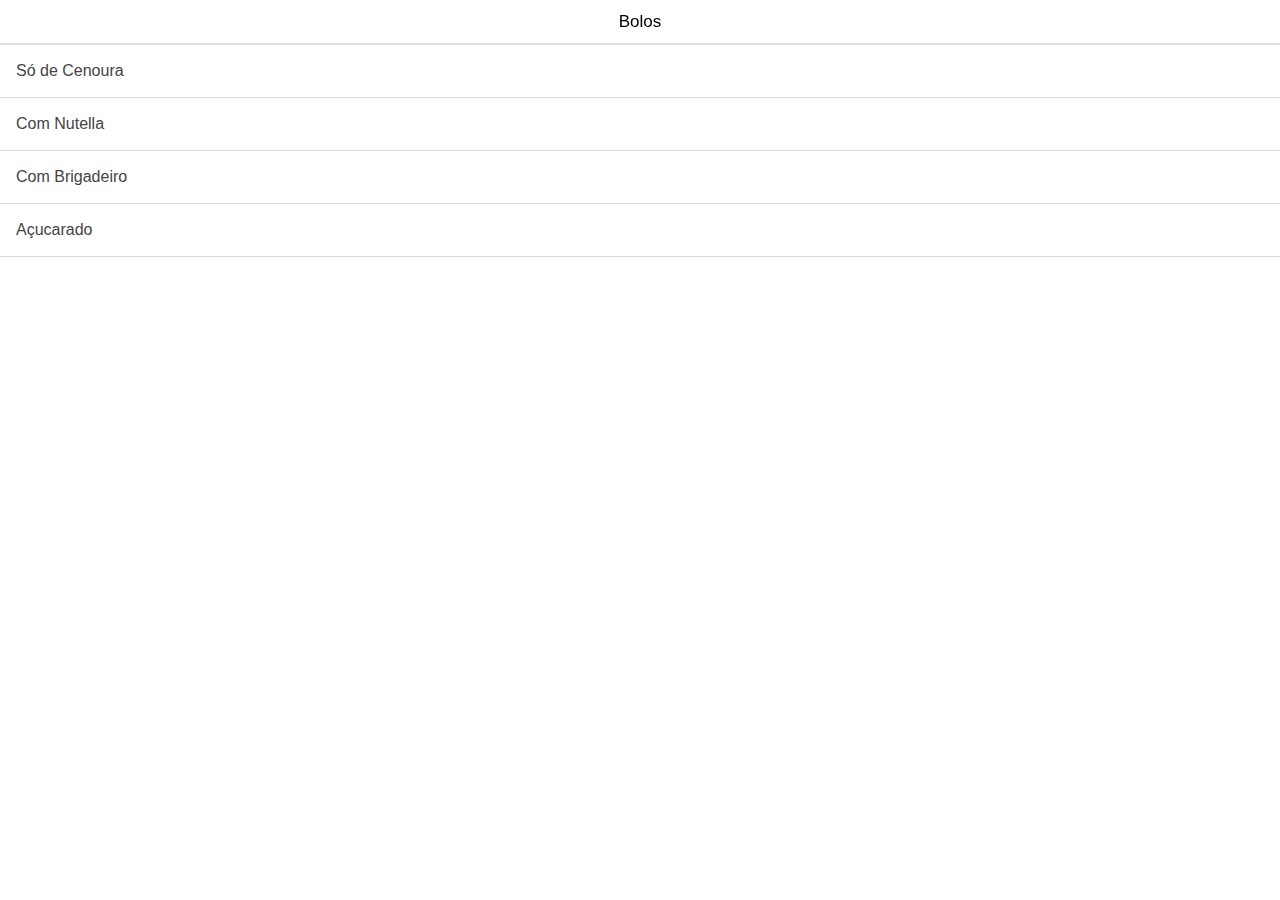
==== commit 970dc95b: "Lista estatica simples de bolos na Home" ====
--- a/www/index.html
+++ b/www/index.html
@@ -20,15 +20,15 @@
 
     <!-- your app's js -->
     <script src="js/app.js"></script>
+
+    <script src="js/routes.js"></script>
+    <script src="js/controllers.js"></script>
+    <script src="js/services.js"></script>
   </head>
   <body ng-app="starter">
-
-    <ion-pane>
-      <ion-header-bar class="bar-stable">
-        <h1 class="title">Ionic Blank Starter</h1>
-      </ion-header-bar>
-      <ion-content>
-      </ion-content>
-    </ion-pane>
+    <ion-nav-bar>
+      <ion-nav-back-button></ion-nav-back-button>
+    </ion-nav-bar>
+    <ion-nav-view></ion-nav-view>
   </body>
 </html>
